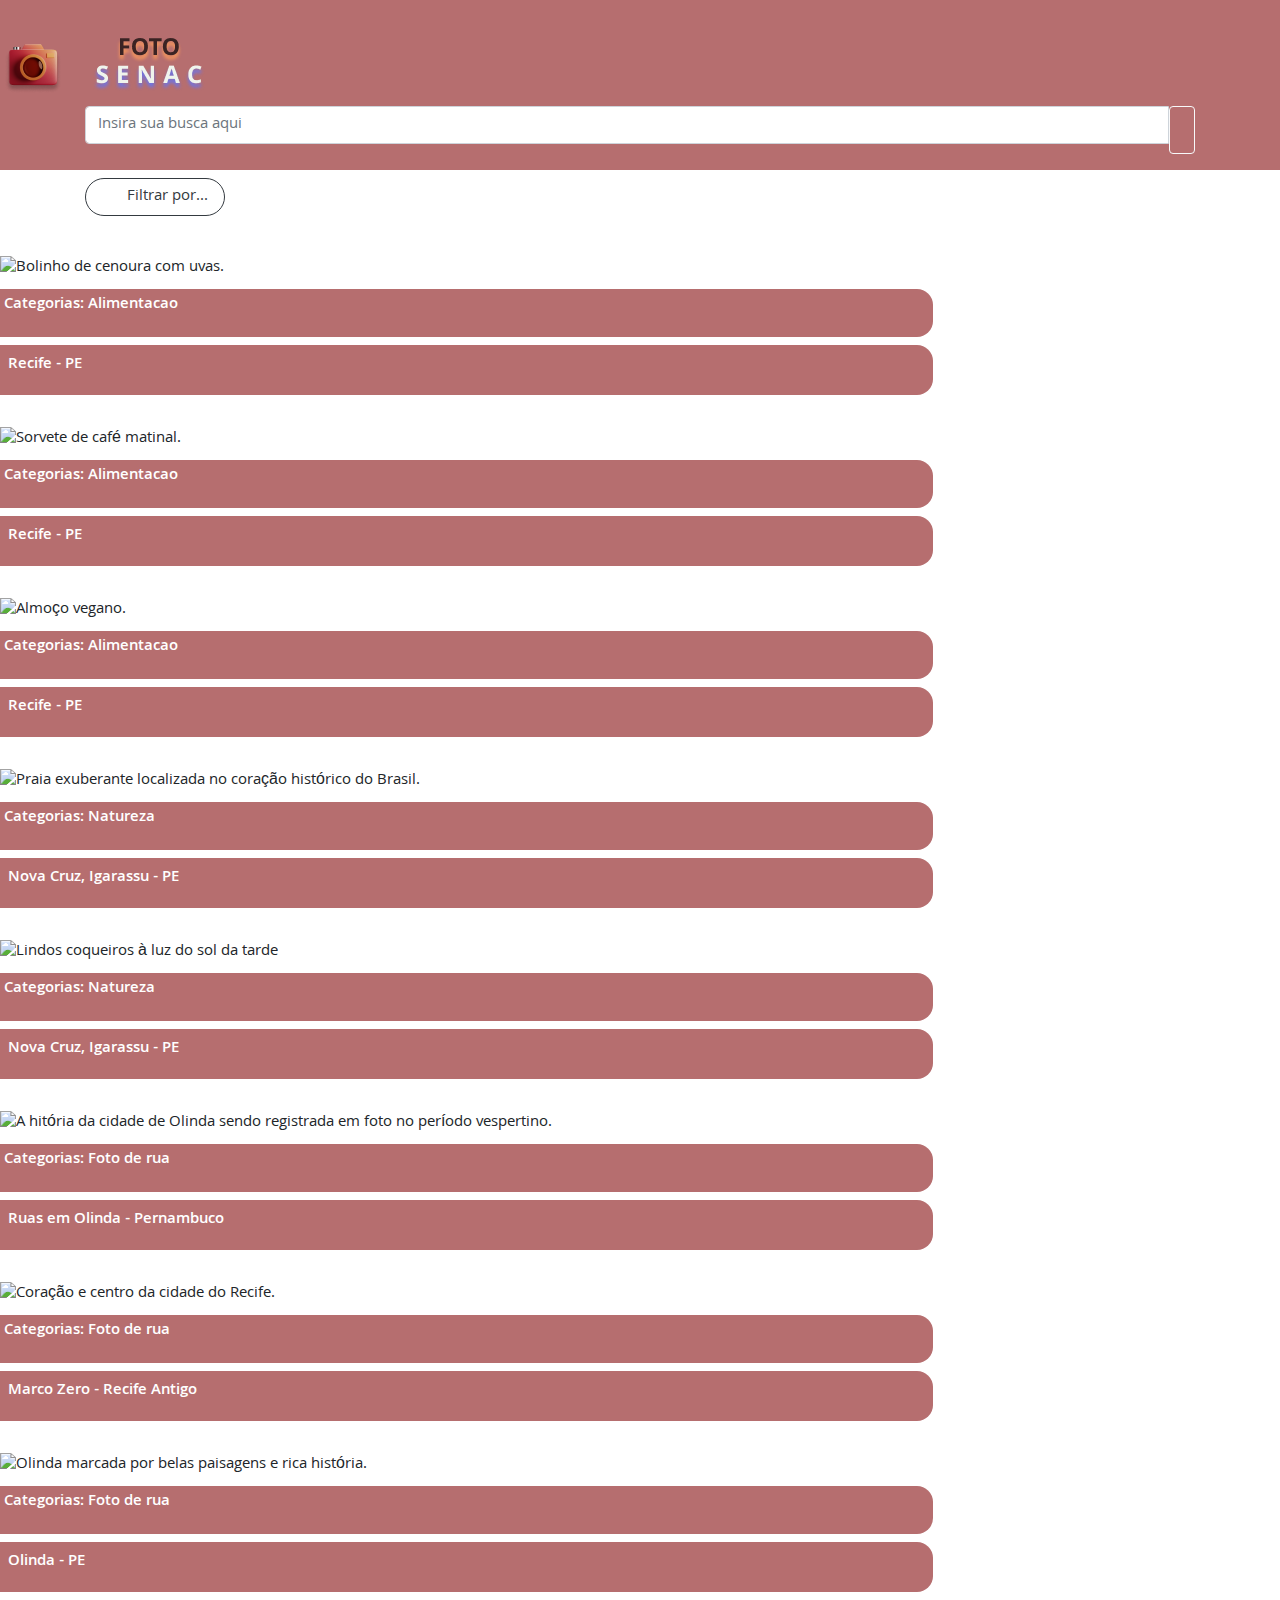
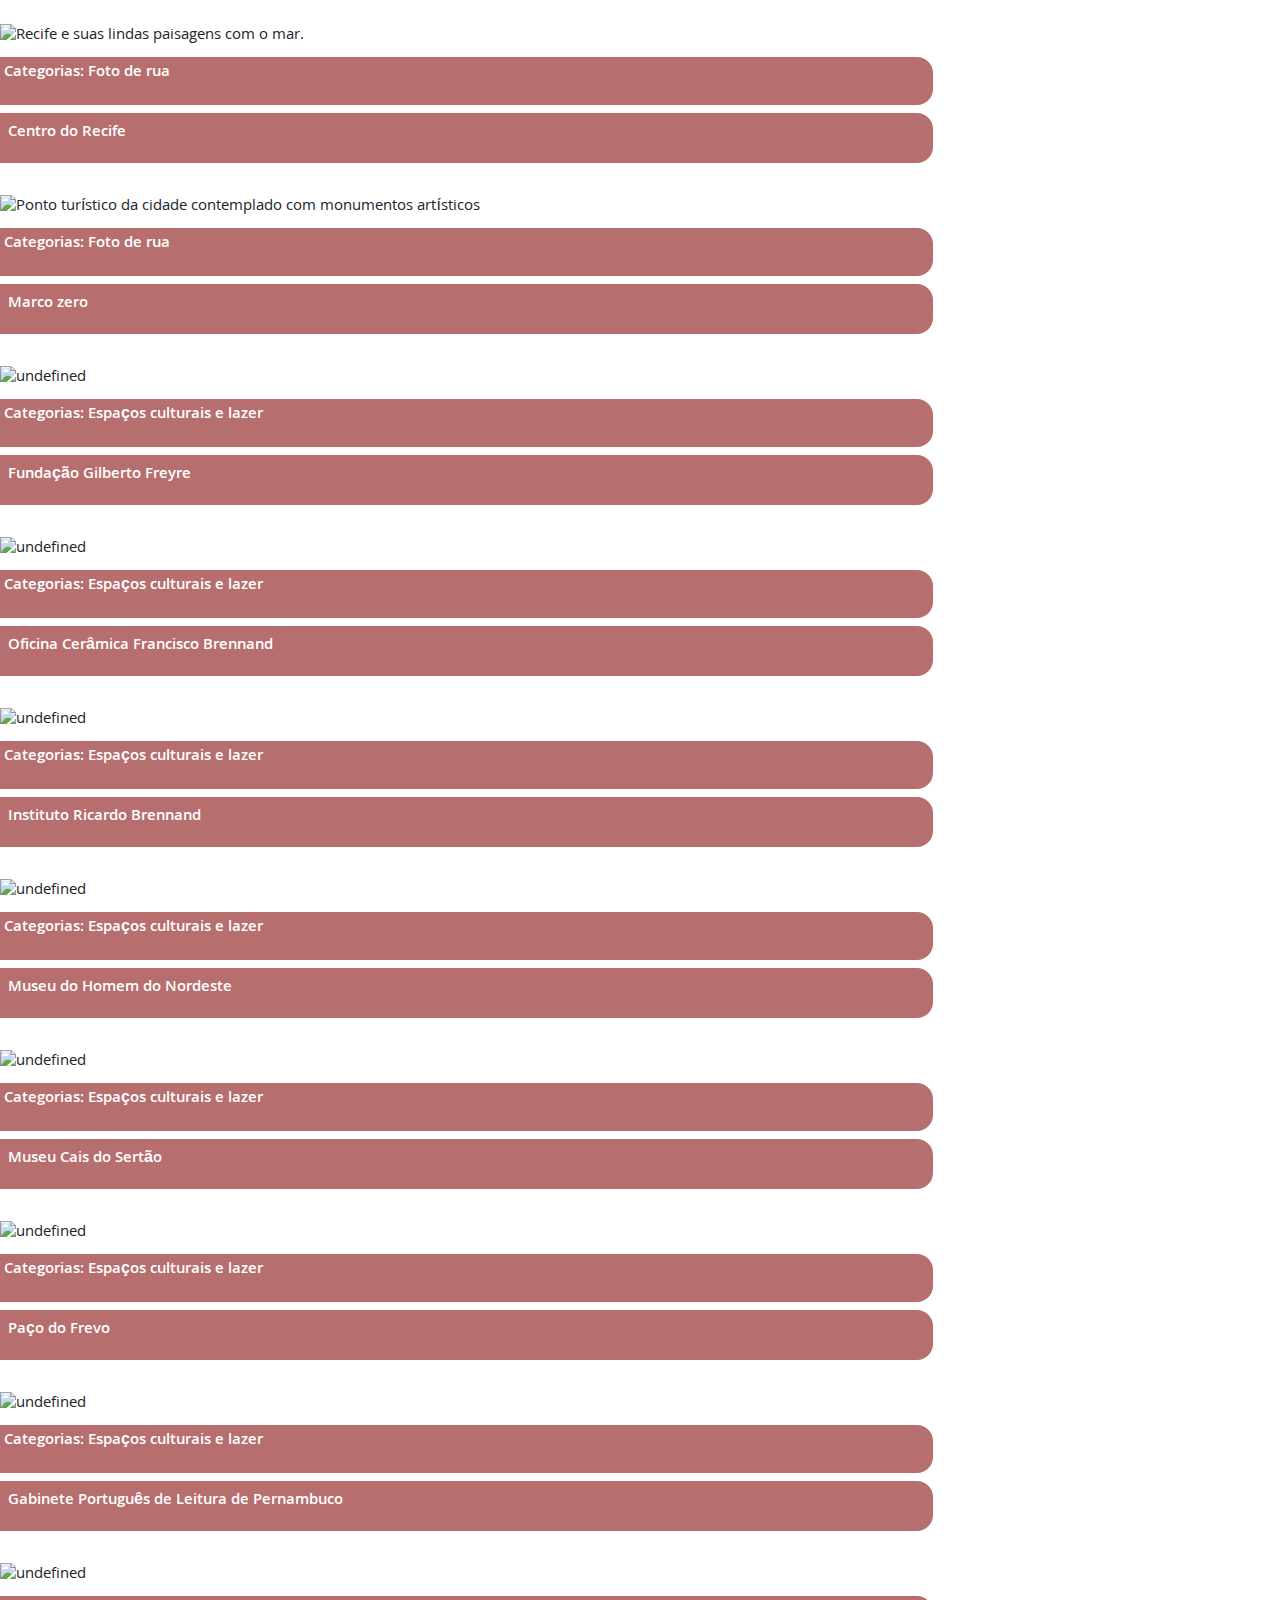
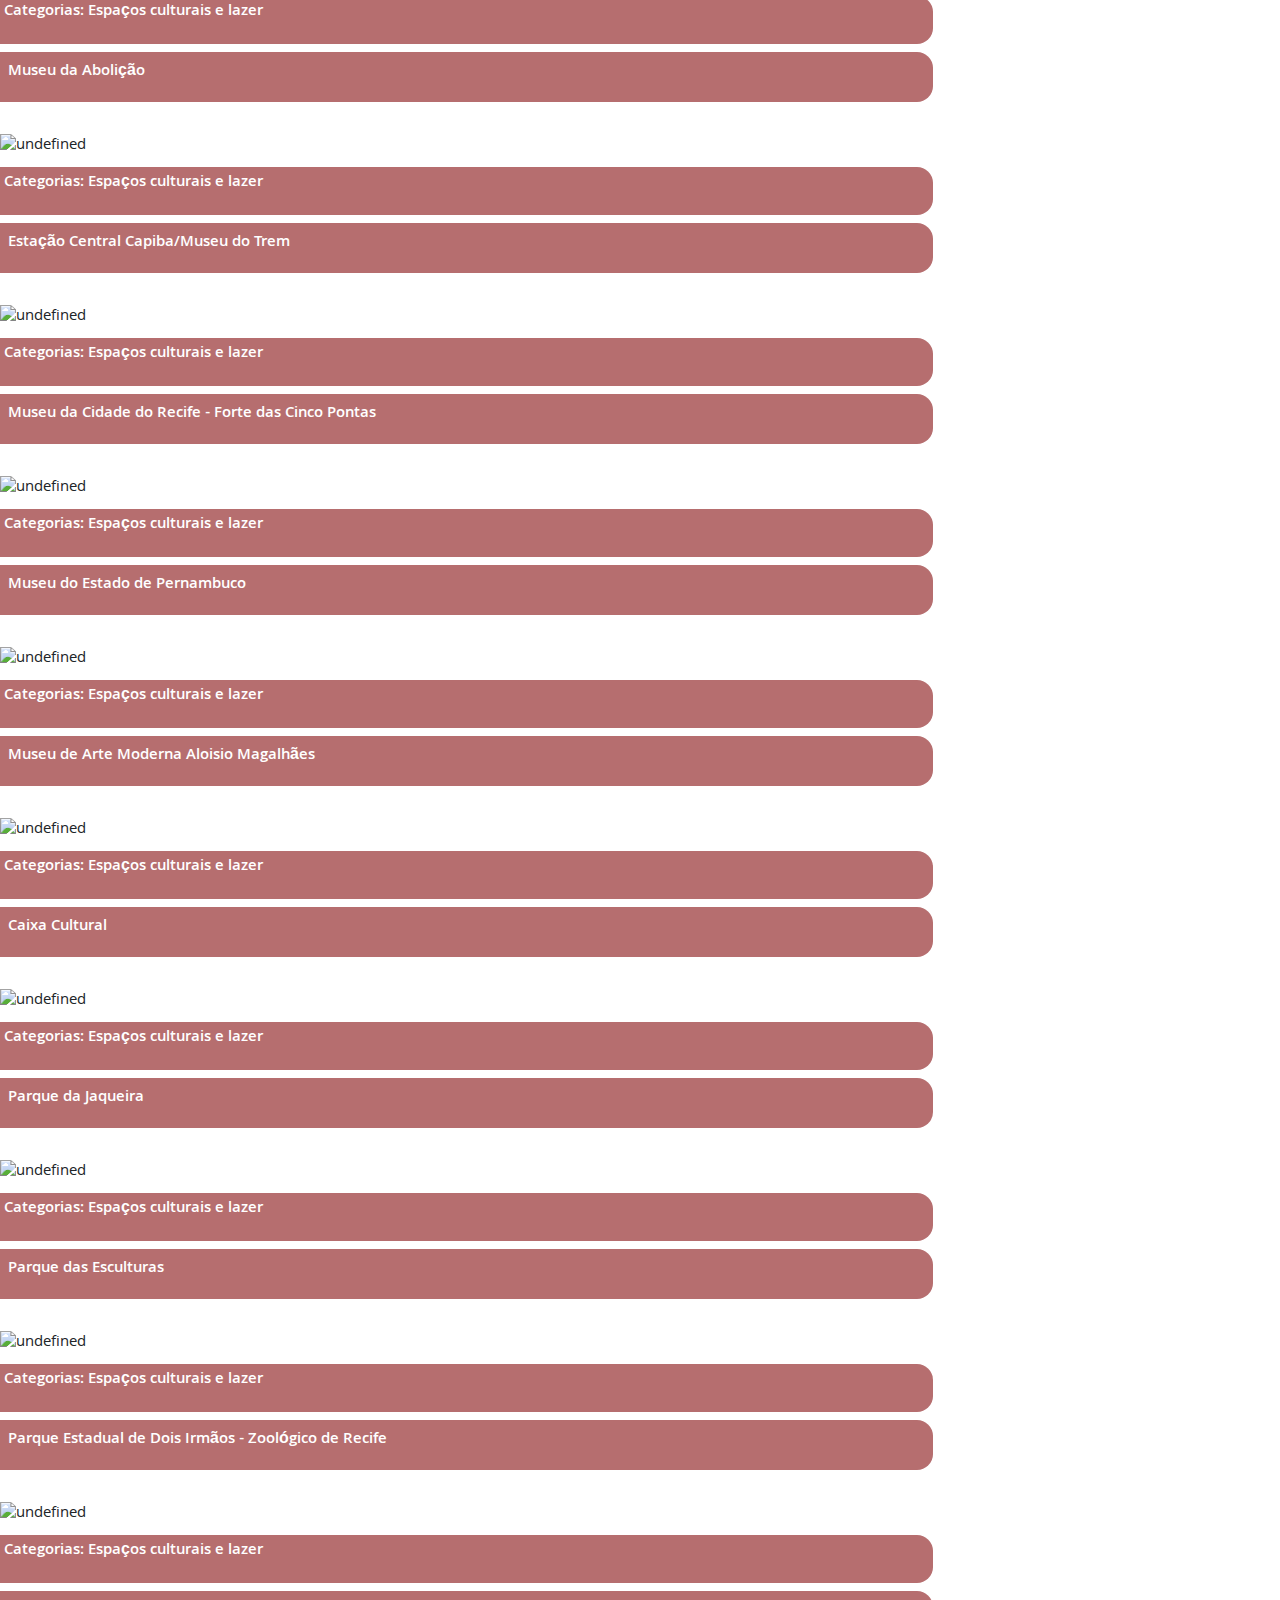
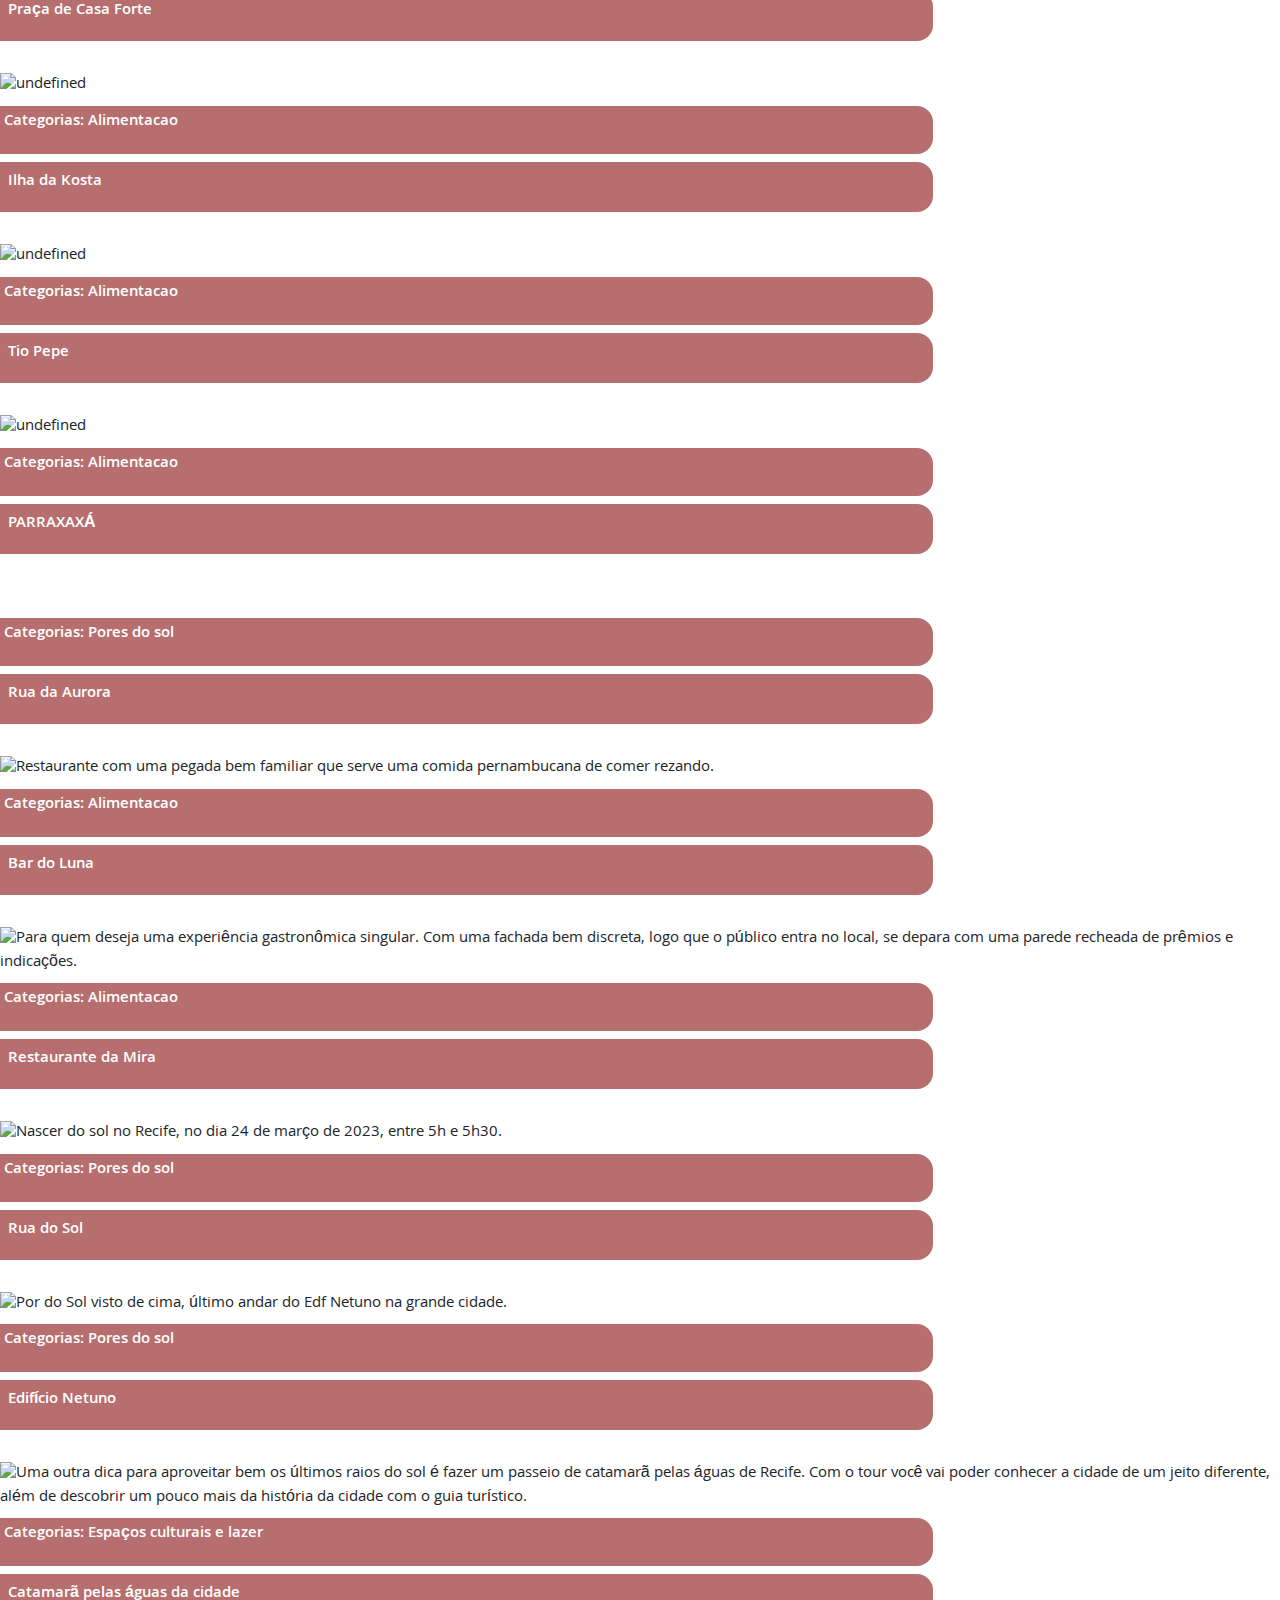
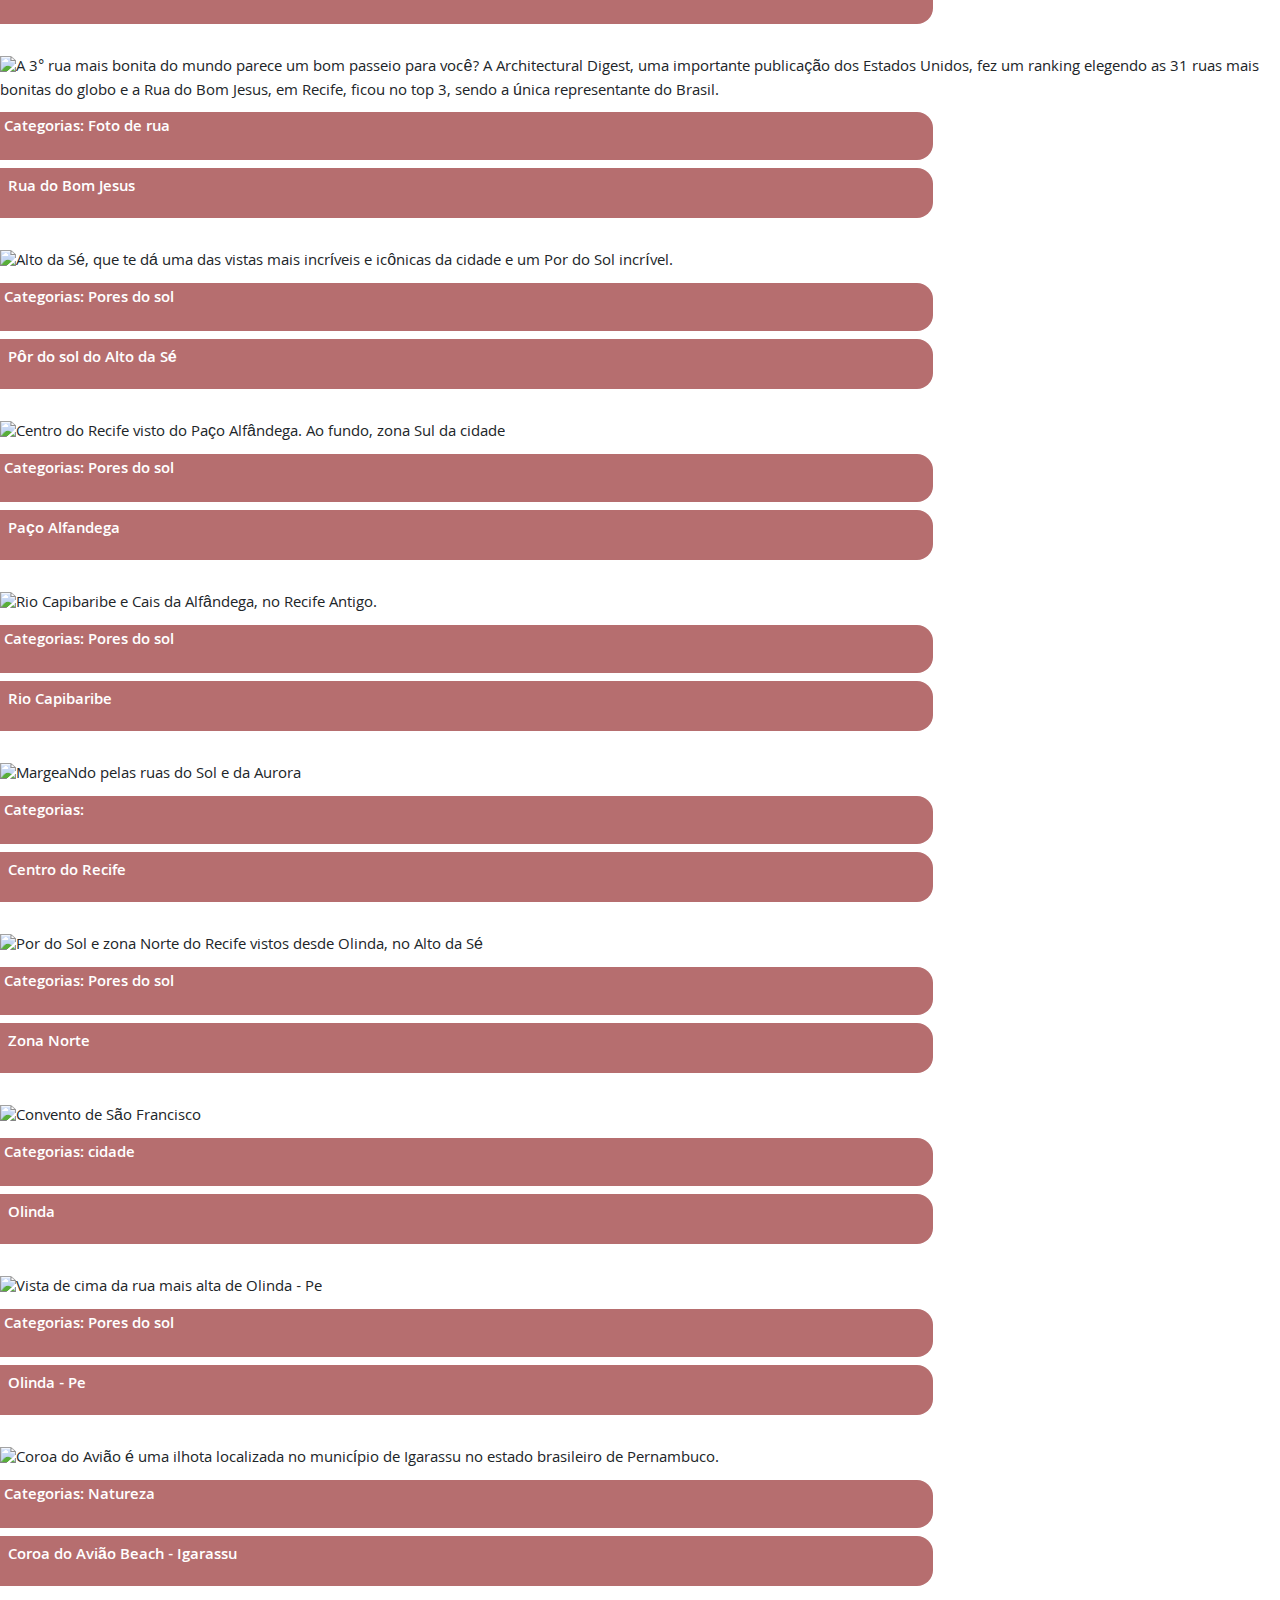
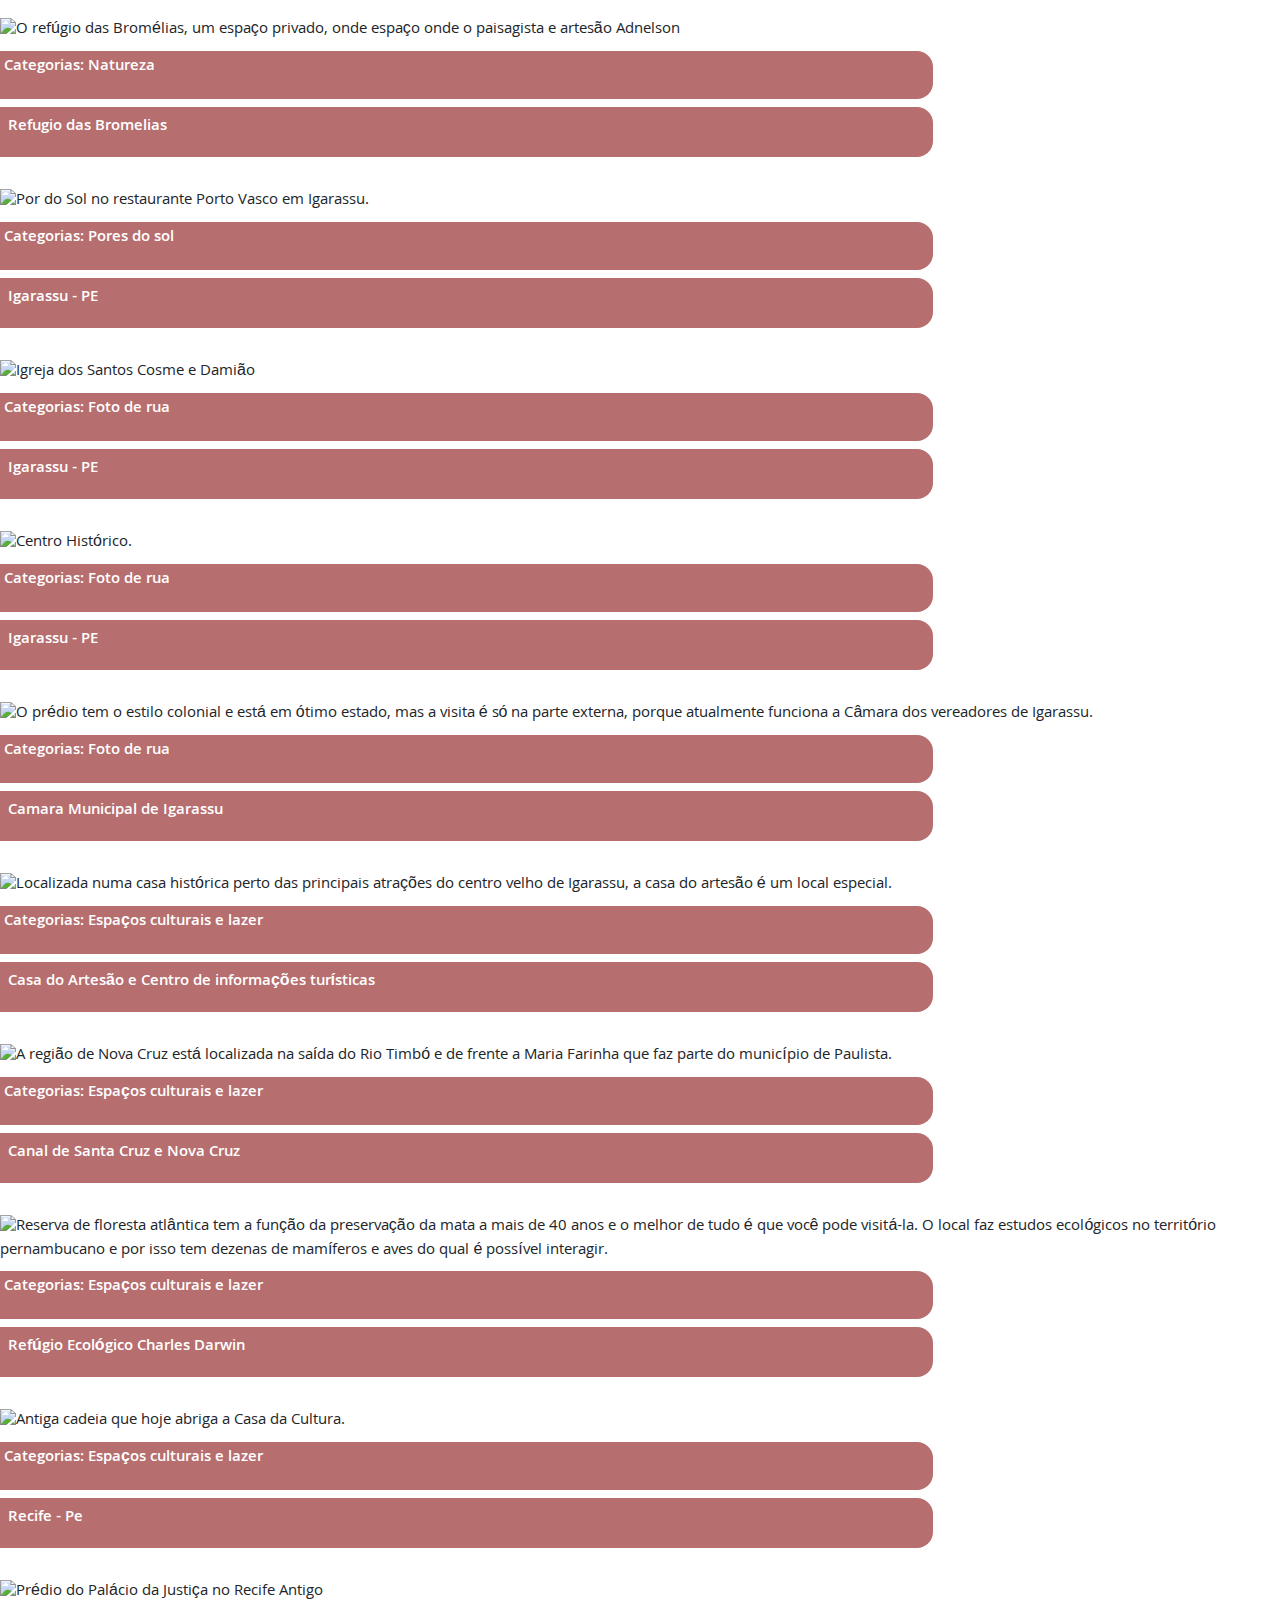
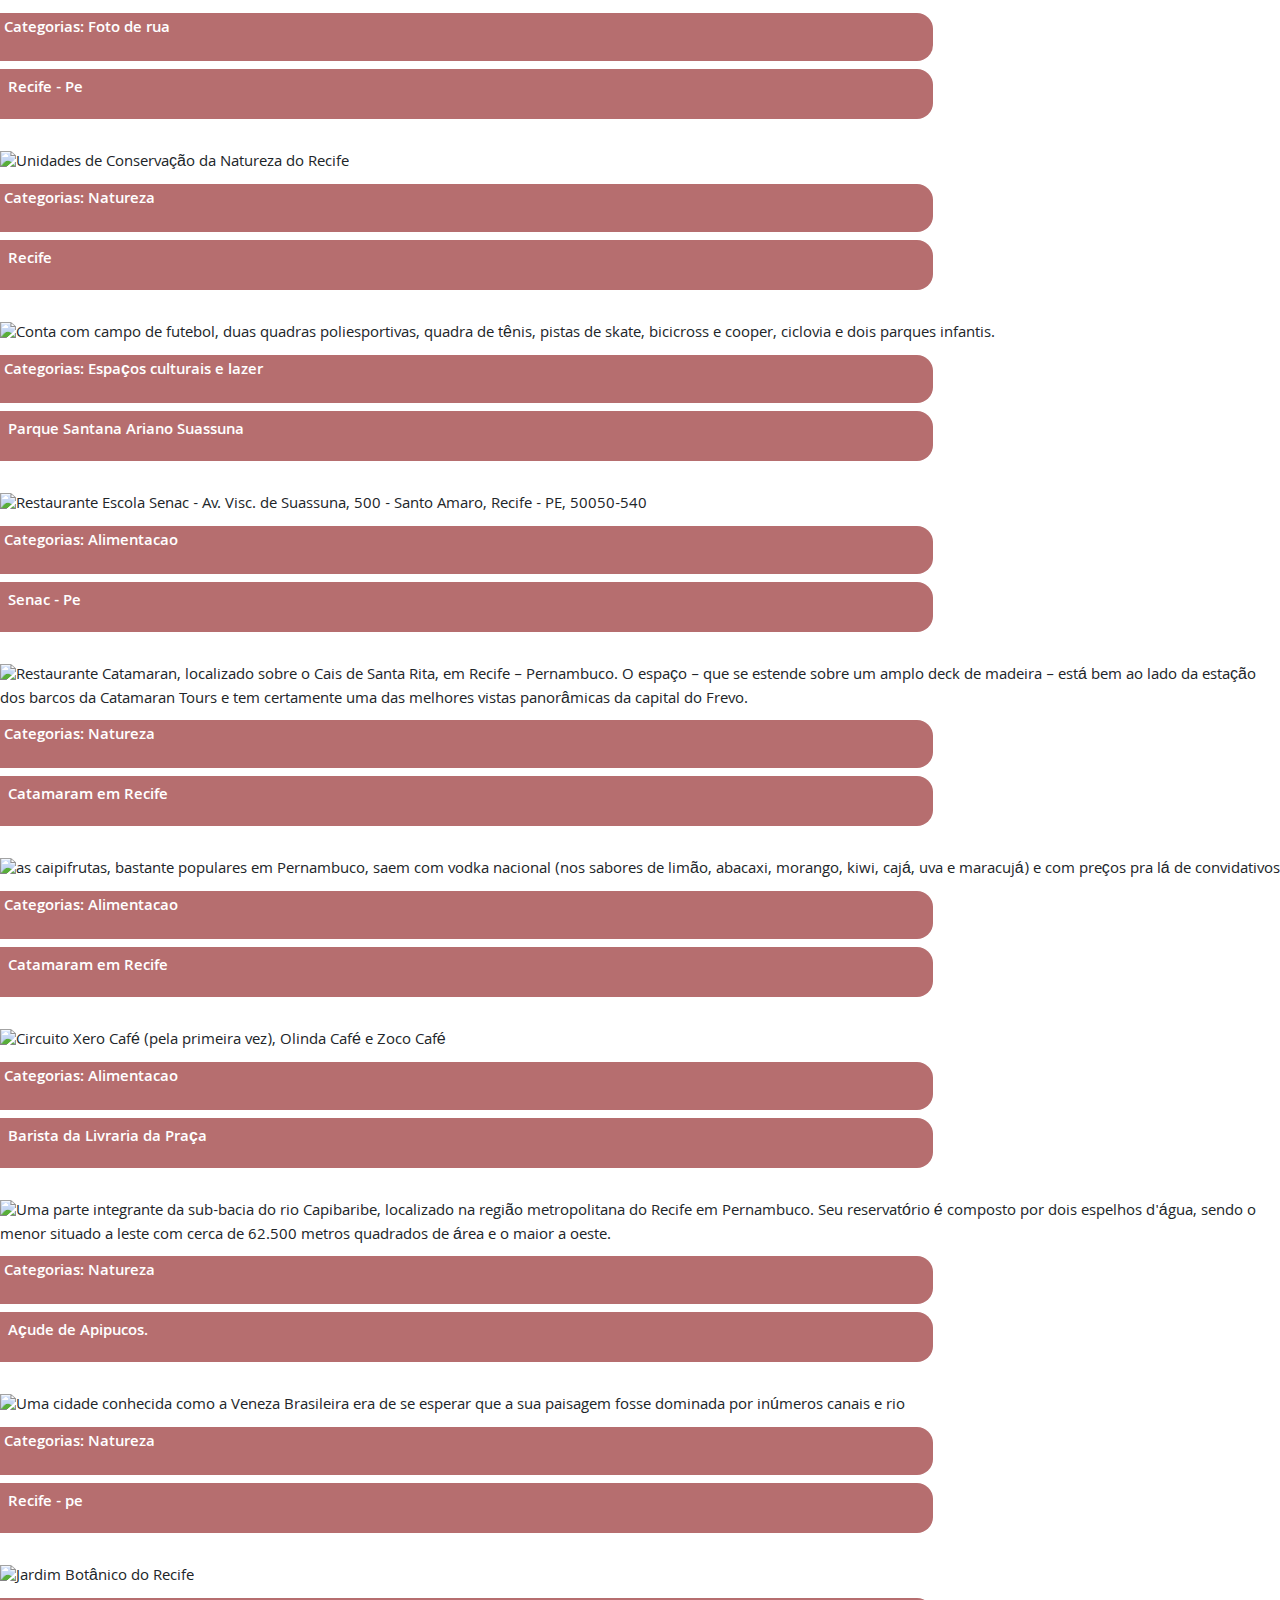
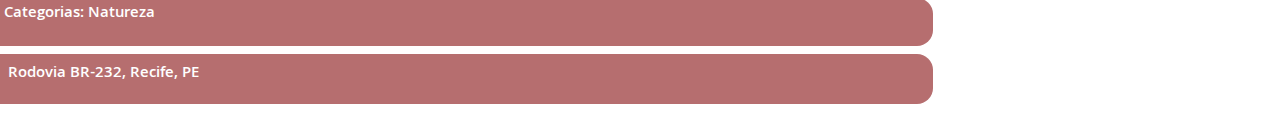
==== index.html @ f3b6ba7e "update images" ====
<!DOCTYPE html>
<html lang="pt-br">
<head>
  <meta charset="UTF-8">
  <meta http-equiv="X-UA-Compatible" content="IE=edge">
  <meta name="viewport" content="width=device-width, initial-scale=1.0">
  
  <link rel="stylesheet" href="https://cdnjs.cloudflare.com/ajax/libs/font-awesome/6.4.0/css/all.min.css" integrity="sha512-iecdLmaskl7CVkqkXNQ/ZH/XLlvWZOJyj7Yy7tcenmpD1ypASozpmT/E0iPtmFIB46ZmdtAc9eNBvH0H/ZpiBw==" crossorigin="anonymous" referrerpolicy="no-referrer" />
  <link rel="stylesheet" href="./assets/css/bootstrap.min.css">
  <link rel="stylesheet" href="./assets/css/style.css">
  <link rel="manifest" href="./manifest.json">
  <title>Foto-Senac</title>
</head>
<body>
  
  <header class="row header">
      <div class="d-flex align-items-center justify-content-center header-row1">
        <div class="col-4">
          <img src="./assets/img/camera.png" alt="camera fotografica">
        </div>

        <div class="col-4 d-flex justify-content-center align-items-center">
          <img src="./assets/img/logo-home.png" alt="logotipo foto senac" width="170px">
        </div>

        <div class="col-4 d-flex justify-content-center text-light mt-3">
          <!--RESPOSTA API-->
          <p><span id="address"></span><i class="fa-solid fa-location-dot fa-xs" style="color: #0a0a0a;"></i></p>
          
        </div>
      </div>

      <form class="col-12 d-flex justify-content-center">
        <div class="container input-group mb-3">
          <input type="text" class="form-control" placeholder="Insira sua busca aqui" aria-label="text filter" aria-describedby="submitButton" id="textField">
          <button class="btn btn-outline-light" type="submit" id="submitButton">
            <i class="fa-solid fa-magnifying-glass"></i>
          </button>
        </div>
      </form>
      

  </header>

  <div class="container mb-2 mt-2 ">
    <button type="button" class="btn btn-outline-dark btn-filter d-flex align-items-center justify-content-between px-3" id="filter-options">
      <i class="fa-solid fa-filter" style="color: #b66e6f;"></i>
      Filtrar por...
    </button>
    <div class='mt-2' id="filters-apply"></div>
  </div>

  <div id="filter-content"></div>

  <div class="mt-4 " id="card-list"></div>

  <footer>
    <div class="home-footer">
      <p>No clicar da câmera, melhores lugares, dicas, posicionamentos; tudo para a sua melhor experiência.</p>
    </div>
  </footer>
  
  <script>
    let newWorker;
    if ('serviceWorker' in navigator) {
      navigator.serviceWorker.register('./service-worker.js', { scope: "/" }).then(reg => {
        reg.addEventListener('updatefound', () => {
          // A wild service worker has appeared in reg.installing!
          newWorker = reg.installing;
          newWorker.addEventListener('statechange', () => {
            // Has network.state changed?
            switch (newWorker.state) {
              case 'installed':
                if (navigator.serviceWorker.controller) {
                }
                // No update available
                break;
            }
          });
        });
      });
      let refreshing;
      navigator.serviceWorker.addEventListener('controllerchange', function () {
        if (refreshing) return;
        window.location.reload();
        refreshing = true;
      });
    }
  </script>

  
  <script src="./assets/js/bootstrap.min.js"></script>
  <script src="./assets/js/jquery.min.js"></script>
  <script src="./assets/js/popper.min.js"></script>
  <script src="./assets/js/index.js" type="module"></script>
</body>
</html>
---- assets/css/style.css ----
@import url('https://fonts.googleapis.com/css2?family=Khula:wght@300;400;600;700;800&display=swap');
@import url("./header.css");
@import url("./btn-filter.css");
@import url("./cards.css"); 
@import url("./filter.css");
@import url("./localPage.css");

:root {
  --main-color: #B66E6F;
  --light-grey: #D9D9D9;
}

* {
  margin: 0;
  padding: 0;
  text-decoration: none;
  font-family: 'Khula', sans-serif;
}

.home-footer {
  display: block;
  color: #FCF3F3;
  font-size: 15px;
  position: absolute;
  font-style: normal;
  font-family: 'Roboto';
  align-items: center;
  display: flex;
  text-align: center;
  letter-spacing: -0.408px;
}

:not(.home) .home-footer { /*para o footer só aparecer na tela inical do pwa! favor não alterar.*/
  display: none;
}
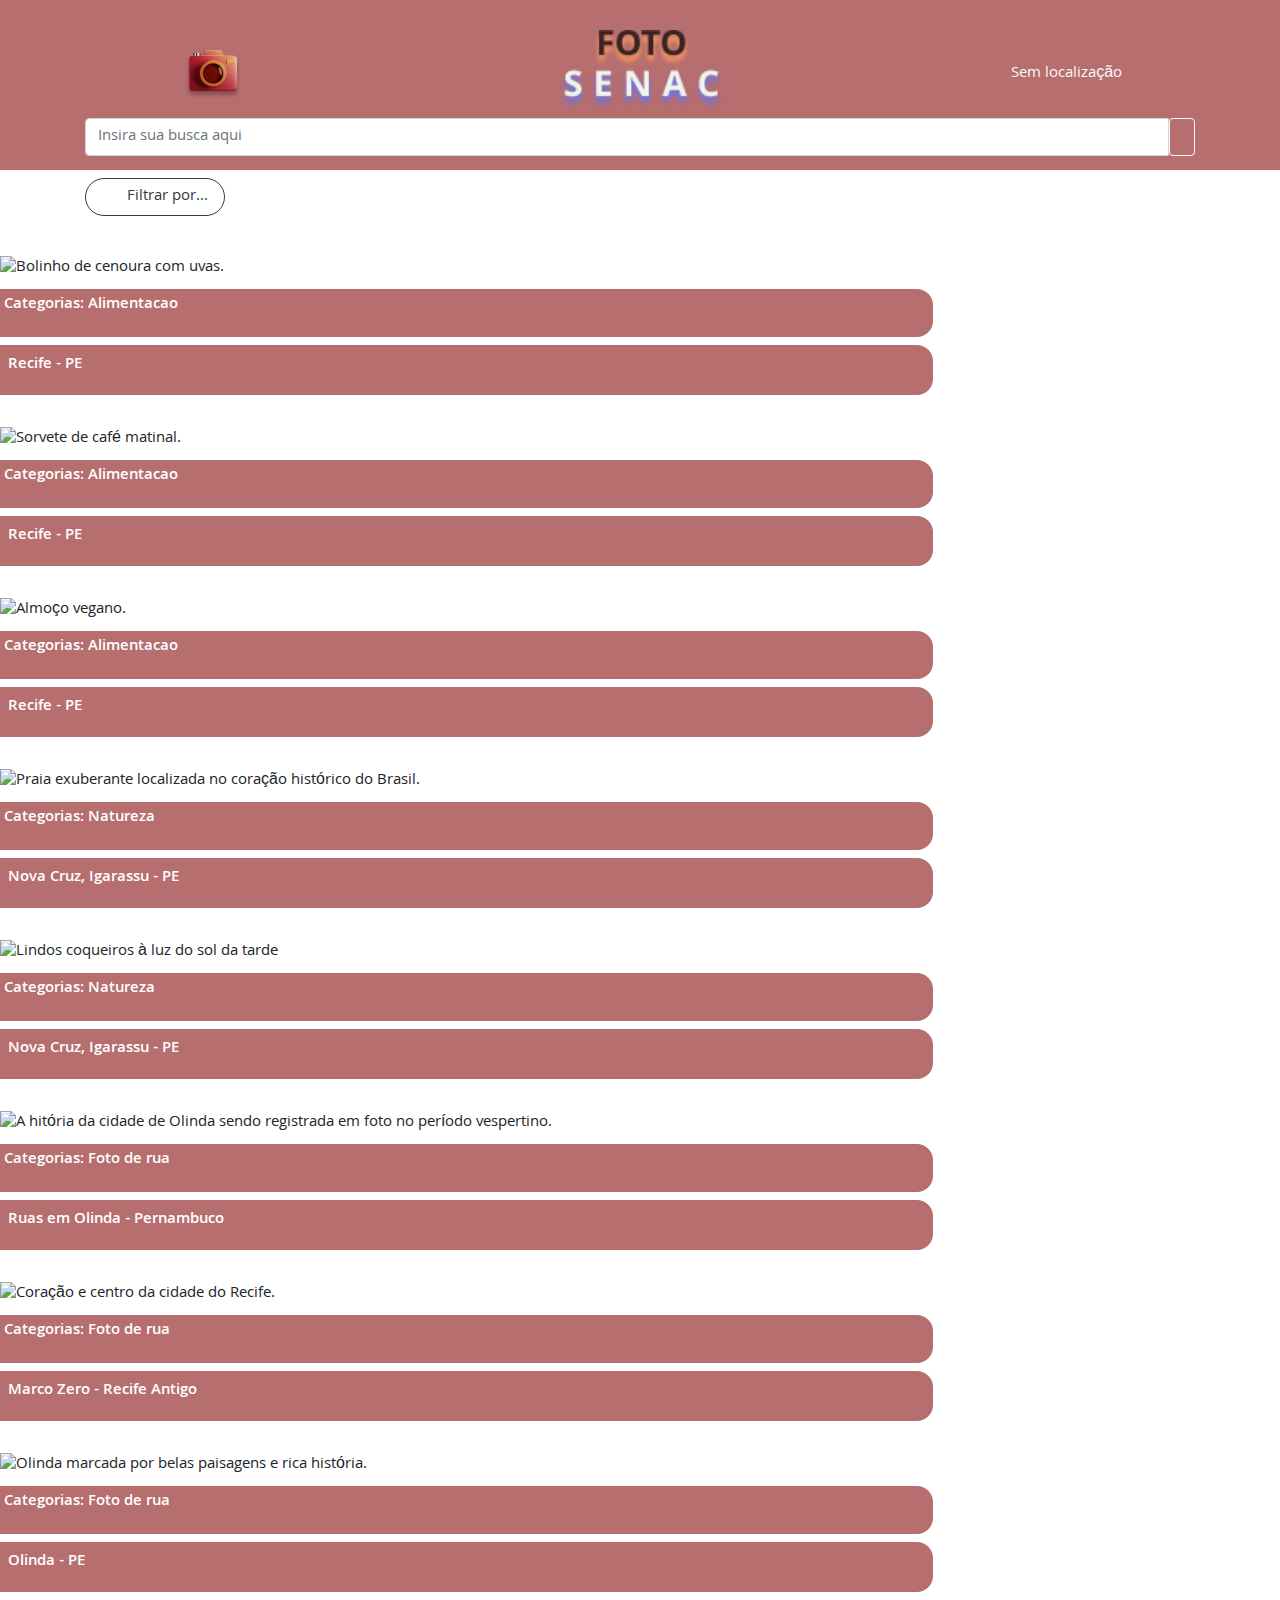
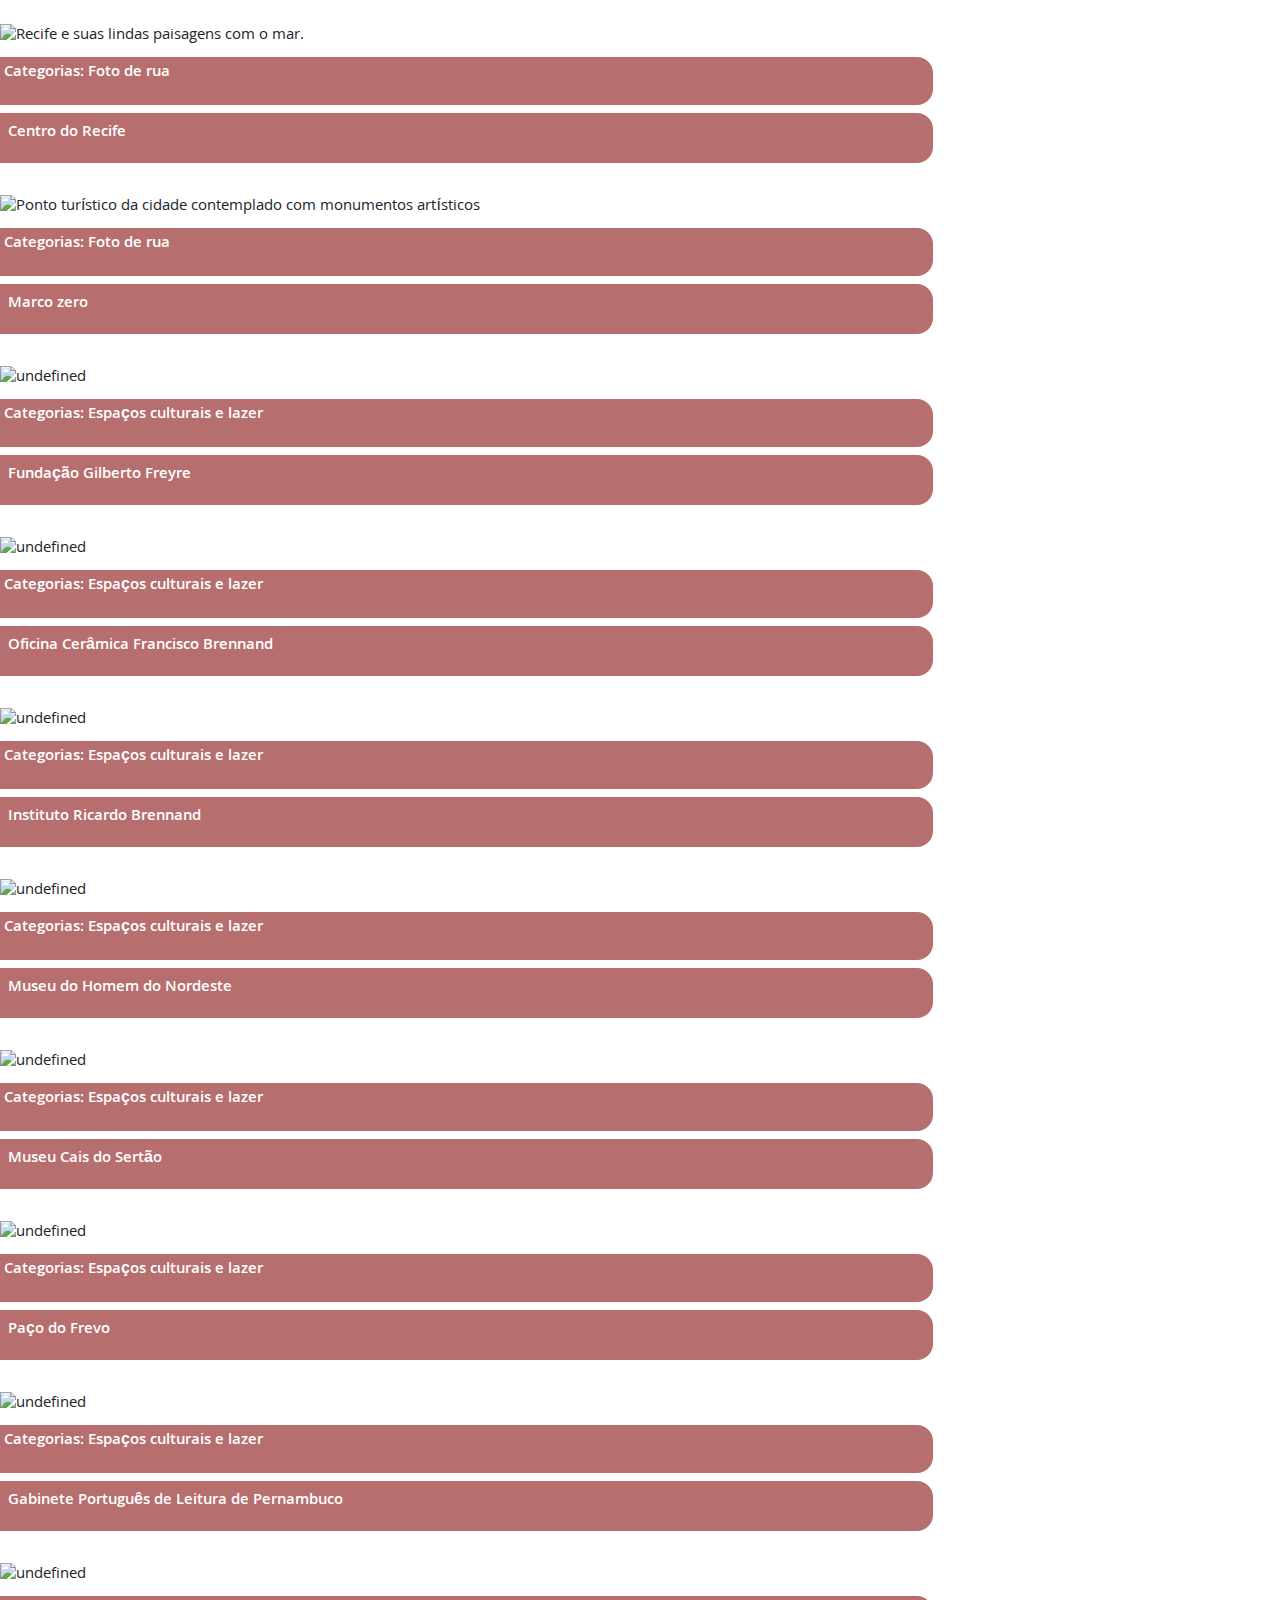
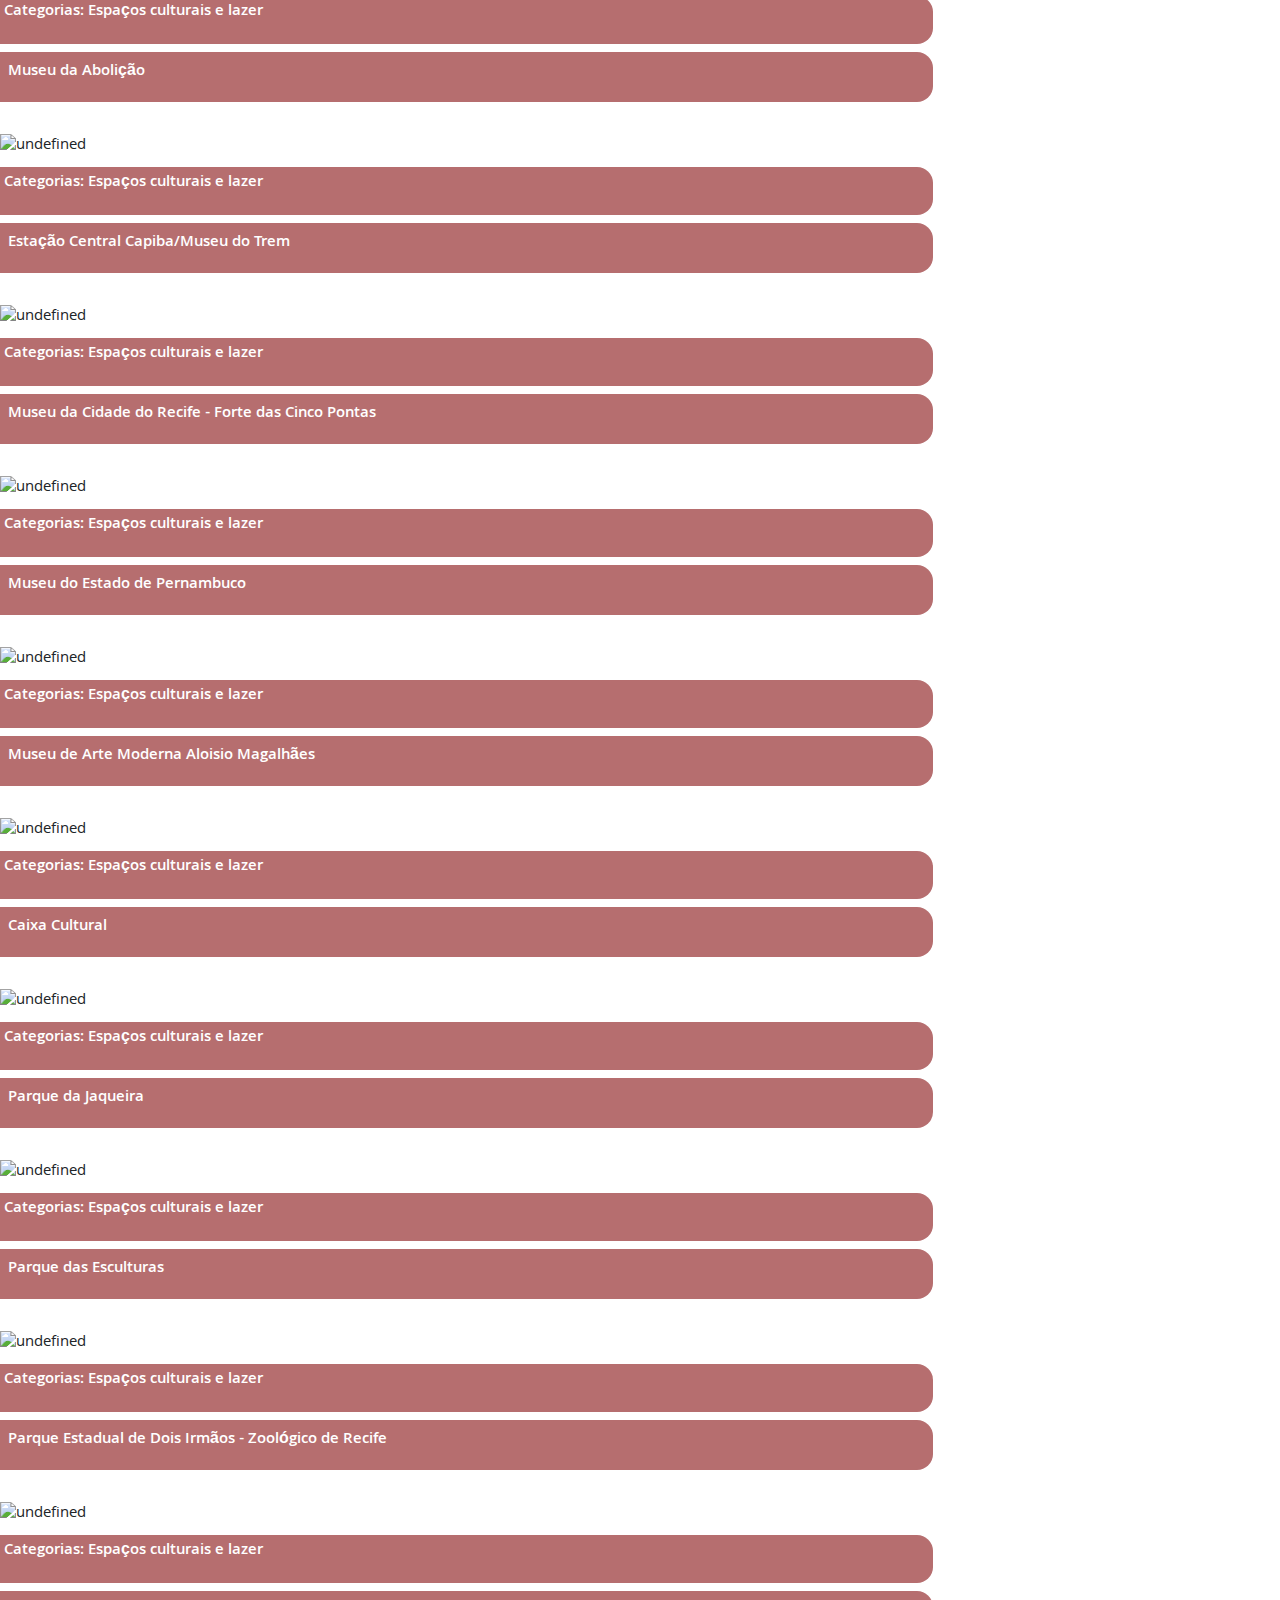
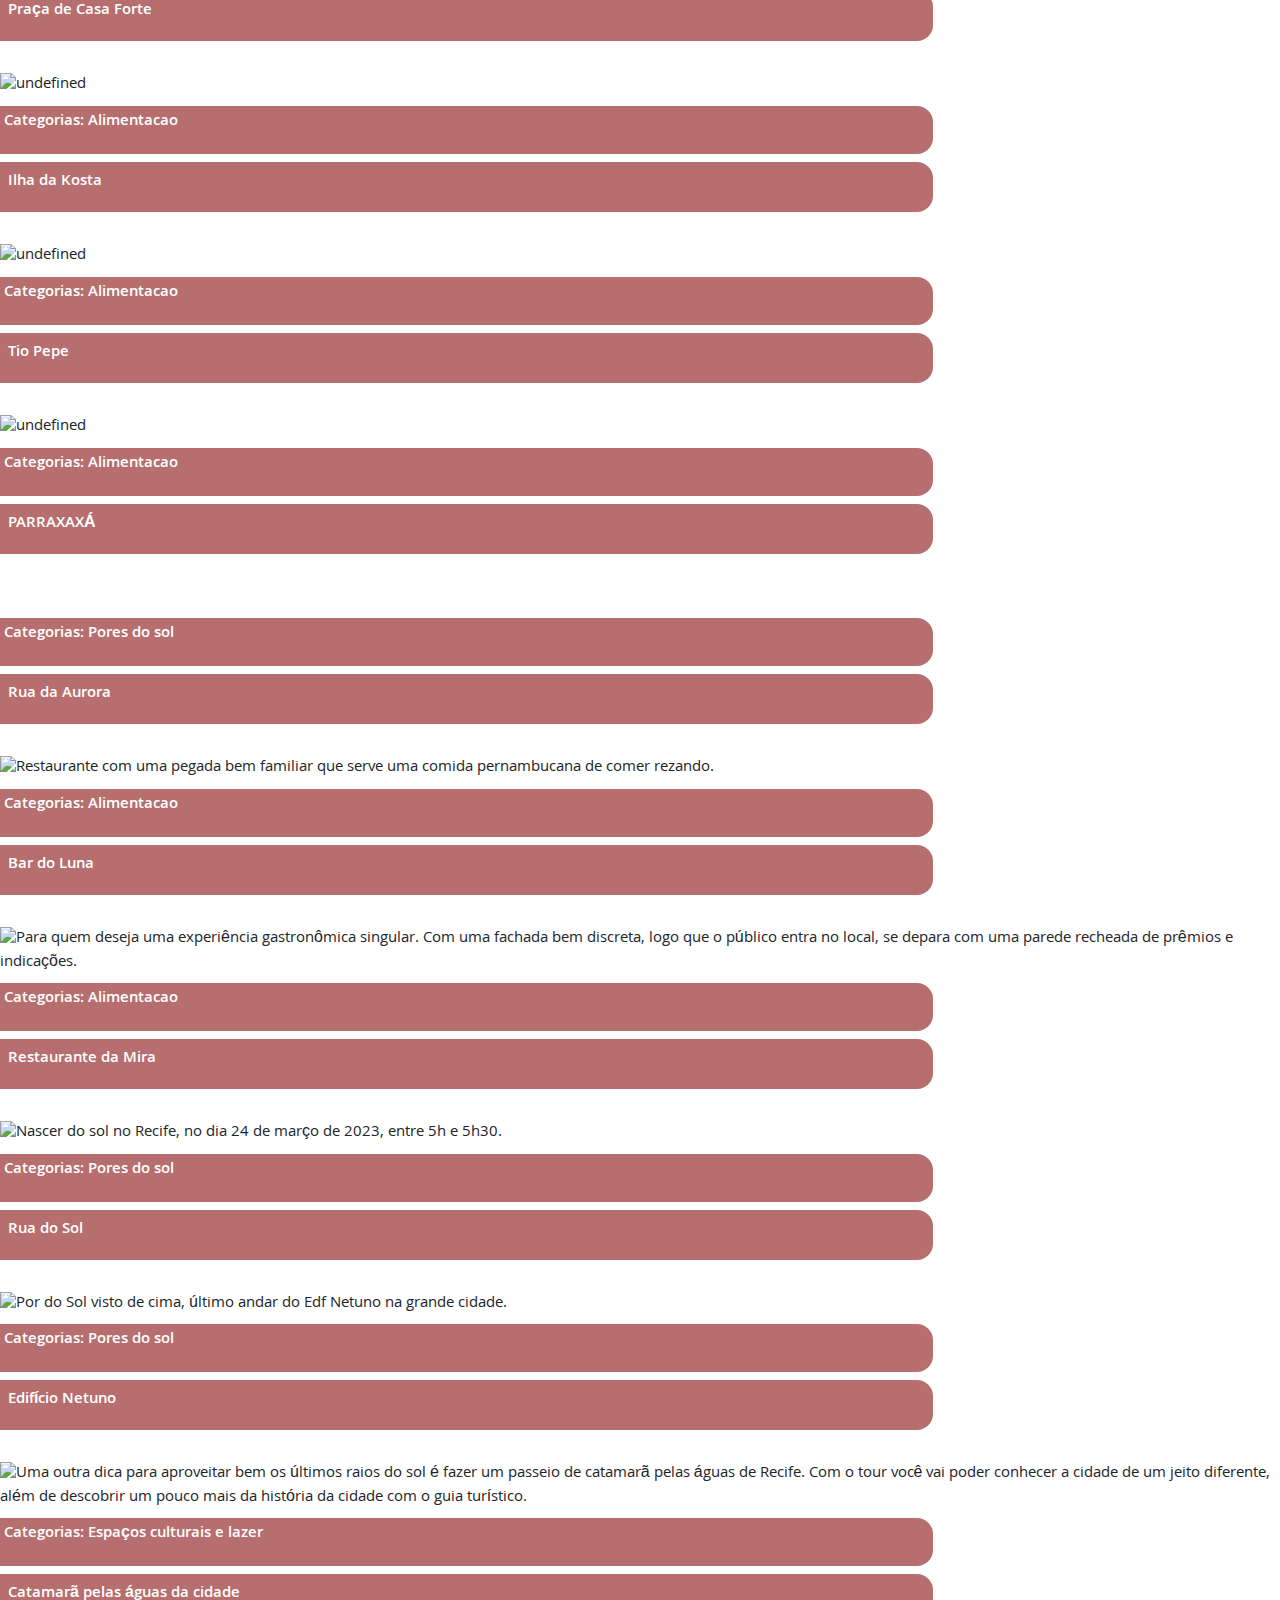
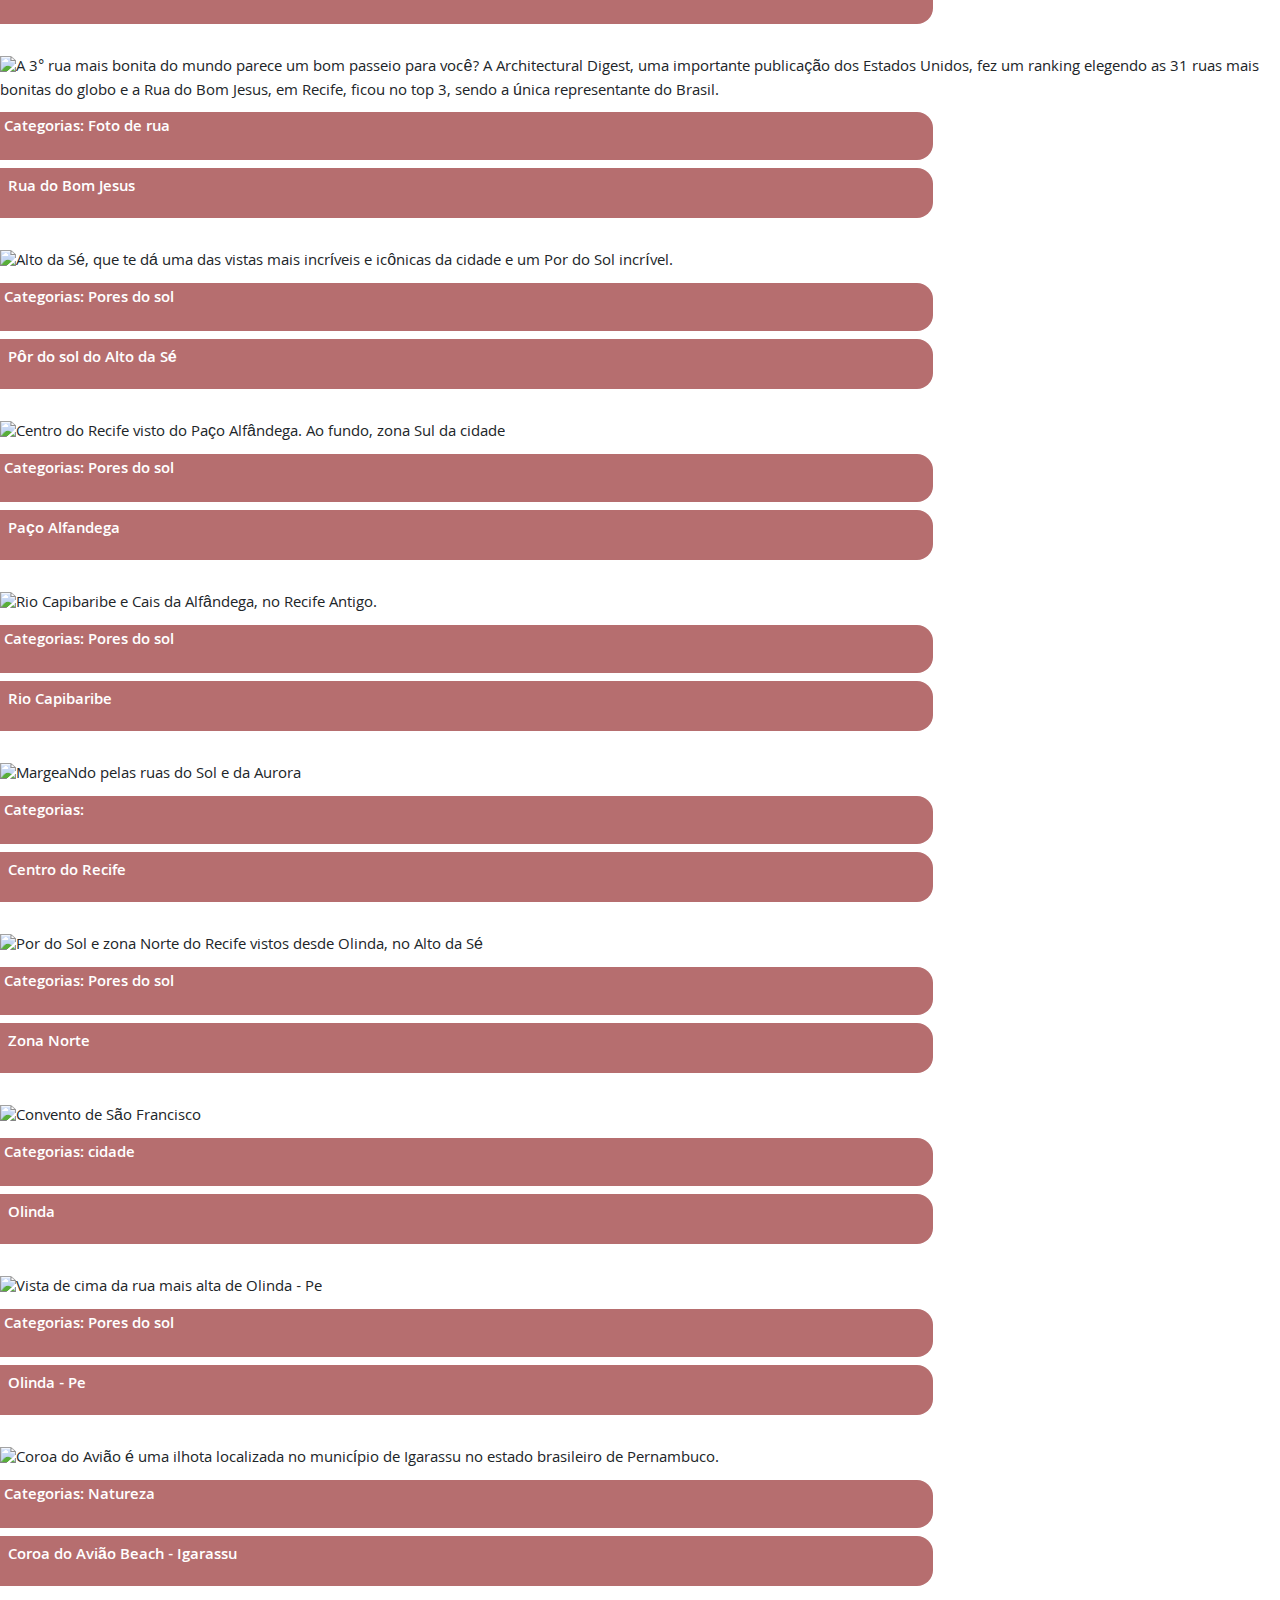
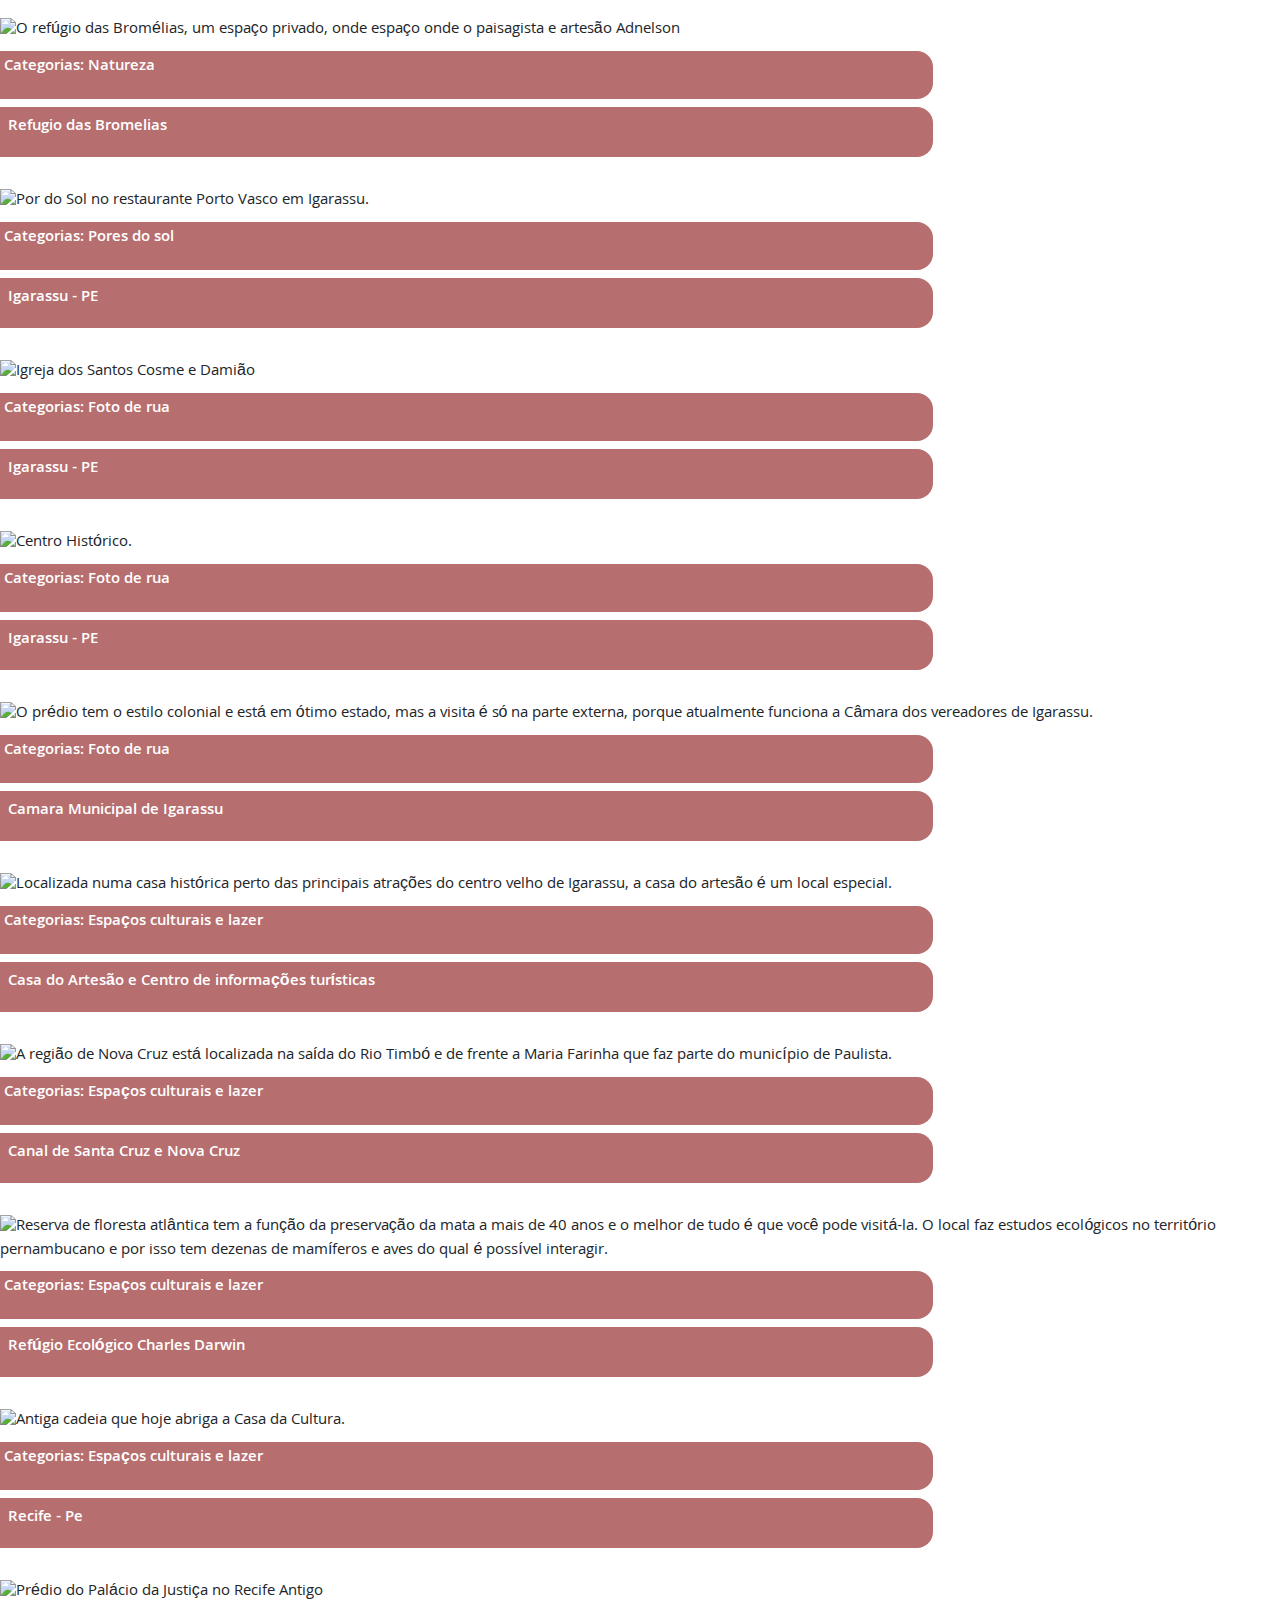
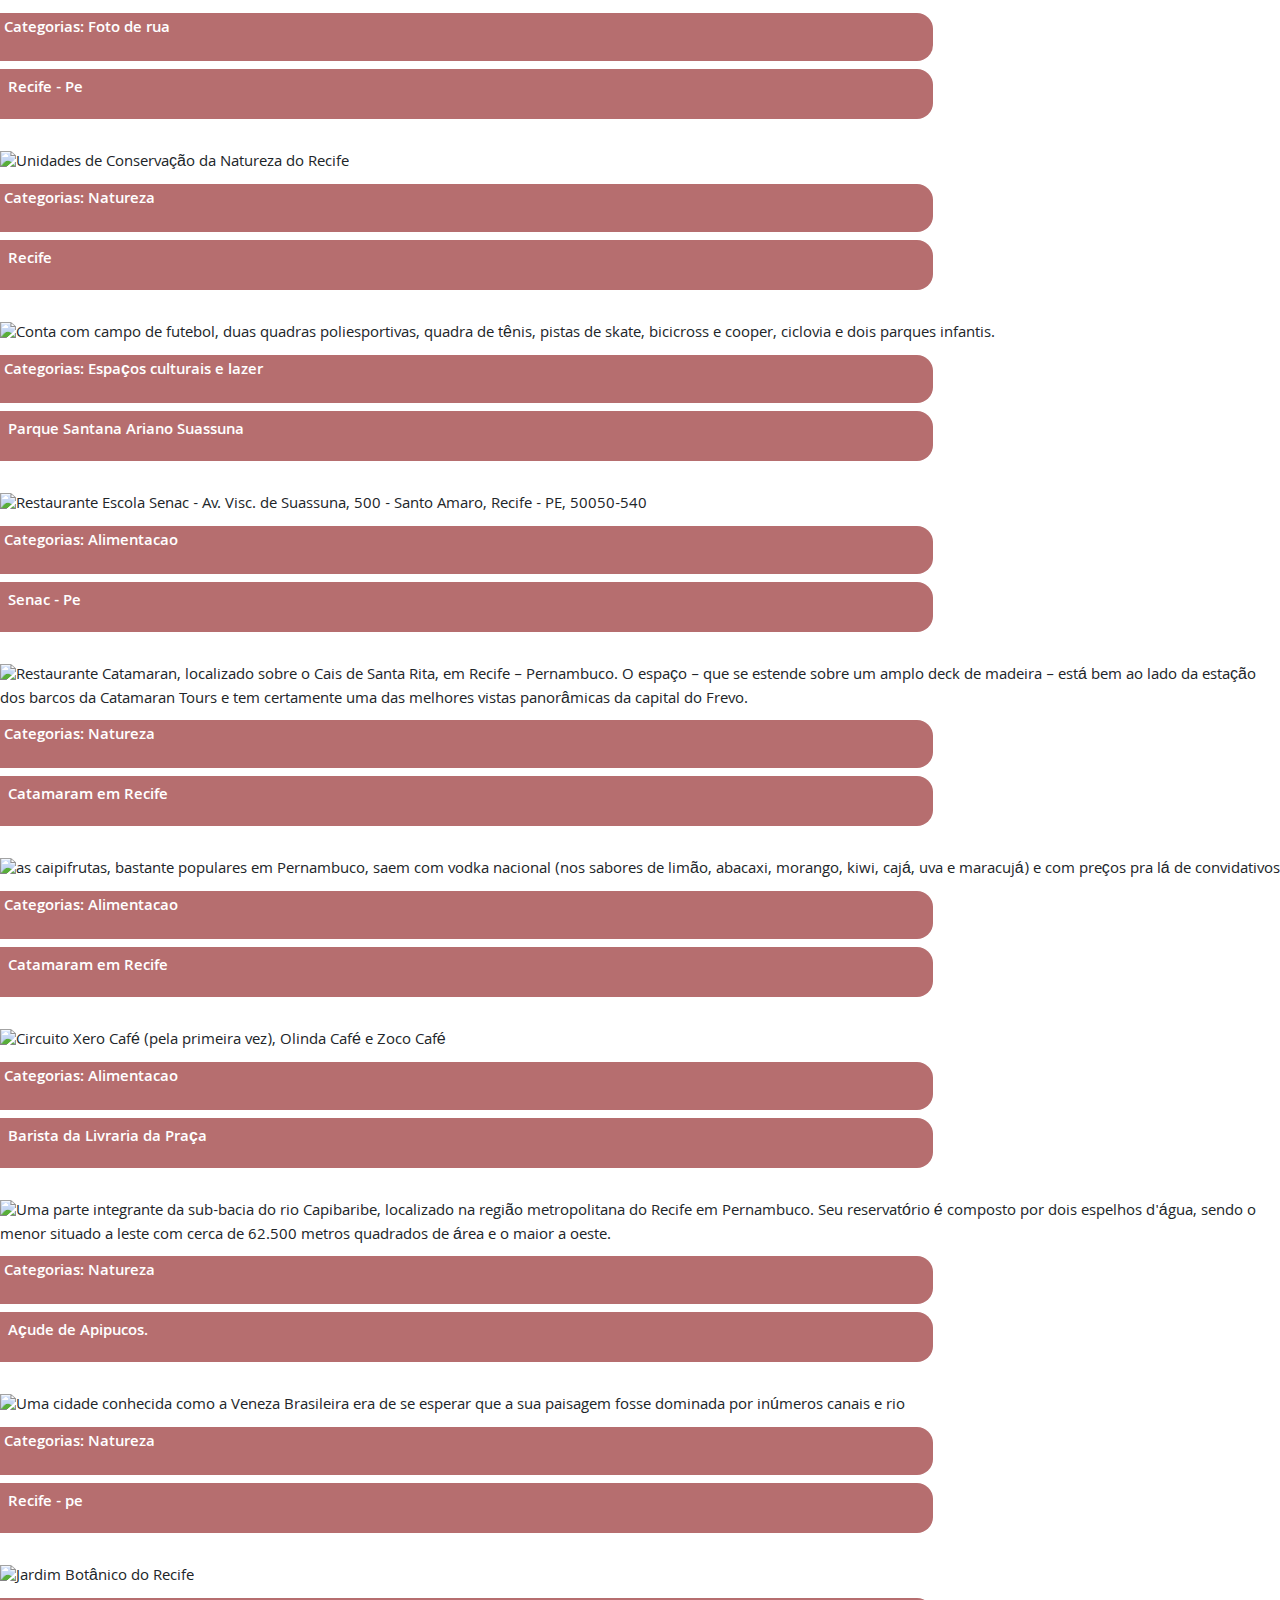
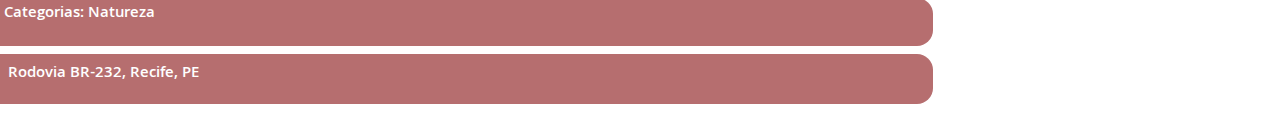
==== commit 0147b74c: "header fix" ====
--- a/index.html
+++ b/index.html
@@ -14,8 +14,8 @@
 <body>
   
   <header class="row header">
-      <div class="d-flex align-items-center justify-content-center header-row1">
-        <div class="col-4">
+      <div class="col-12 d-flex align-items-center justify-content-center header-row1">
+        <div class="col-4 d-flex justify-content-center align-items-center">
           <img src="./assets/img/camera.png" alt="camera fotografica">
         </div>
 
@@ -25,7 +25,7 @@
 
         <div class="col-4 d-flex justify-content-center text-light mt-3">
           <!--RESPOSTA API-->
-          <p><span id="address"></span><i class="fa-solid fa-location-dot fa-xs" style="color: #0a0a0a;"></i></p>
+          <p><span id="address">Sem localização</span> <i class="fa-solid fa-location-dot fa-xs" style="color: white;"></i></p>
           
         </div>
       </div>
--- a/assets/css/style.css
+++ b/assets/css/style.css
@@ -13,6 +13,7 @@
 * {
   margin: 0;
   padding: 0;
+  box-sizing: border-box;
   text-decoration: none;
   font-family: 'Khula', sans-serif;
 }
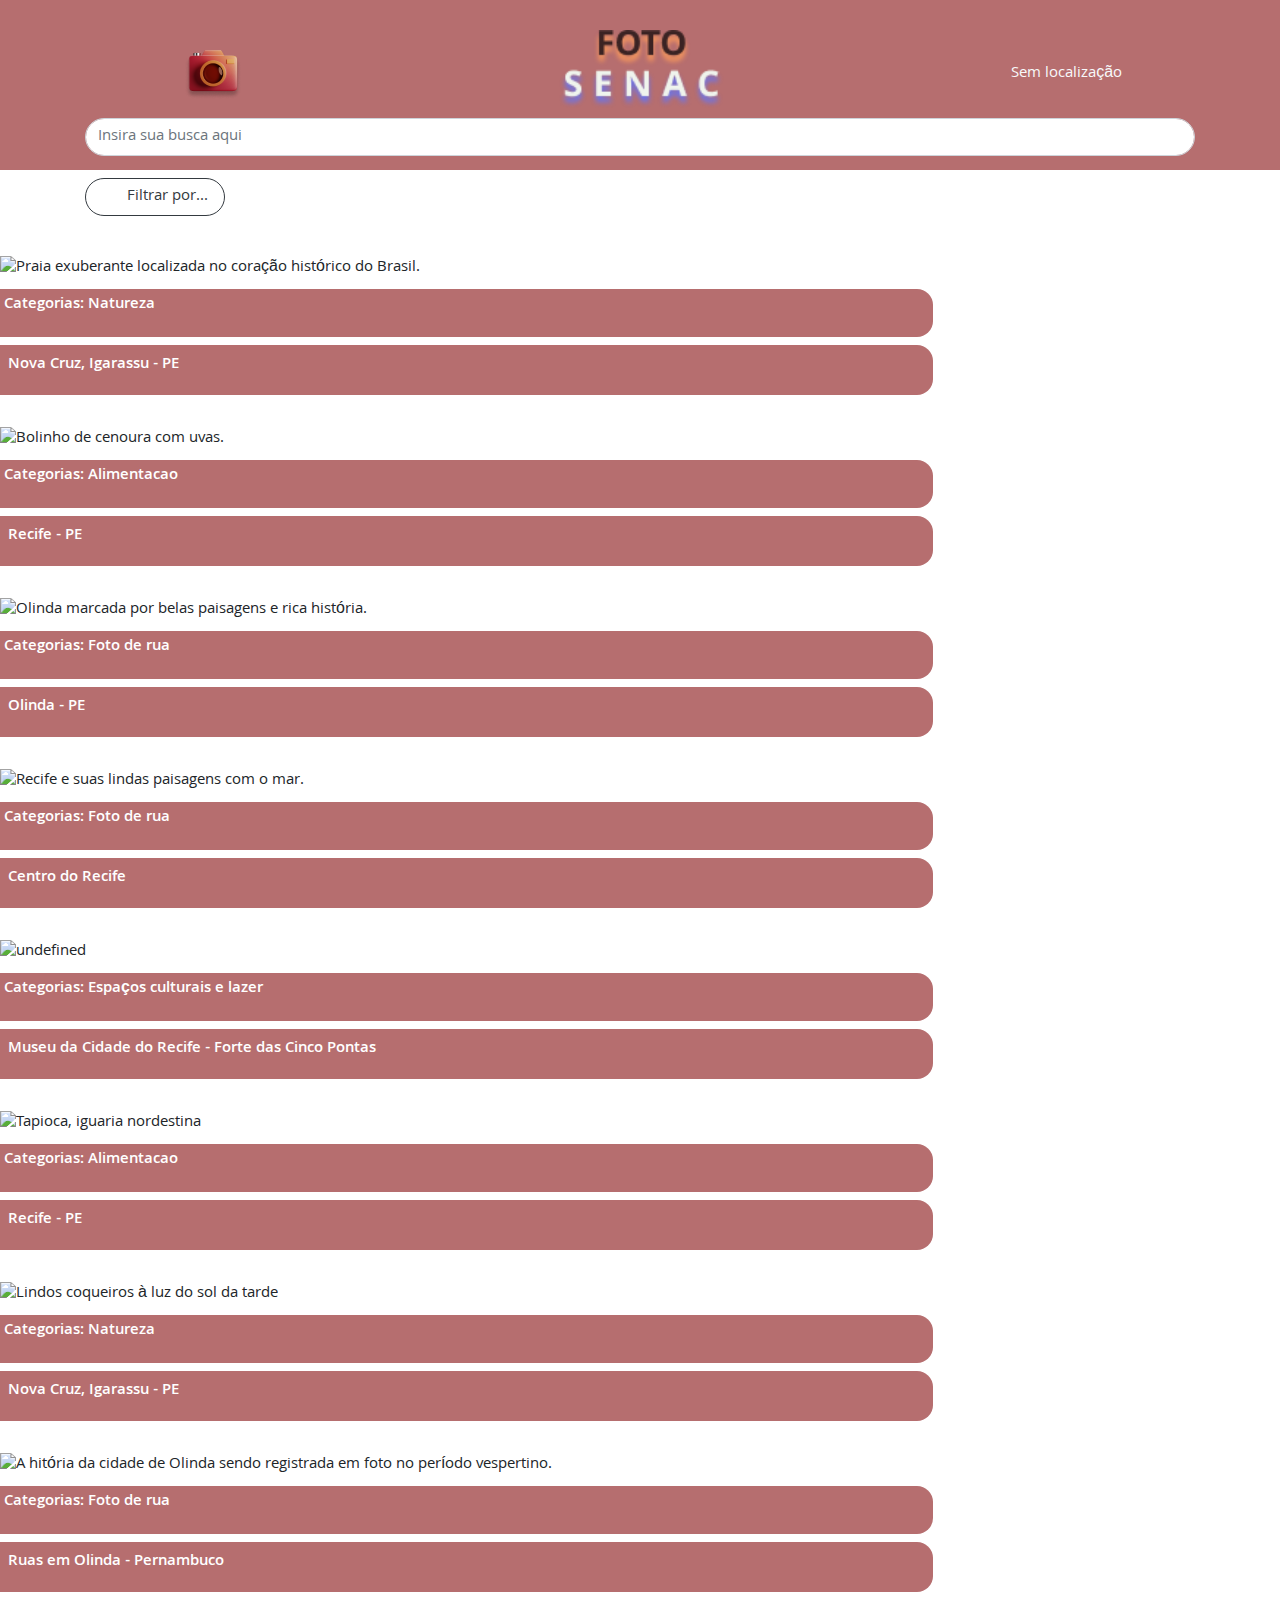
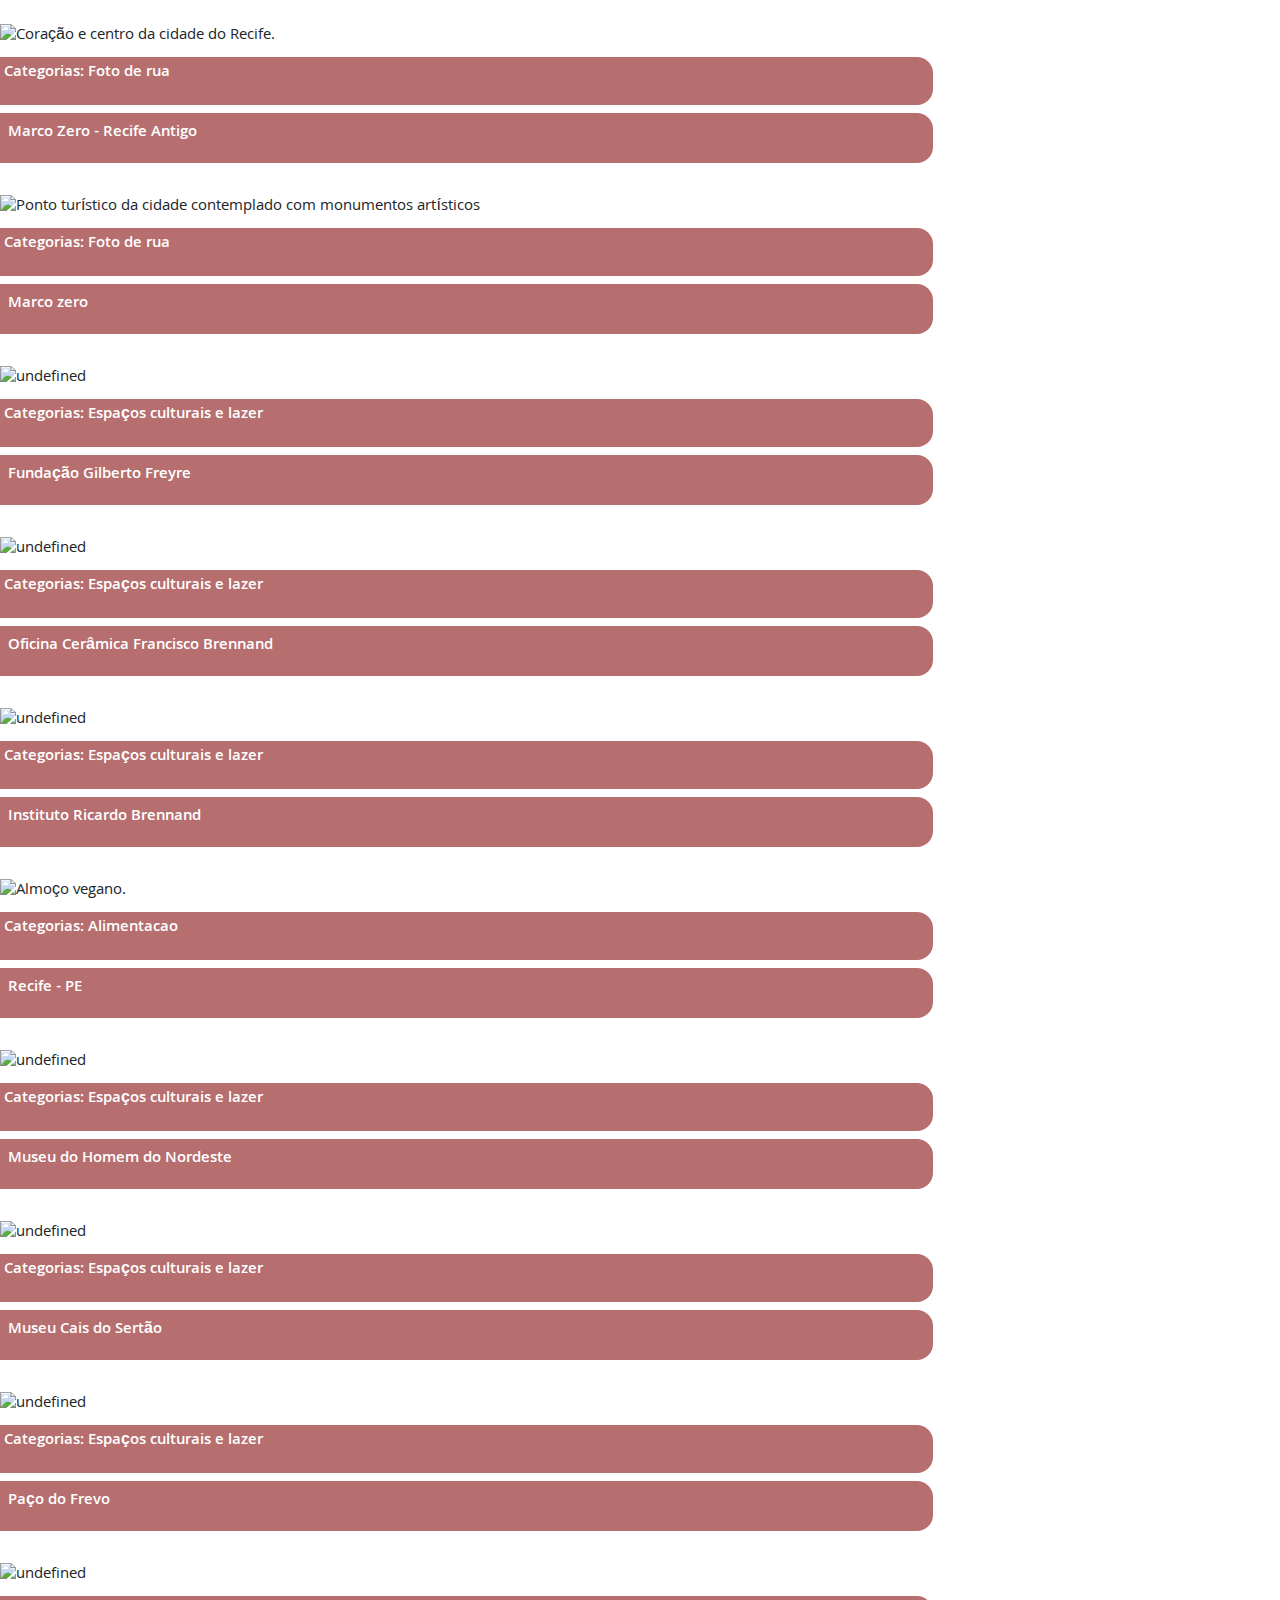
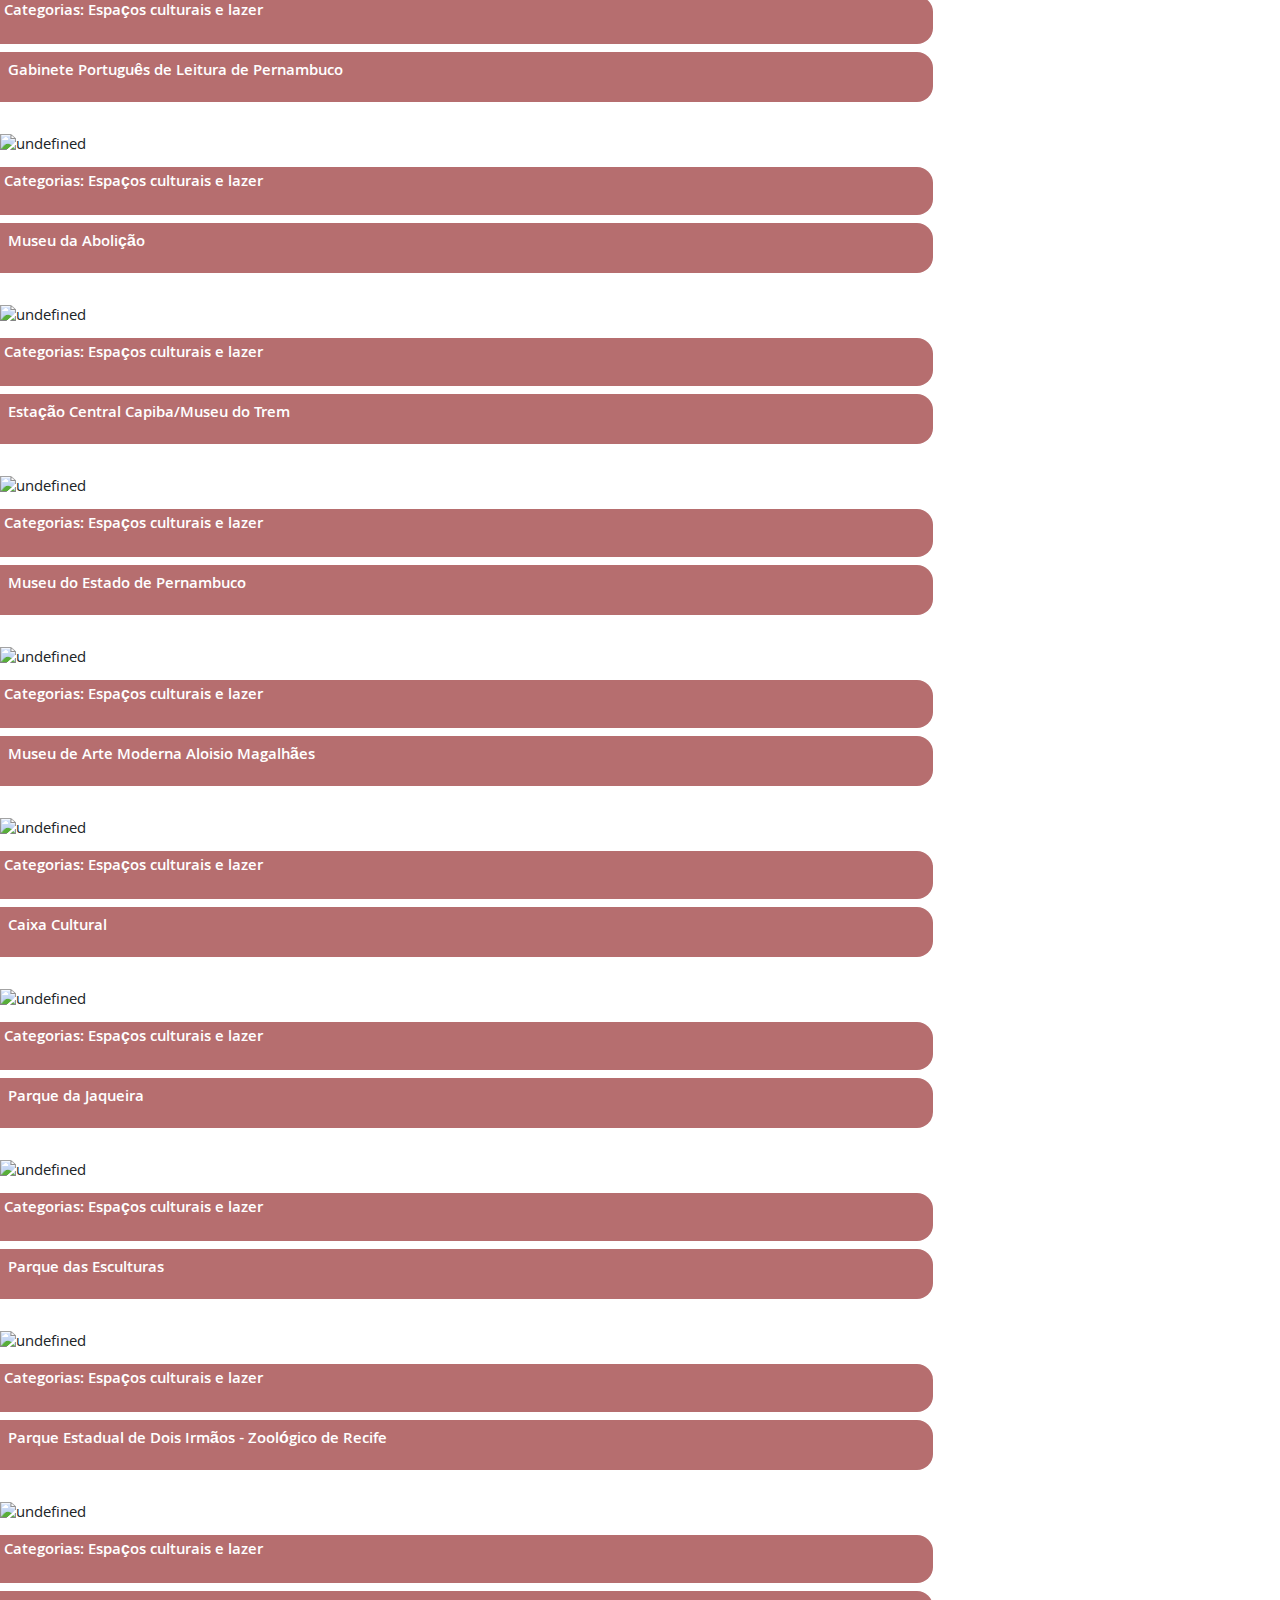
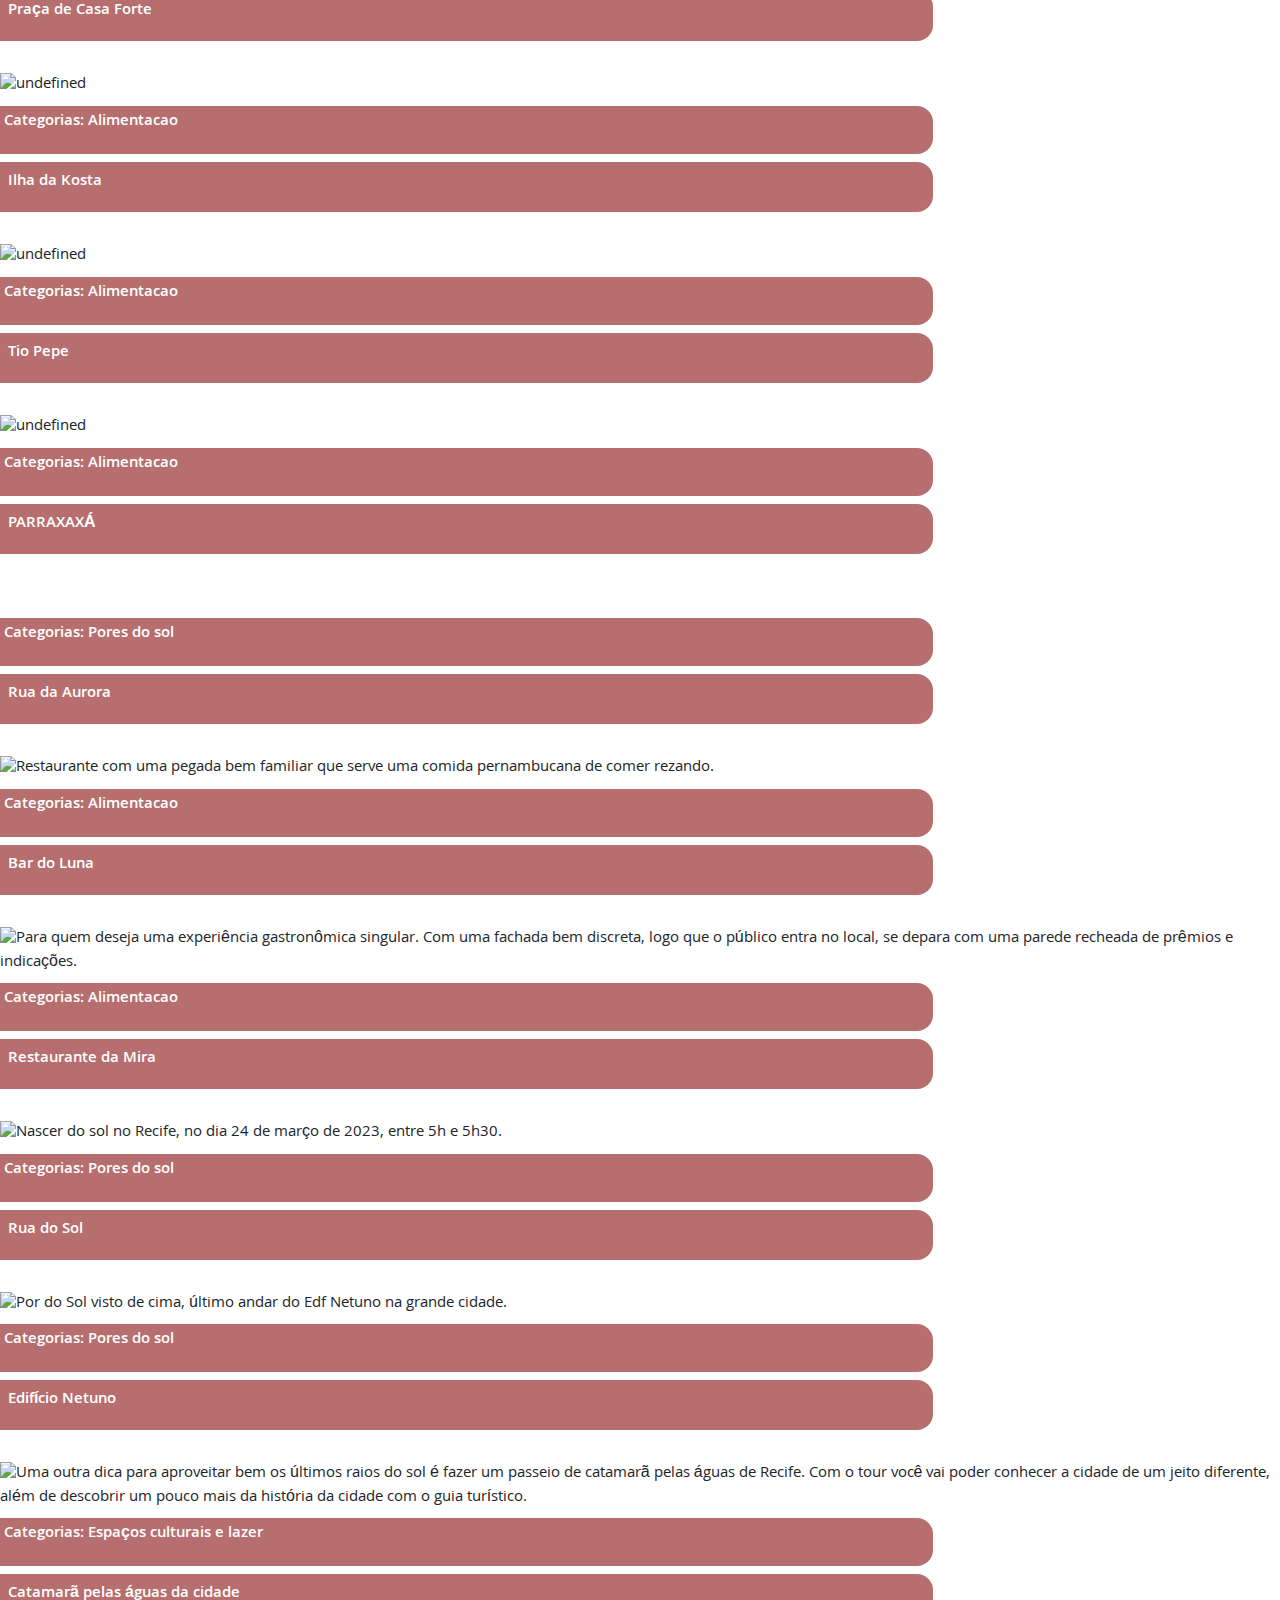
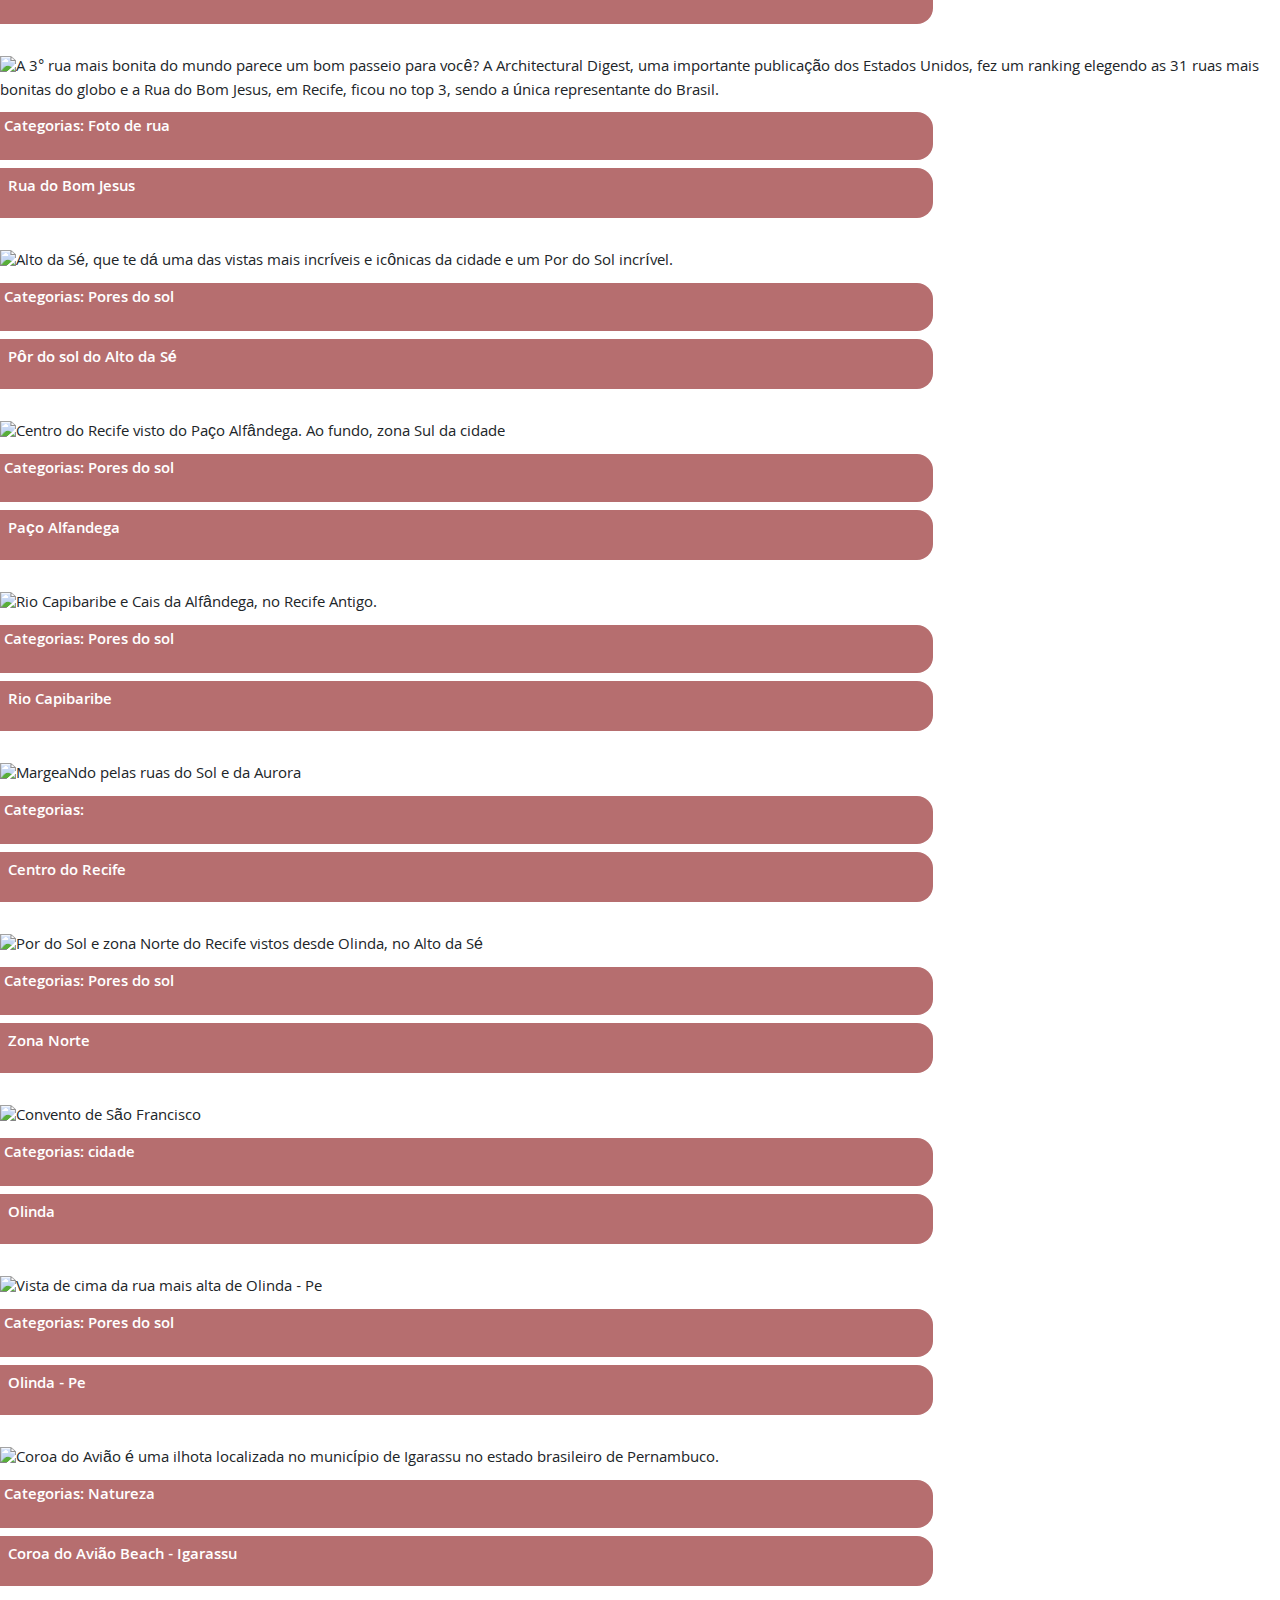
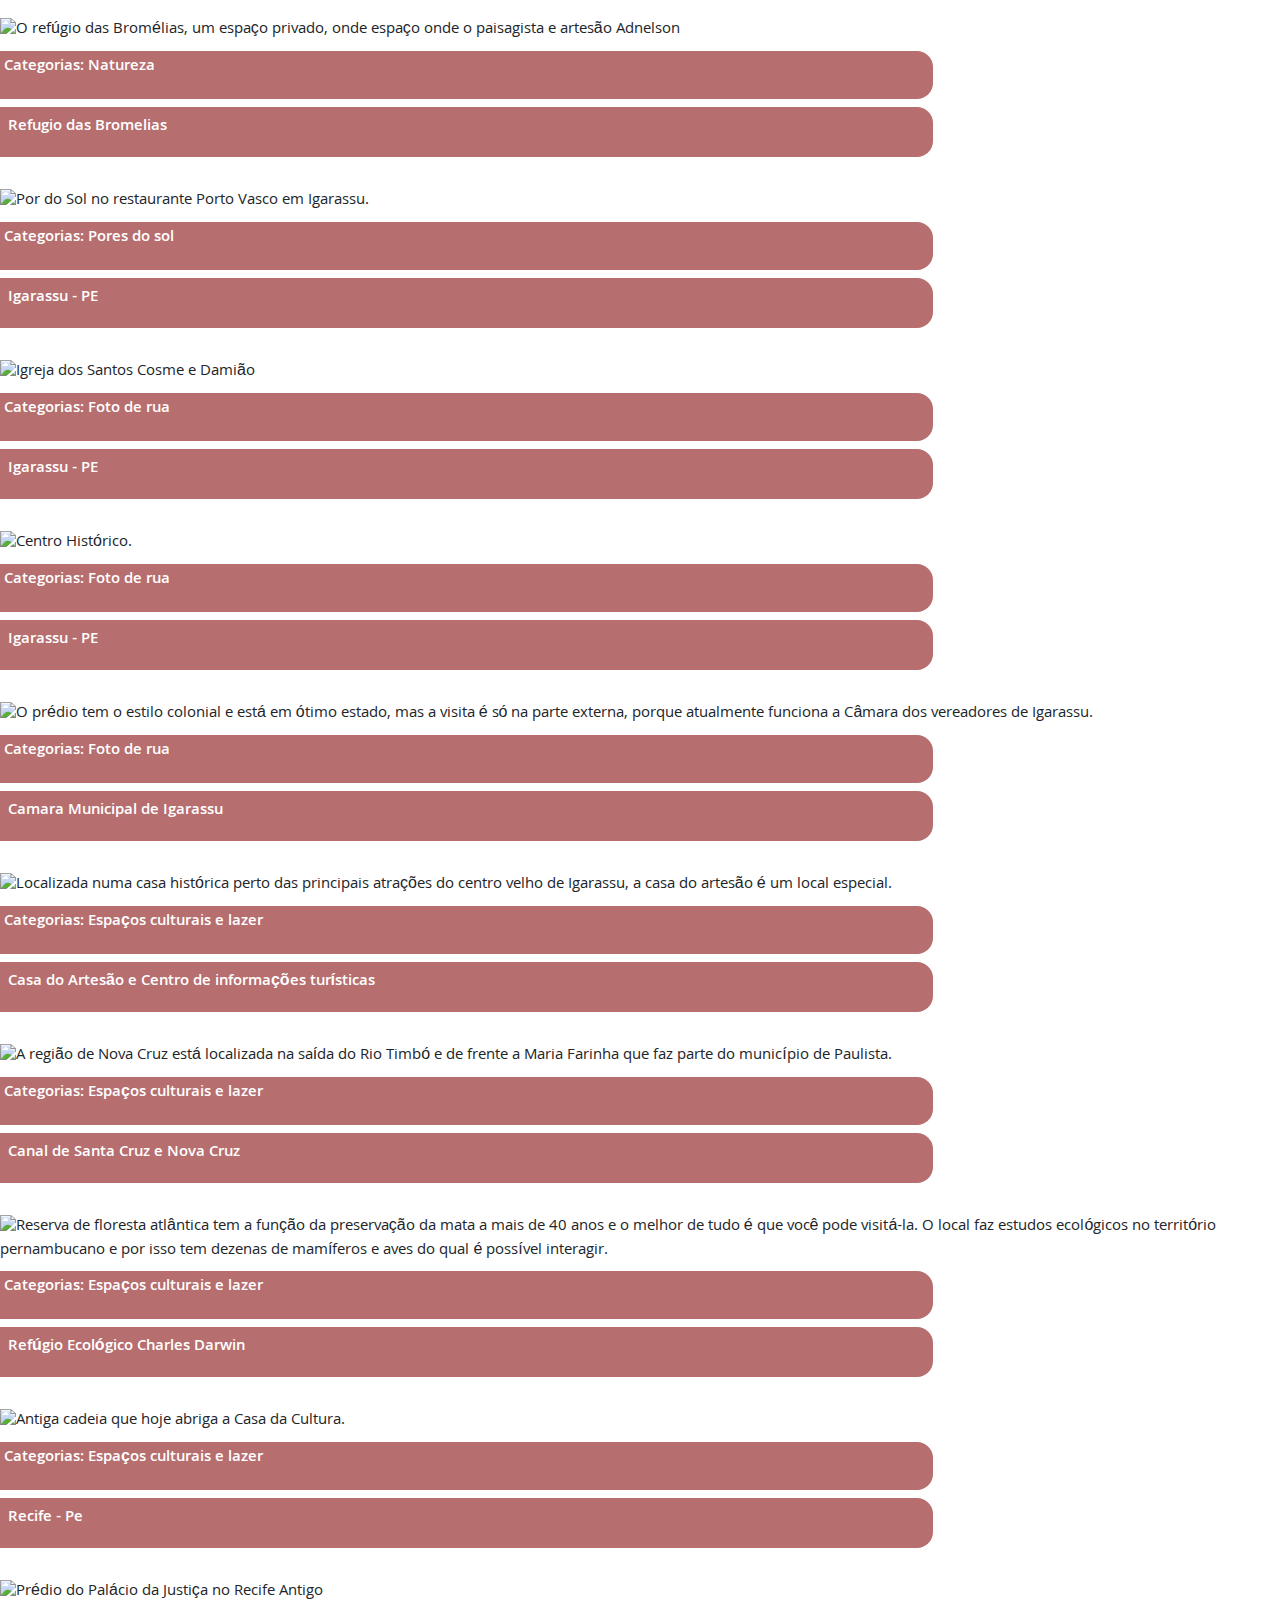
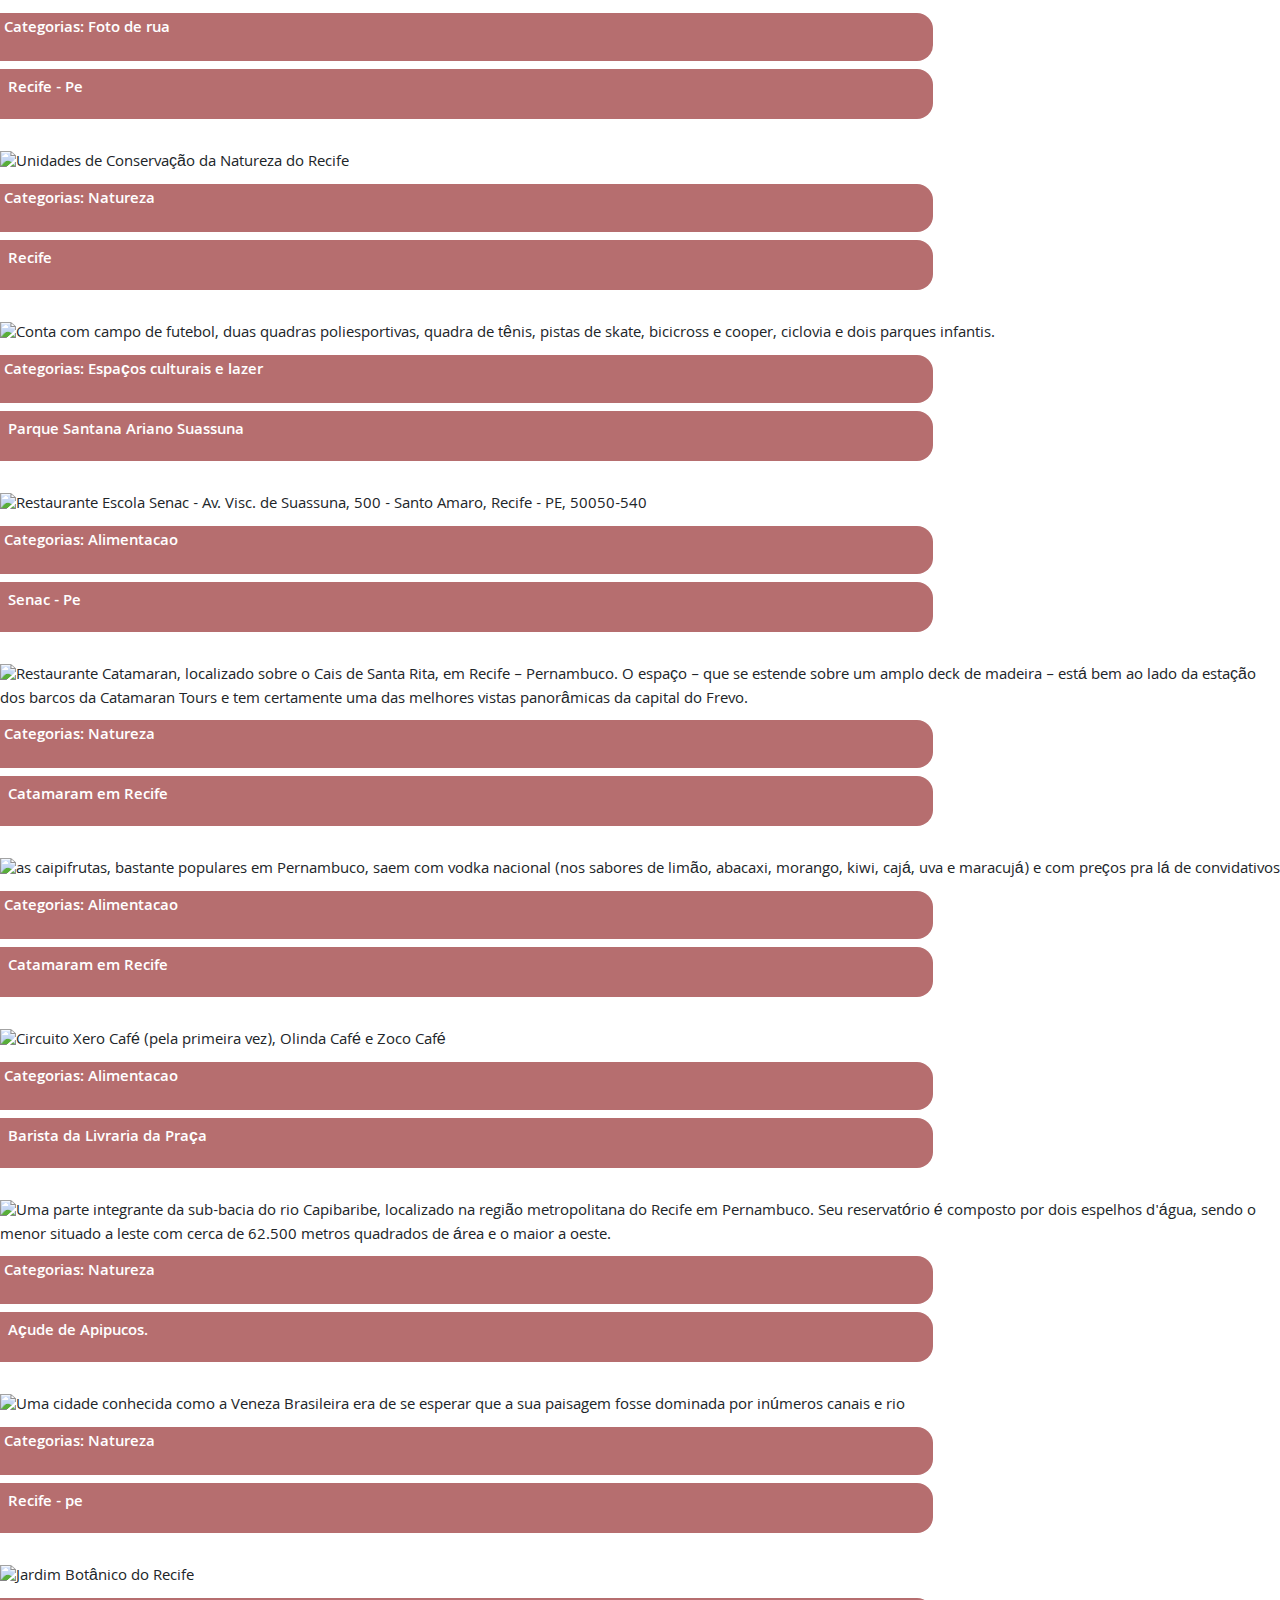
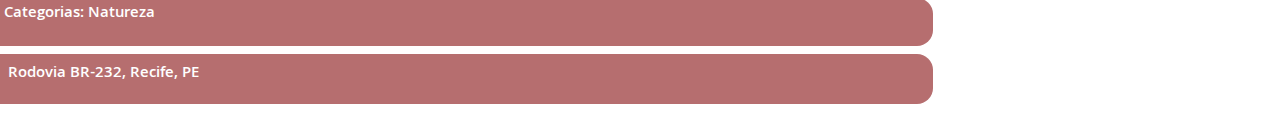
==== commit 08f5567a: "at" ====
--- a/index.html
+++ b/index.html
@@ -16,26 +16,26 @@
   <header class="row header">
       <div class="col-12 d-flex align-items-center justify-content-center header-row1">
         <div class="col-4 d-flex justify-content-center align-items-center">
-          <img src="./assets/img/camera.png" alt="camera fotografica">
+          <a href="/"><img src="./assets/img/camera.png" alt="camera fotografica"></a>
         </div>
 
         <div class="col-4 d-flex justify-content-center align-items-center">
-          <img src="./assets/img/logo-home.png" alt="logotipo foto senac" width="170px">
+          <a href="/"><img src="./assets/img/logo-home.png" alt="logotipo foto senac" width="170px"></a>
         </div>
 
         <div class="col-4 d-flex justify-content-center text-light mt-3">
           <!--RESPOSTA API-->
-          <p><span id="address">Sem localização</span> <i class="fa-solid fa-location-dot fa-xs" style="color: white;"></i></p>
+          <p><span id="address">Sem localização</span> <i class="fa-solid fa-location-dot fa-xs" style="color: rgb(236, 137, 23);"></i></p>
           
         </div>
       </div>
 
       <form class="col-12 d-flex justify-content-center">
         <div class="container input-group mb-3">
-          <input type="text" class="form-control" placeholder="Insira sua busca aqui" aria-label="text filter" aria-describedby="submitButton" id="textField">
-          <button class="btn btn-outline-light" type="submit" id="submitButton">
+          <input type="text" class="form-control" placeholder="Insira sua busca aqui" aria-label="text filter" aria-describedby="submitButton" id="textField" style="border-radius: 30px;">
+         <!--<button class="btn btn-outline-light" type="submit" id="submitButton" style="border-radius: 30px; color: rgb(12, 12, 12);">
             <i class="fa-solid fa-magnifying-glass"></i>
-          </button>
+          </button>-->
         </div>
       </form>
       
--- a/assets/css/style.css
+++ b/assets/css/style.css
@@ -13,7 +13,6 @@
 * {
   margin: 0;
   padding: 0;
-  box-sizing: border-box;
   text-decoration: none;
   font-family: 'Khula', sans-serif;
 }
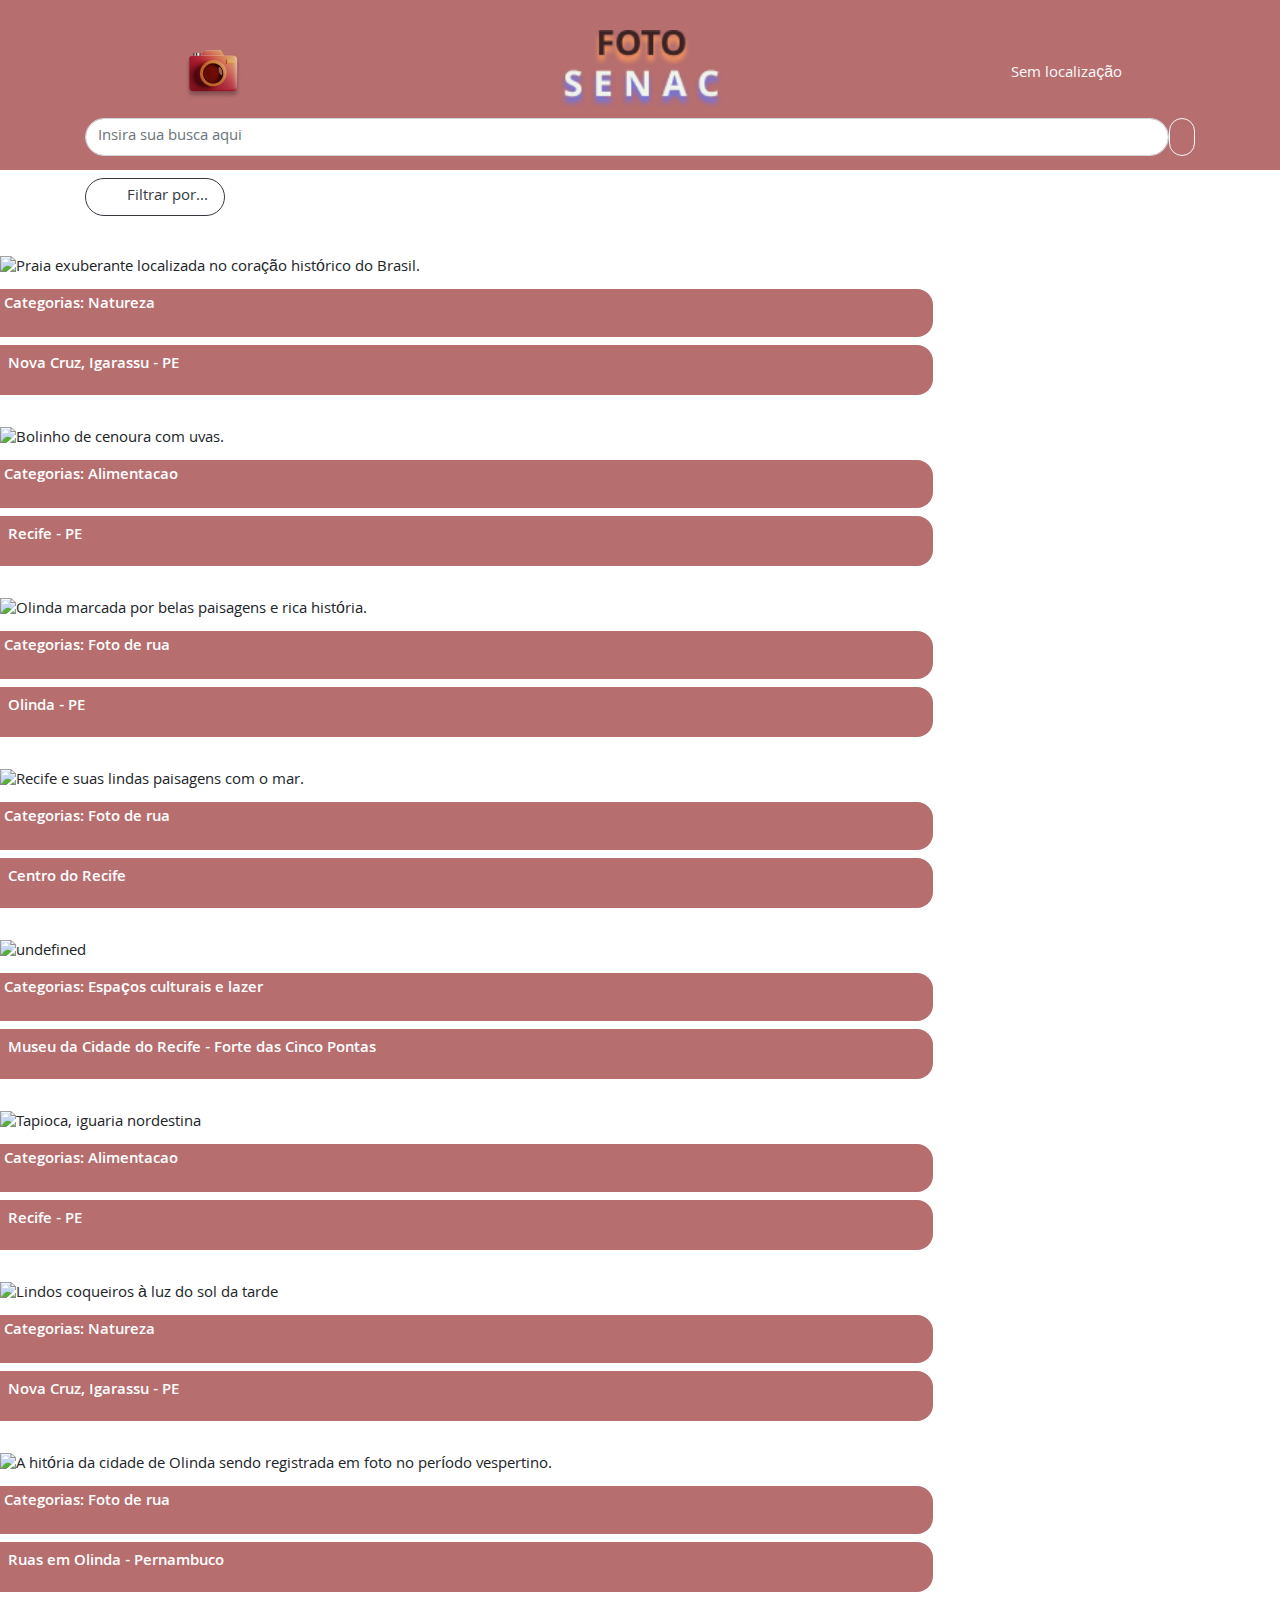
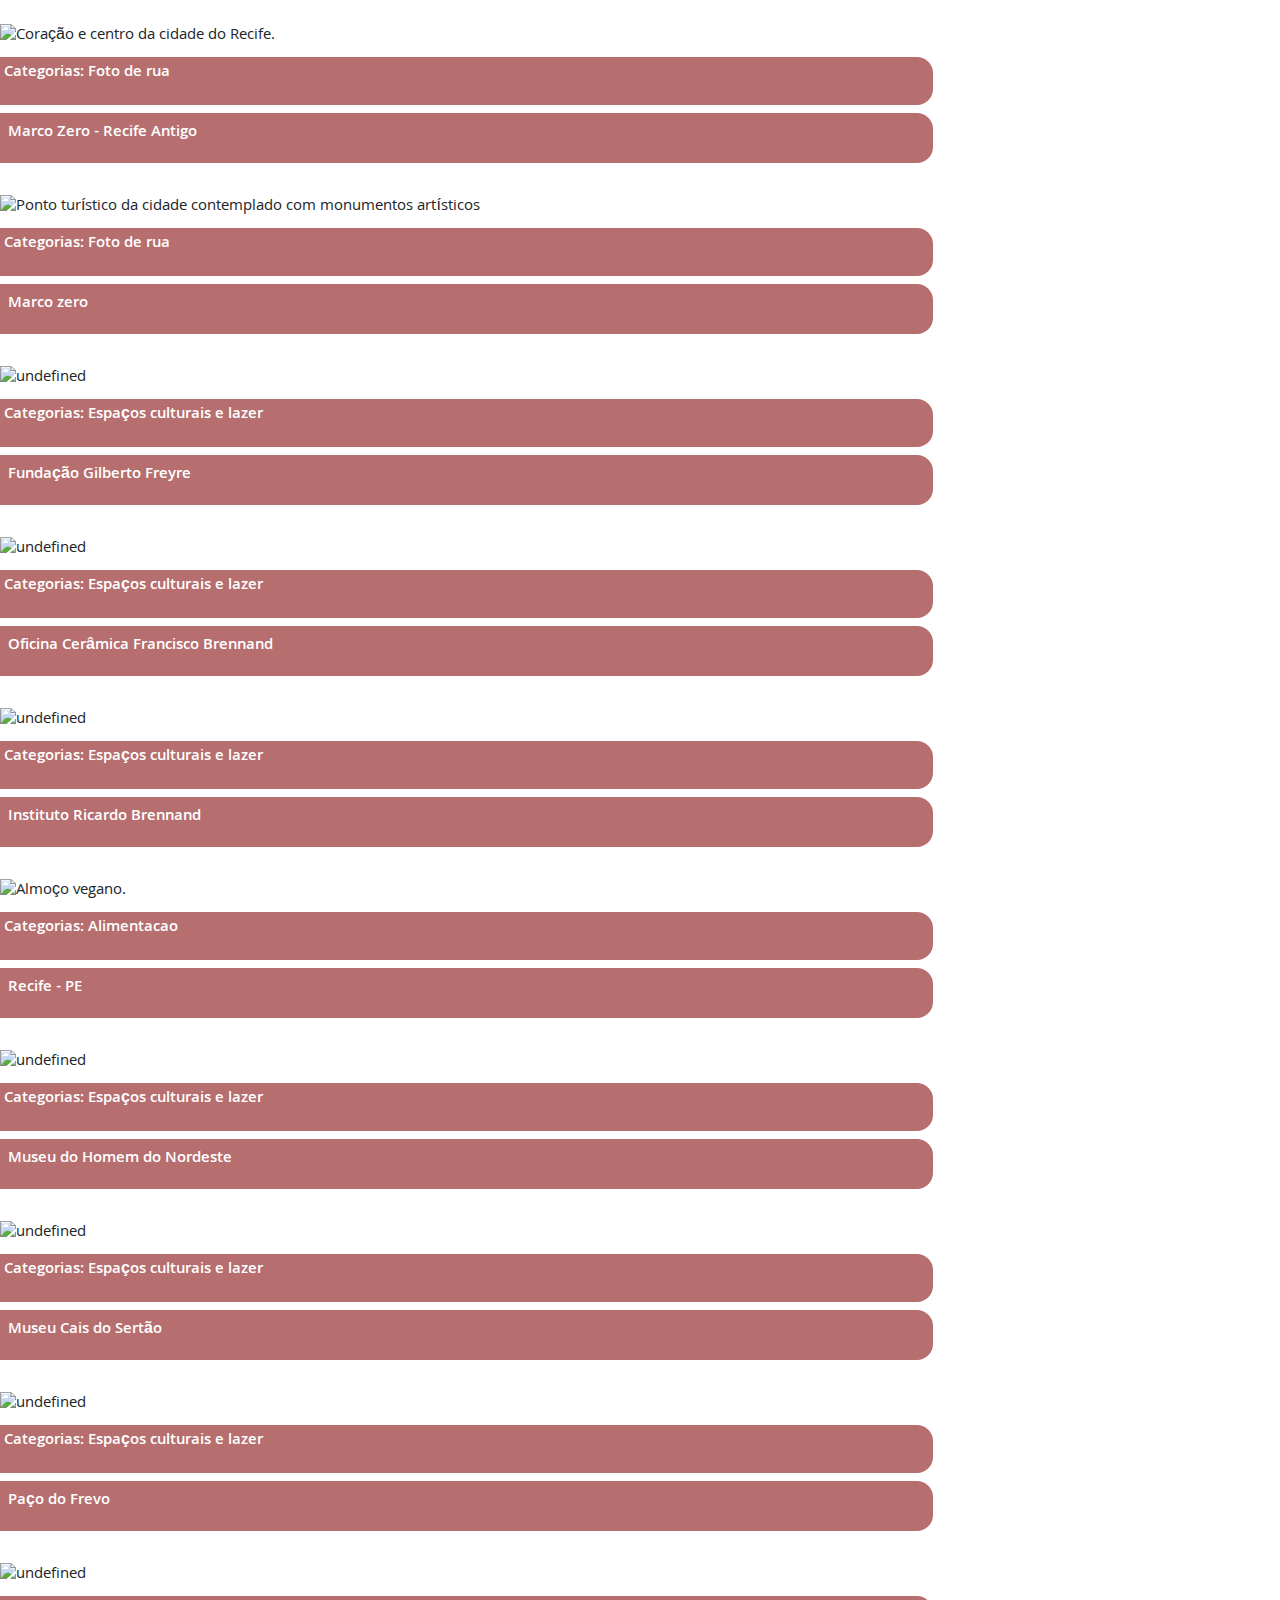
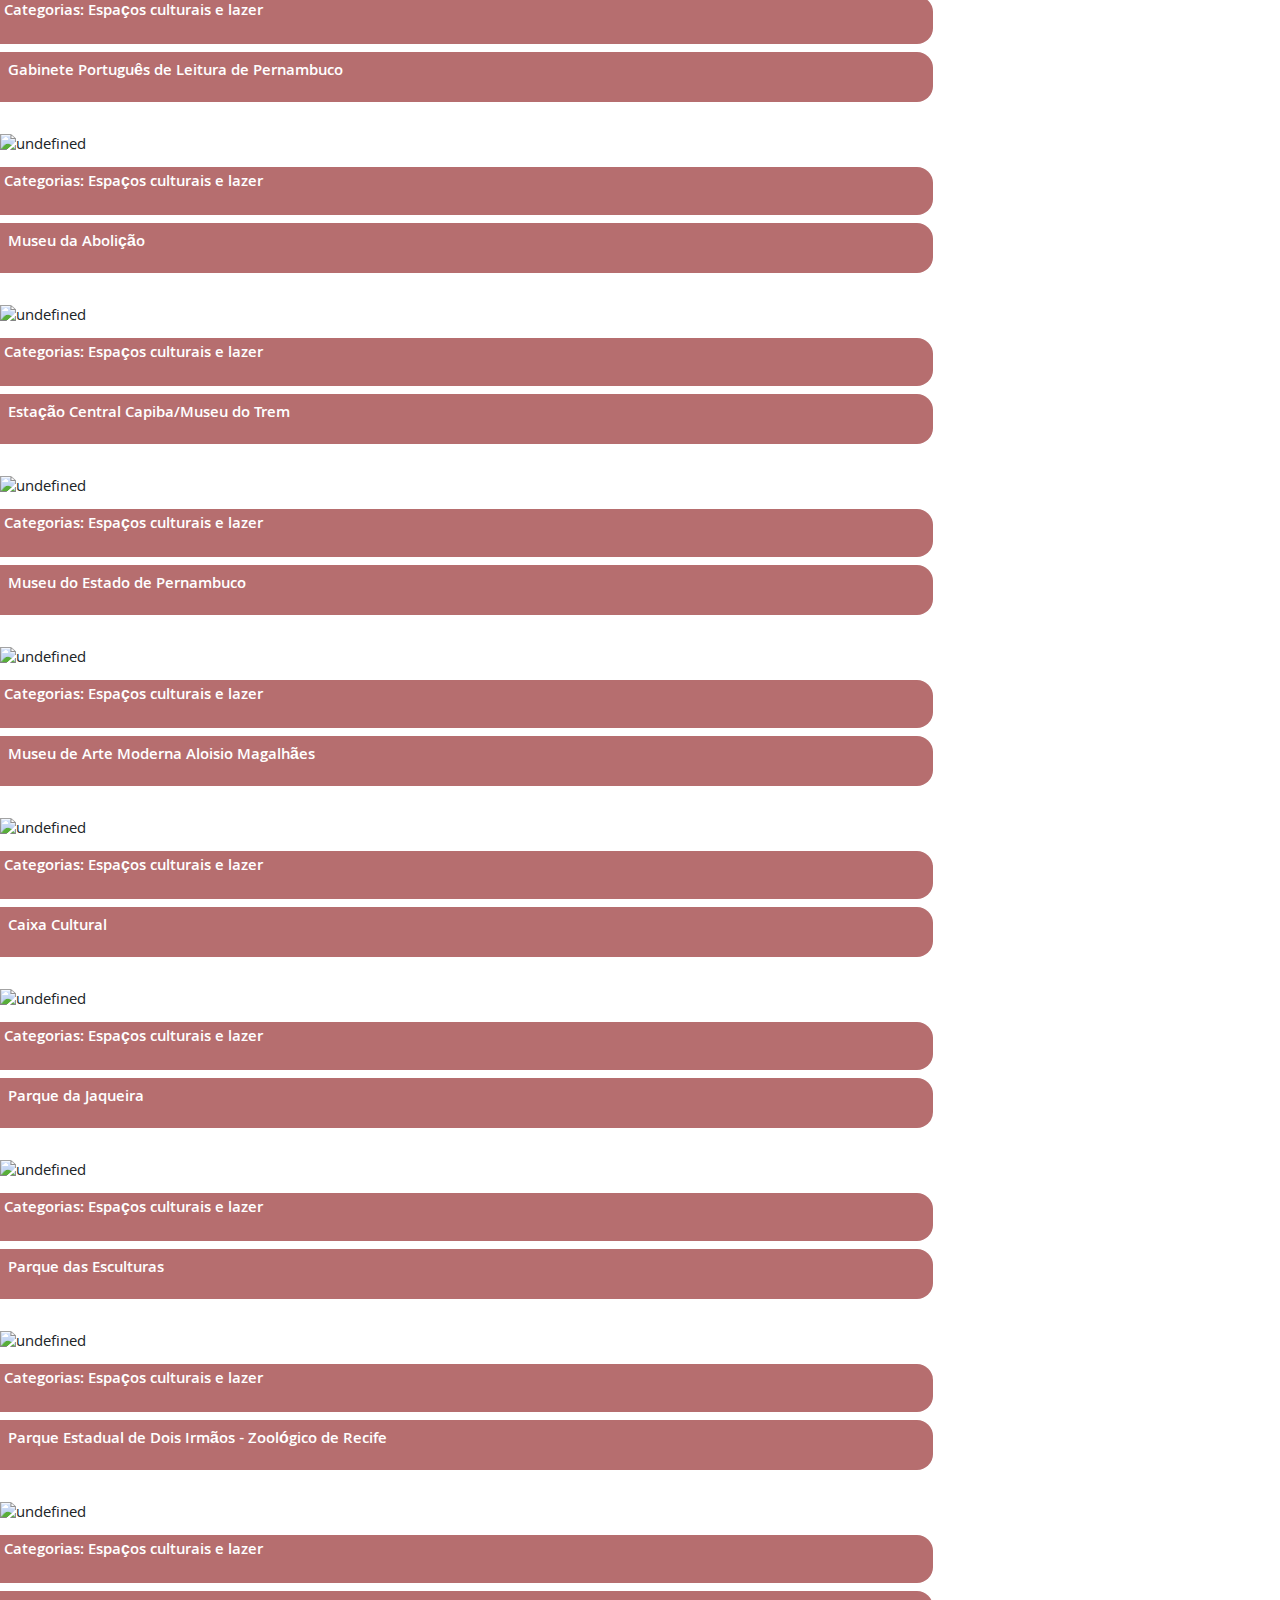
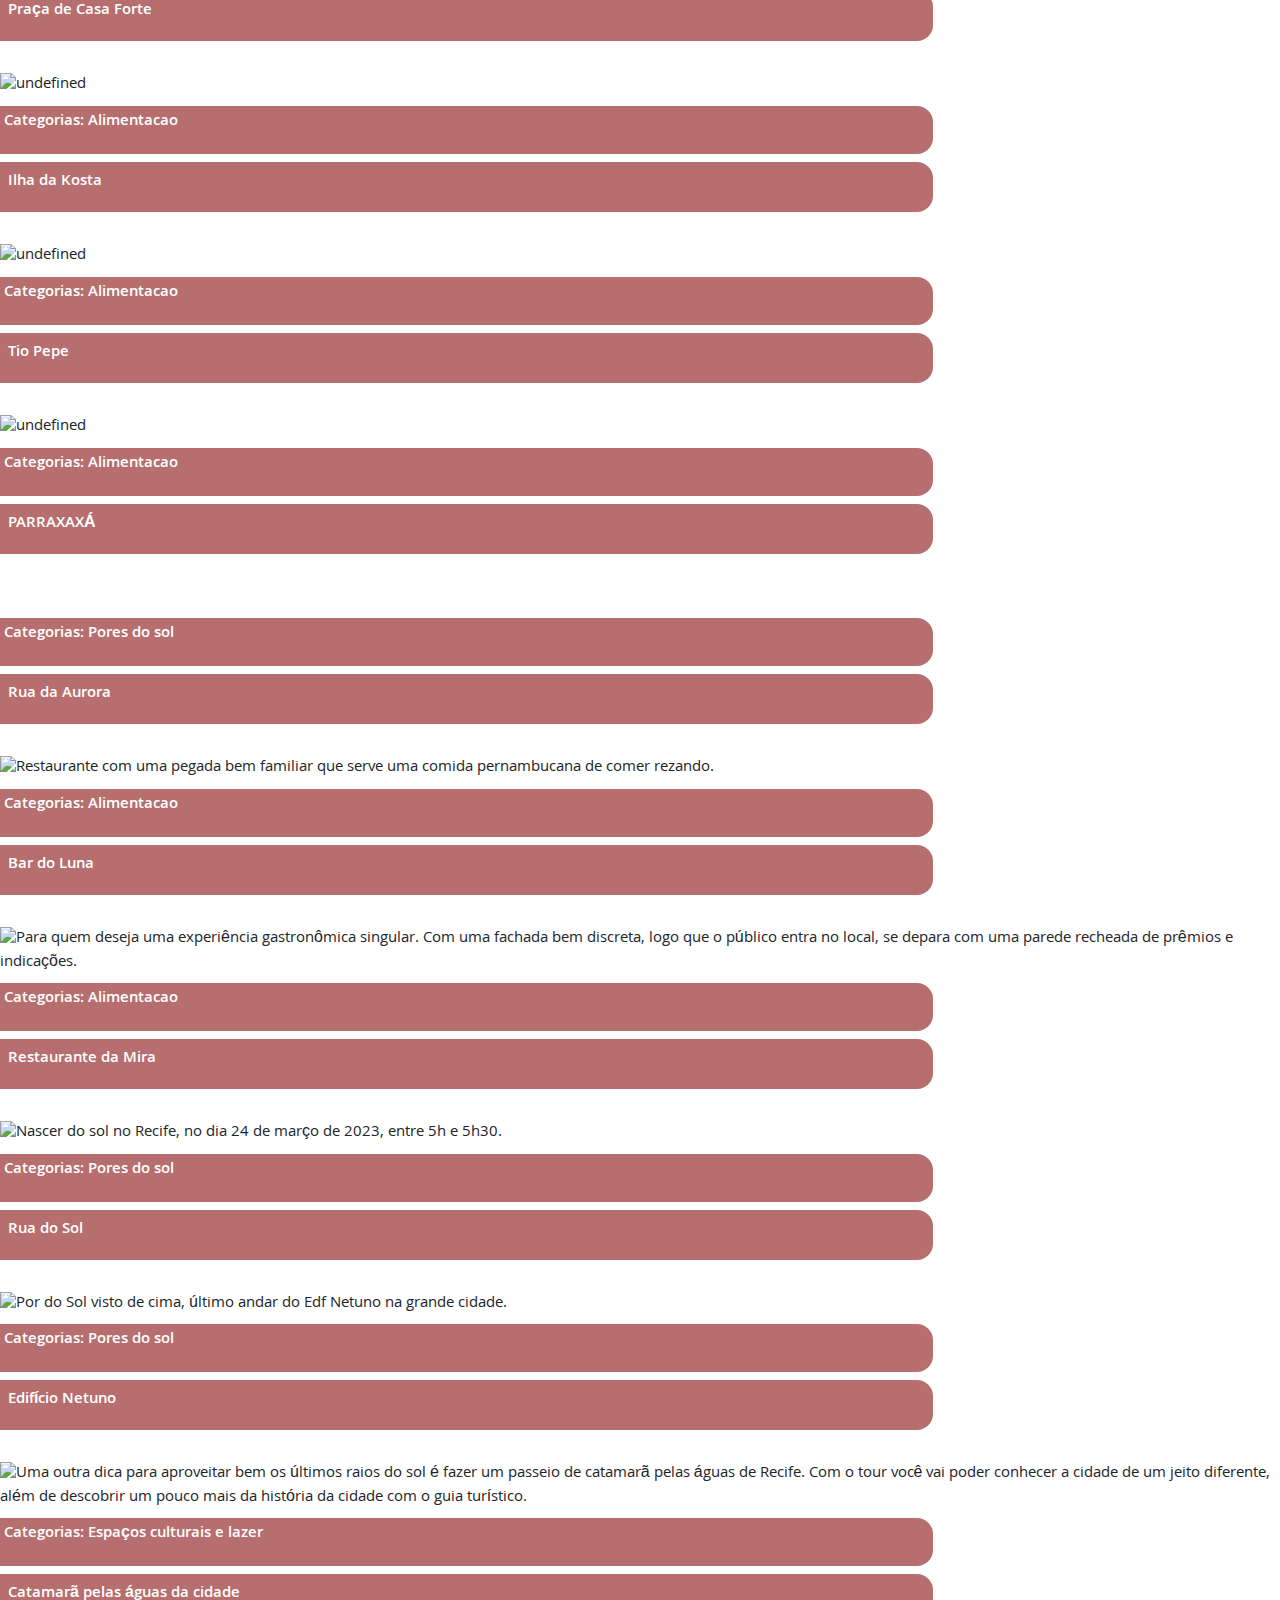
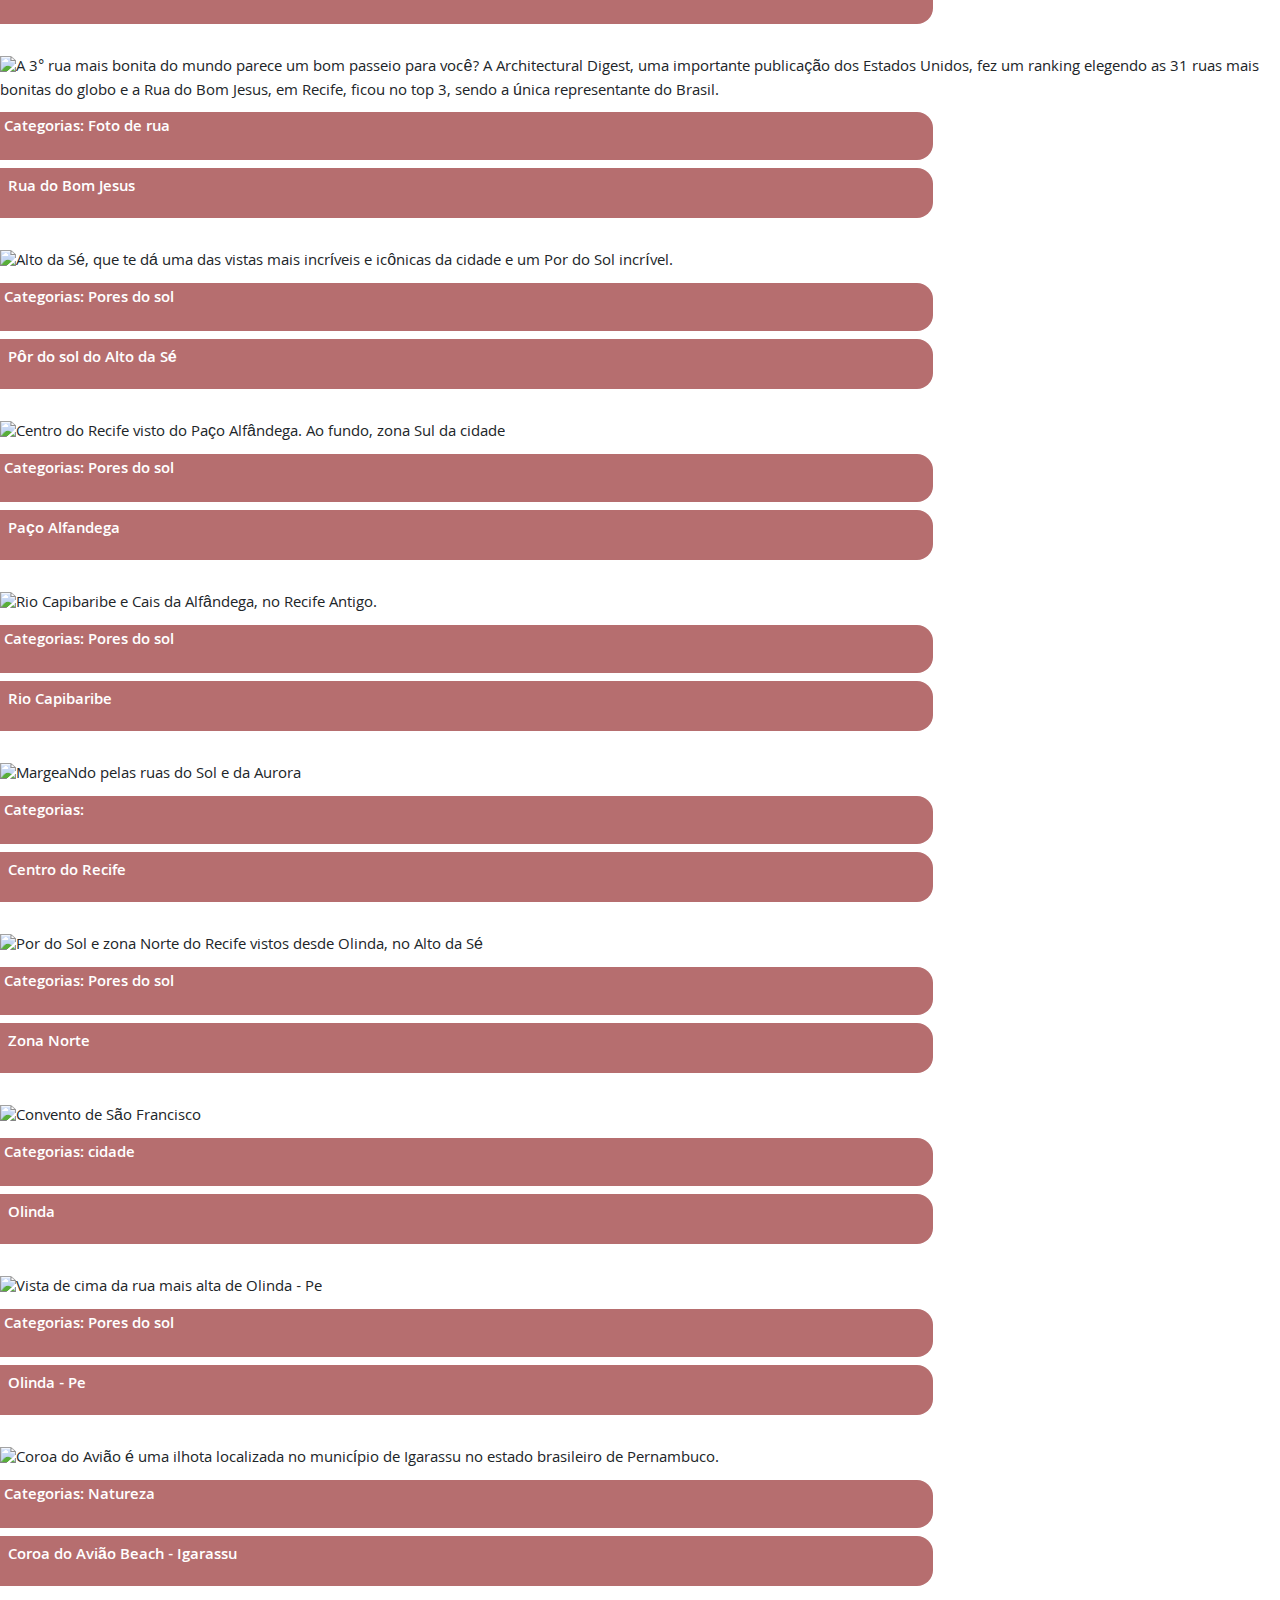
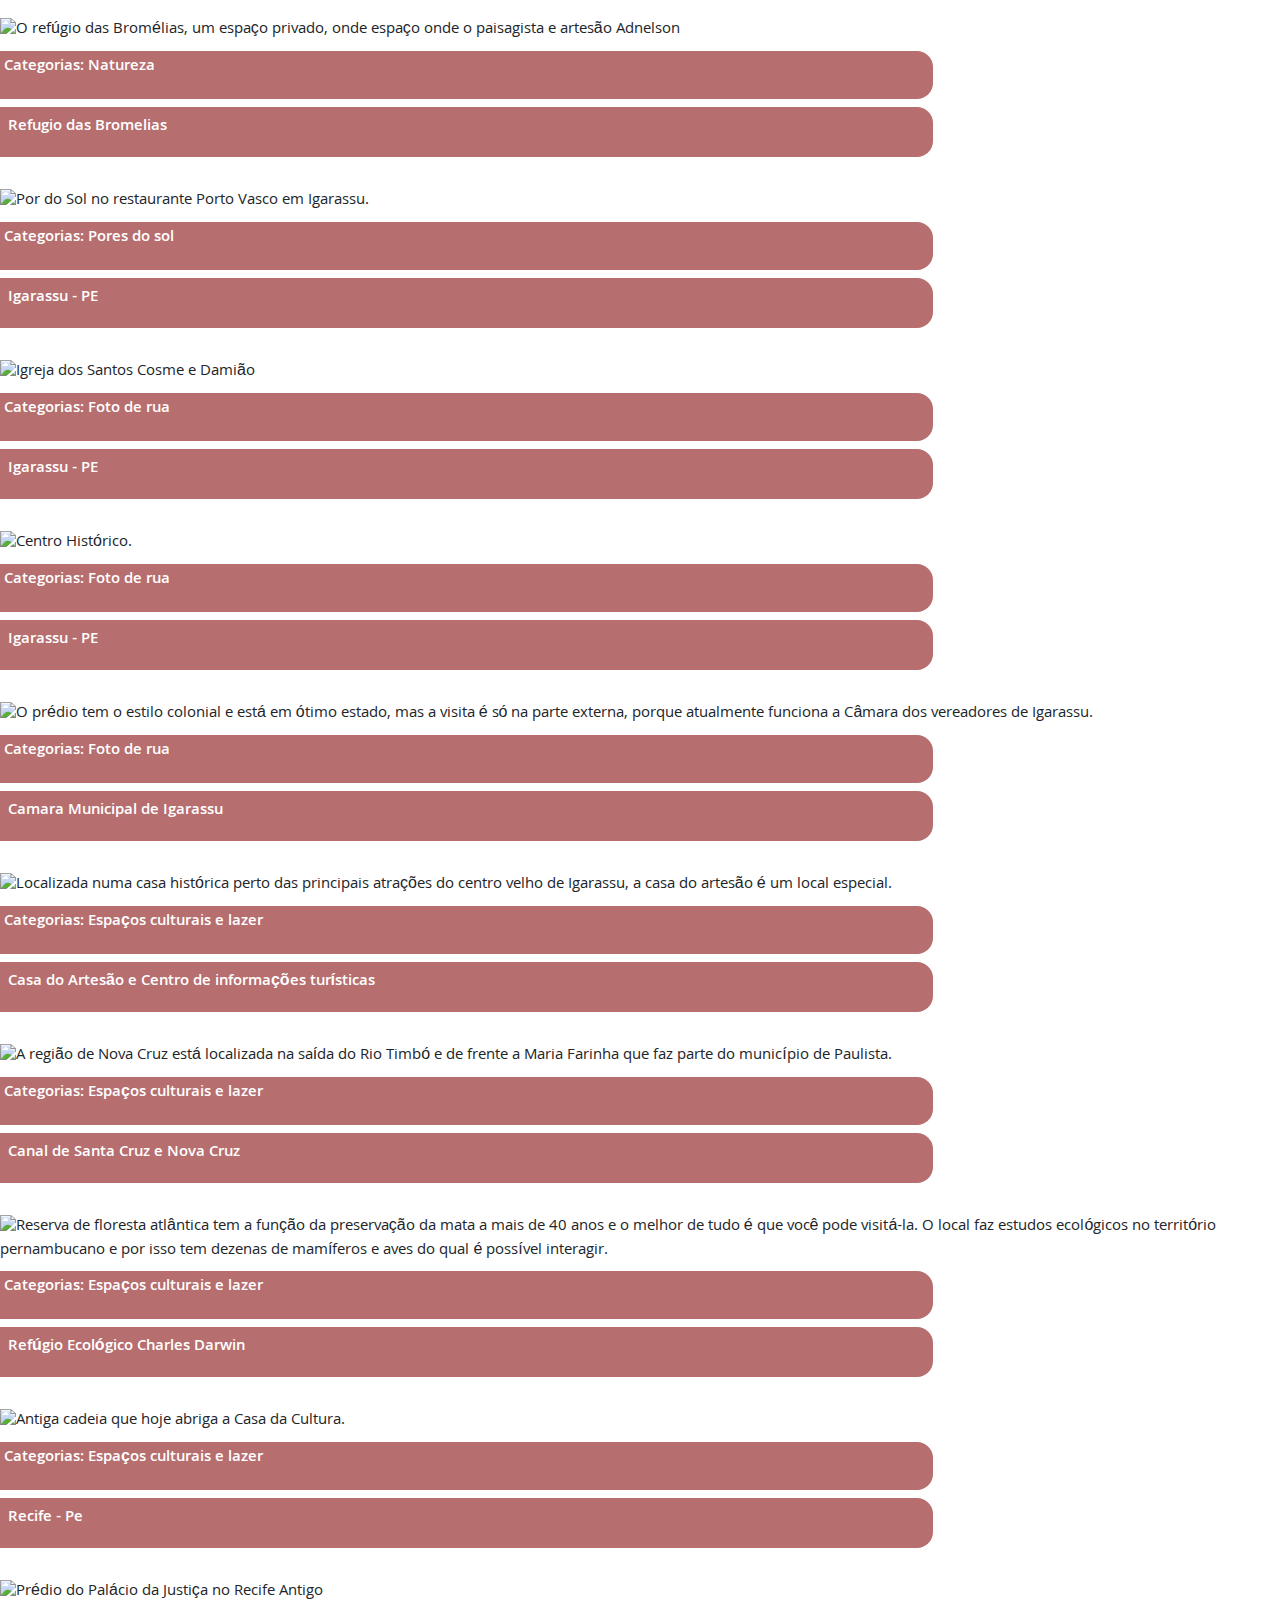
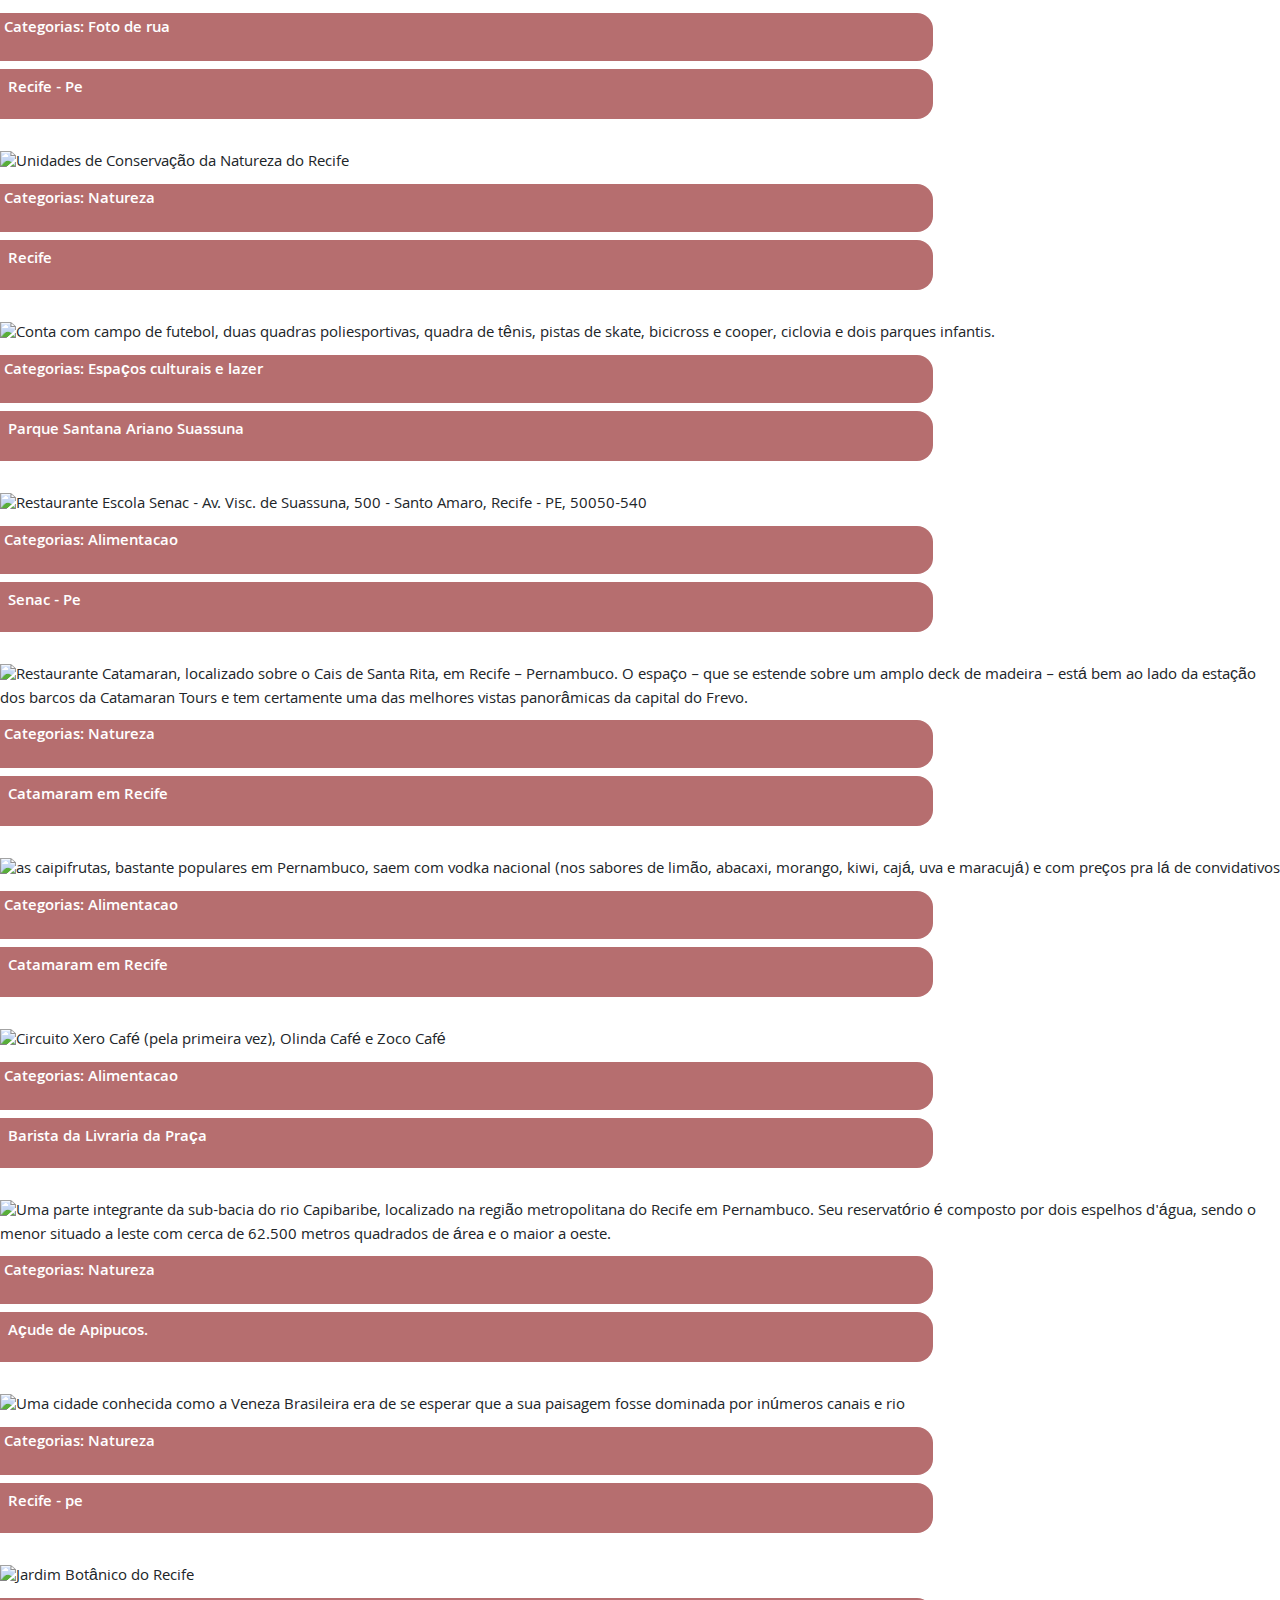
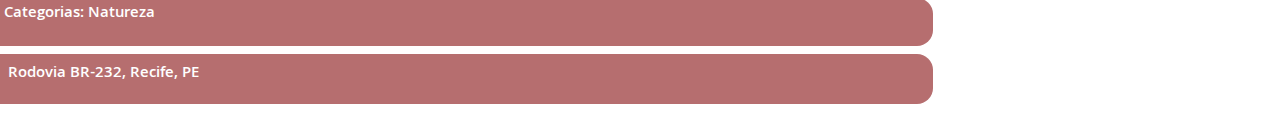
==== commit e459b221: "att" ====
--- a/index.html
+++ b/index.html
@@ -25,7 +25,9 @@
 
         <div class="col-4 d-flex justify-content-center text-light mt-3">
           <!--RESPOSTA API-->
-          <p><span id="address">Sem localização</span> <i class="fa-solid fa-location-dot fa-xs" style="color: rgb(236, 137, 23);"></i></p>
+          <p><span id="address">Sem localização  
+            
+          </span> <i class="fa-solid fa-location-dot fa-xs" style="color: rgb(236, 137, 23);"></i></p>
           
         </div>
       </div>
@@ -33,9 +35,9 @@
       <form class="col-12 d-flex justify-content-center">
         <div class="container input-group mb-3">
           <input type="text" class="form-control" placeholder="Insira sua busca aqui" aria-label="text filter" aria-describedby="submitButton" id="textField" style="border-radius: 30px;">
-         <!--<button class="btn btn-outline-light" type="submit" id="submitButton" style="border-radius: 30px; color: rgb(12, 12, 12);">
+         <button class="btn btn-outline-light" type="submit" id="submitButton" style="border-radius: 30px; color: rgb(241, 235, 235);">
             <i class="fa-solid fa-magnifying-glass"></i>
-          </button>-->
+          </button>
         </div>
       </form>
       
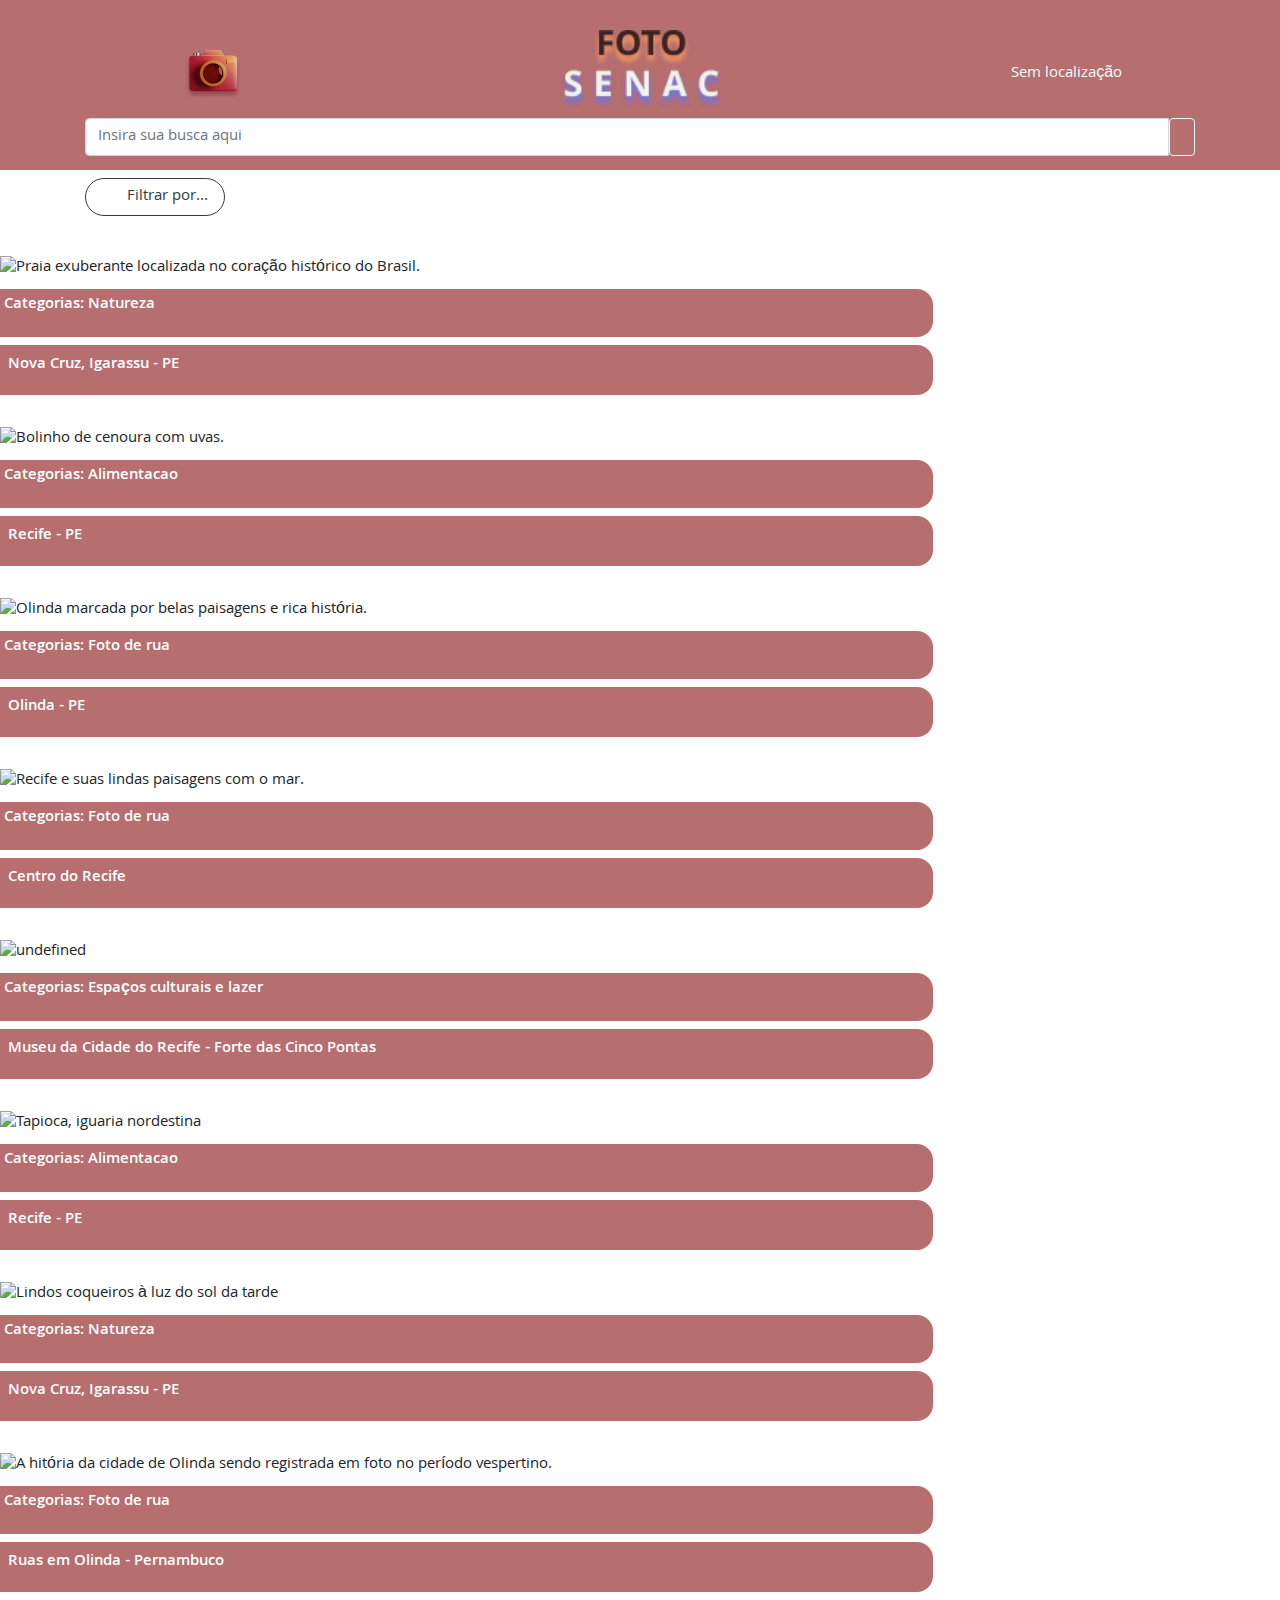
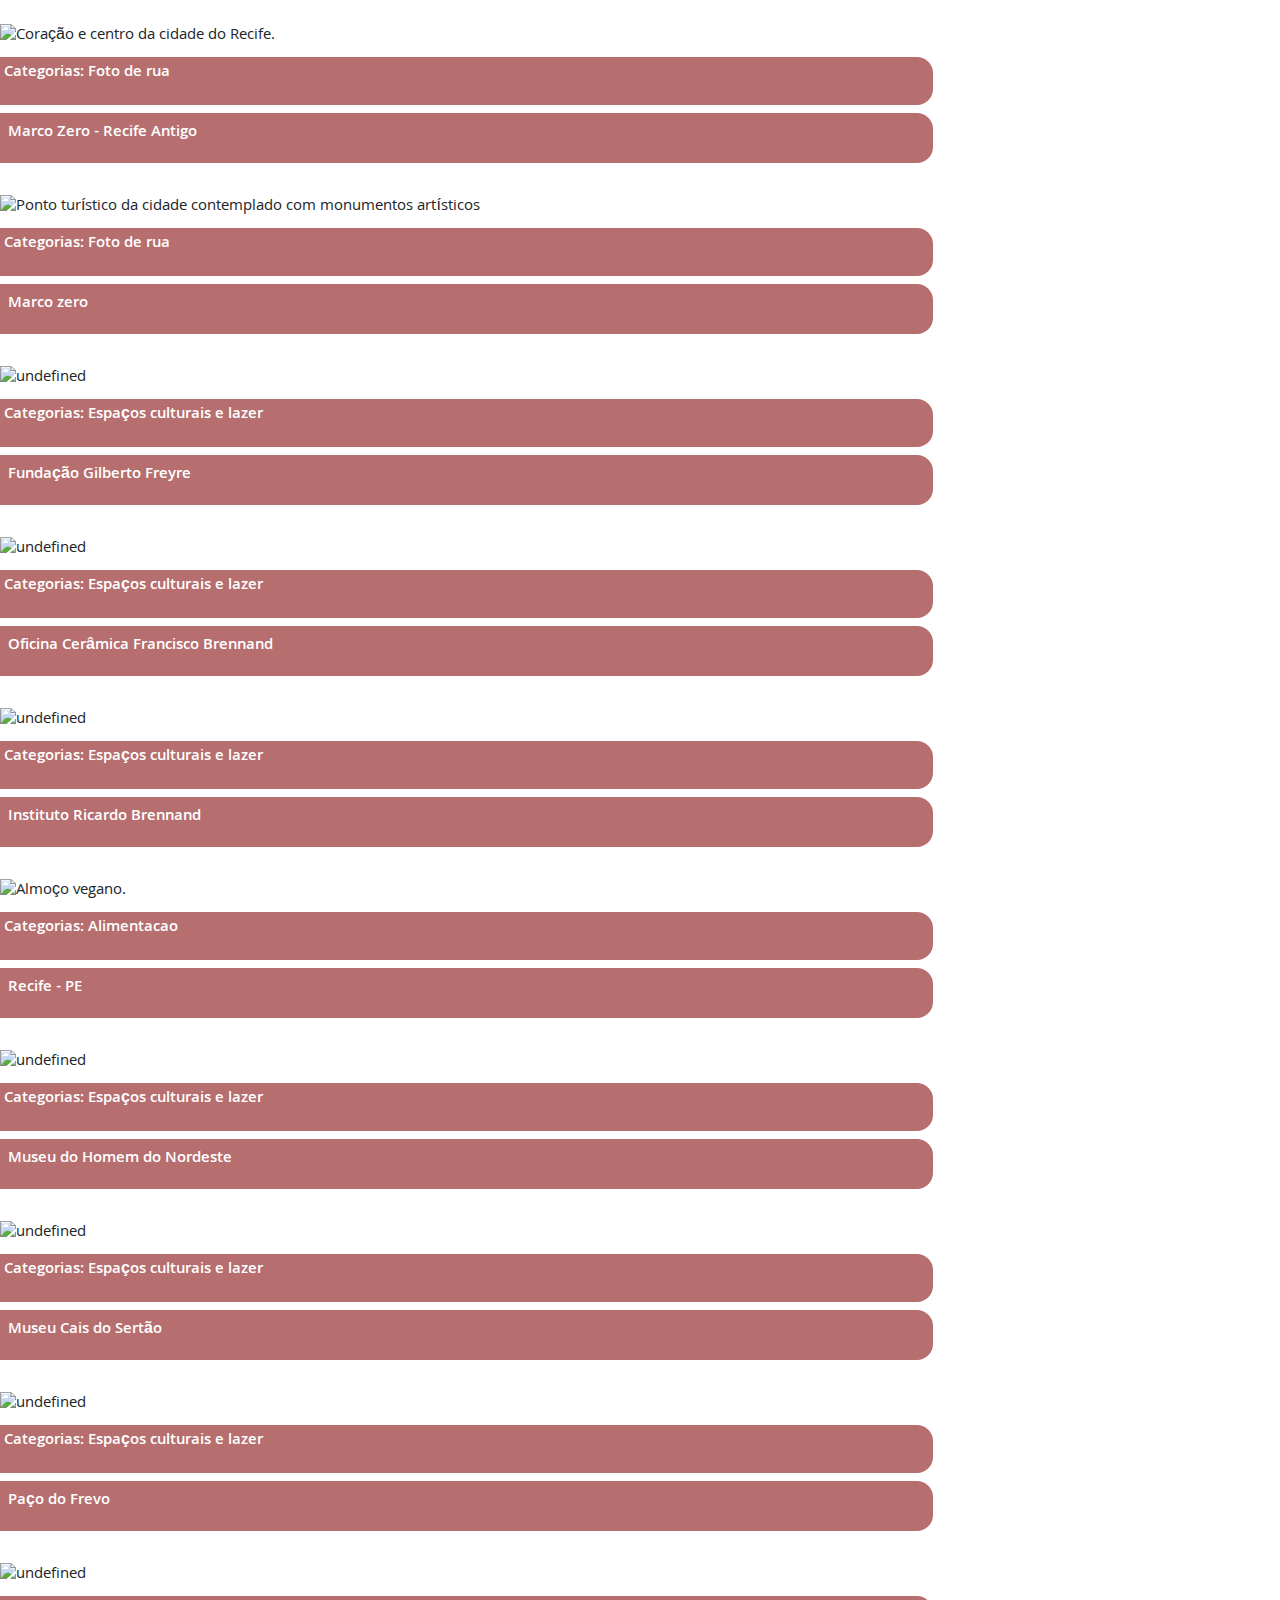
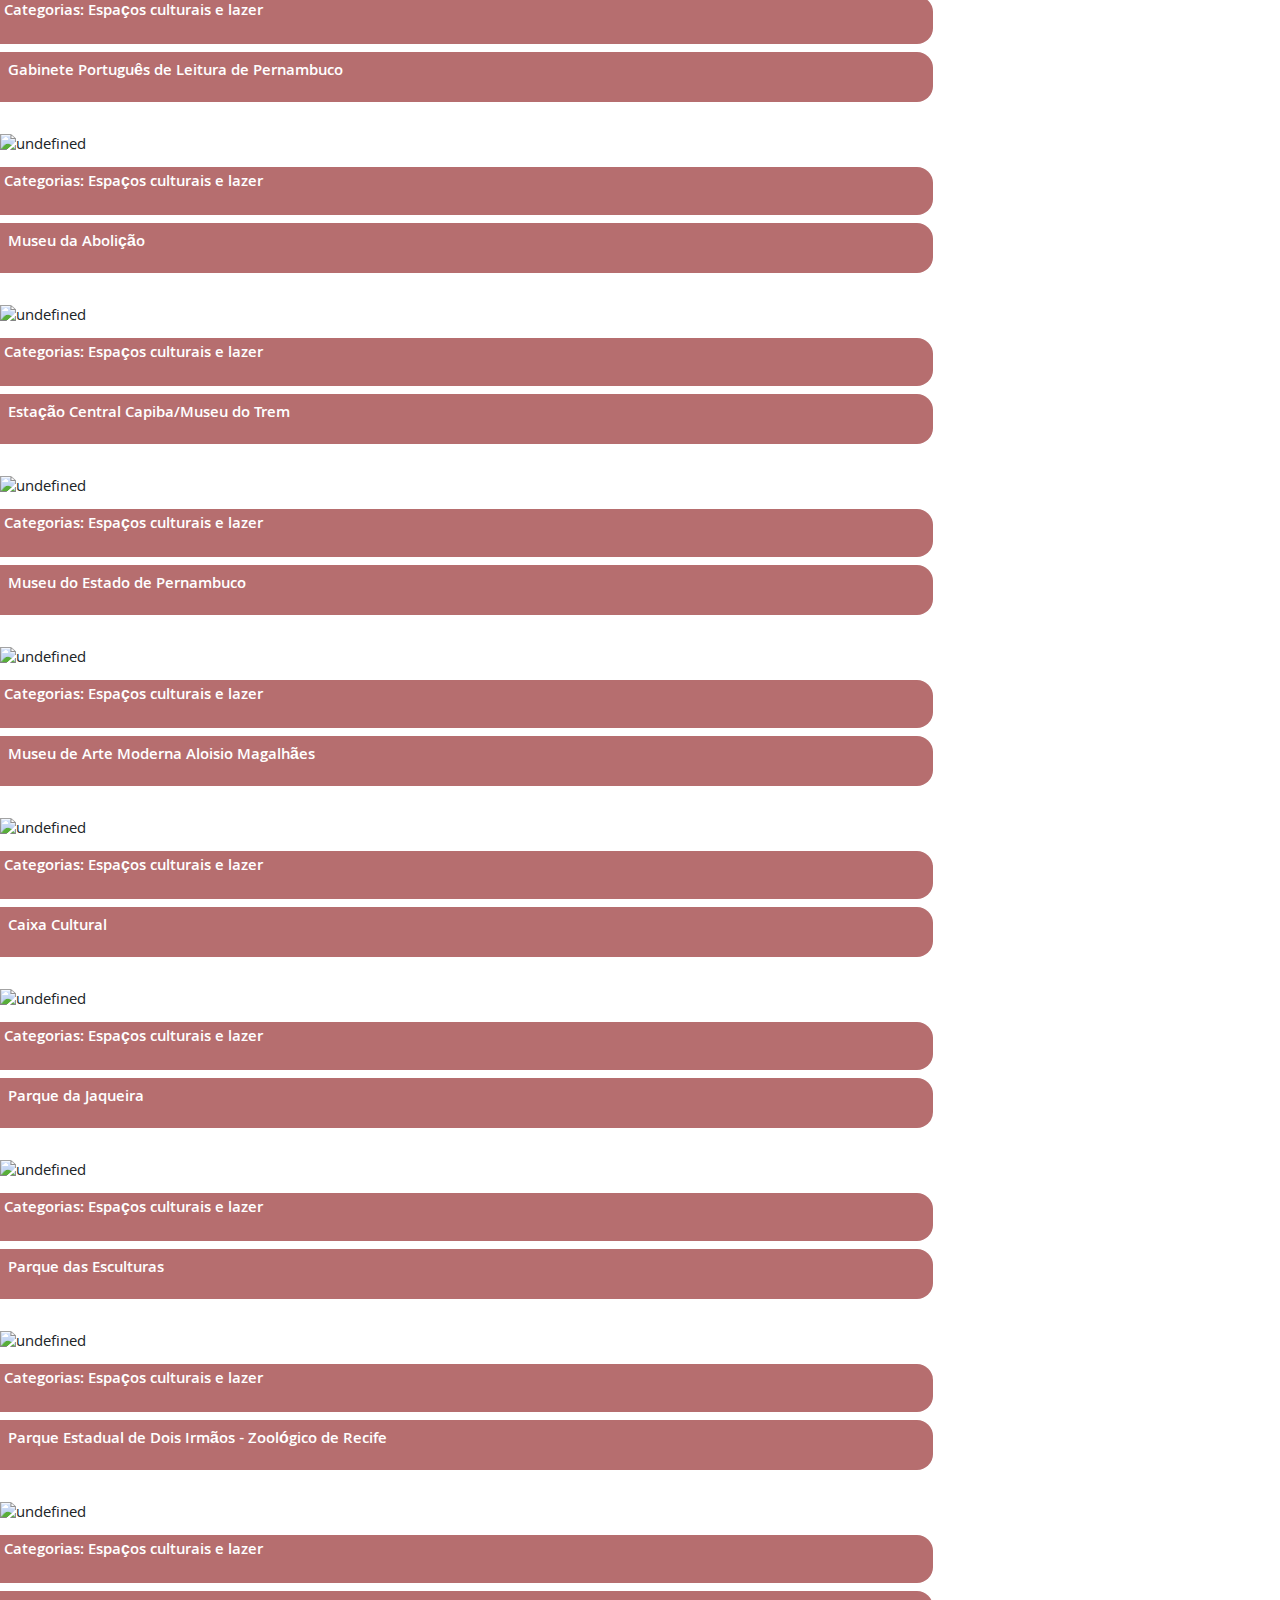
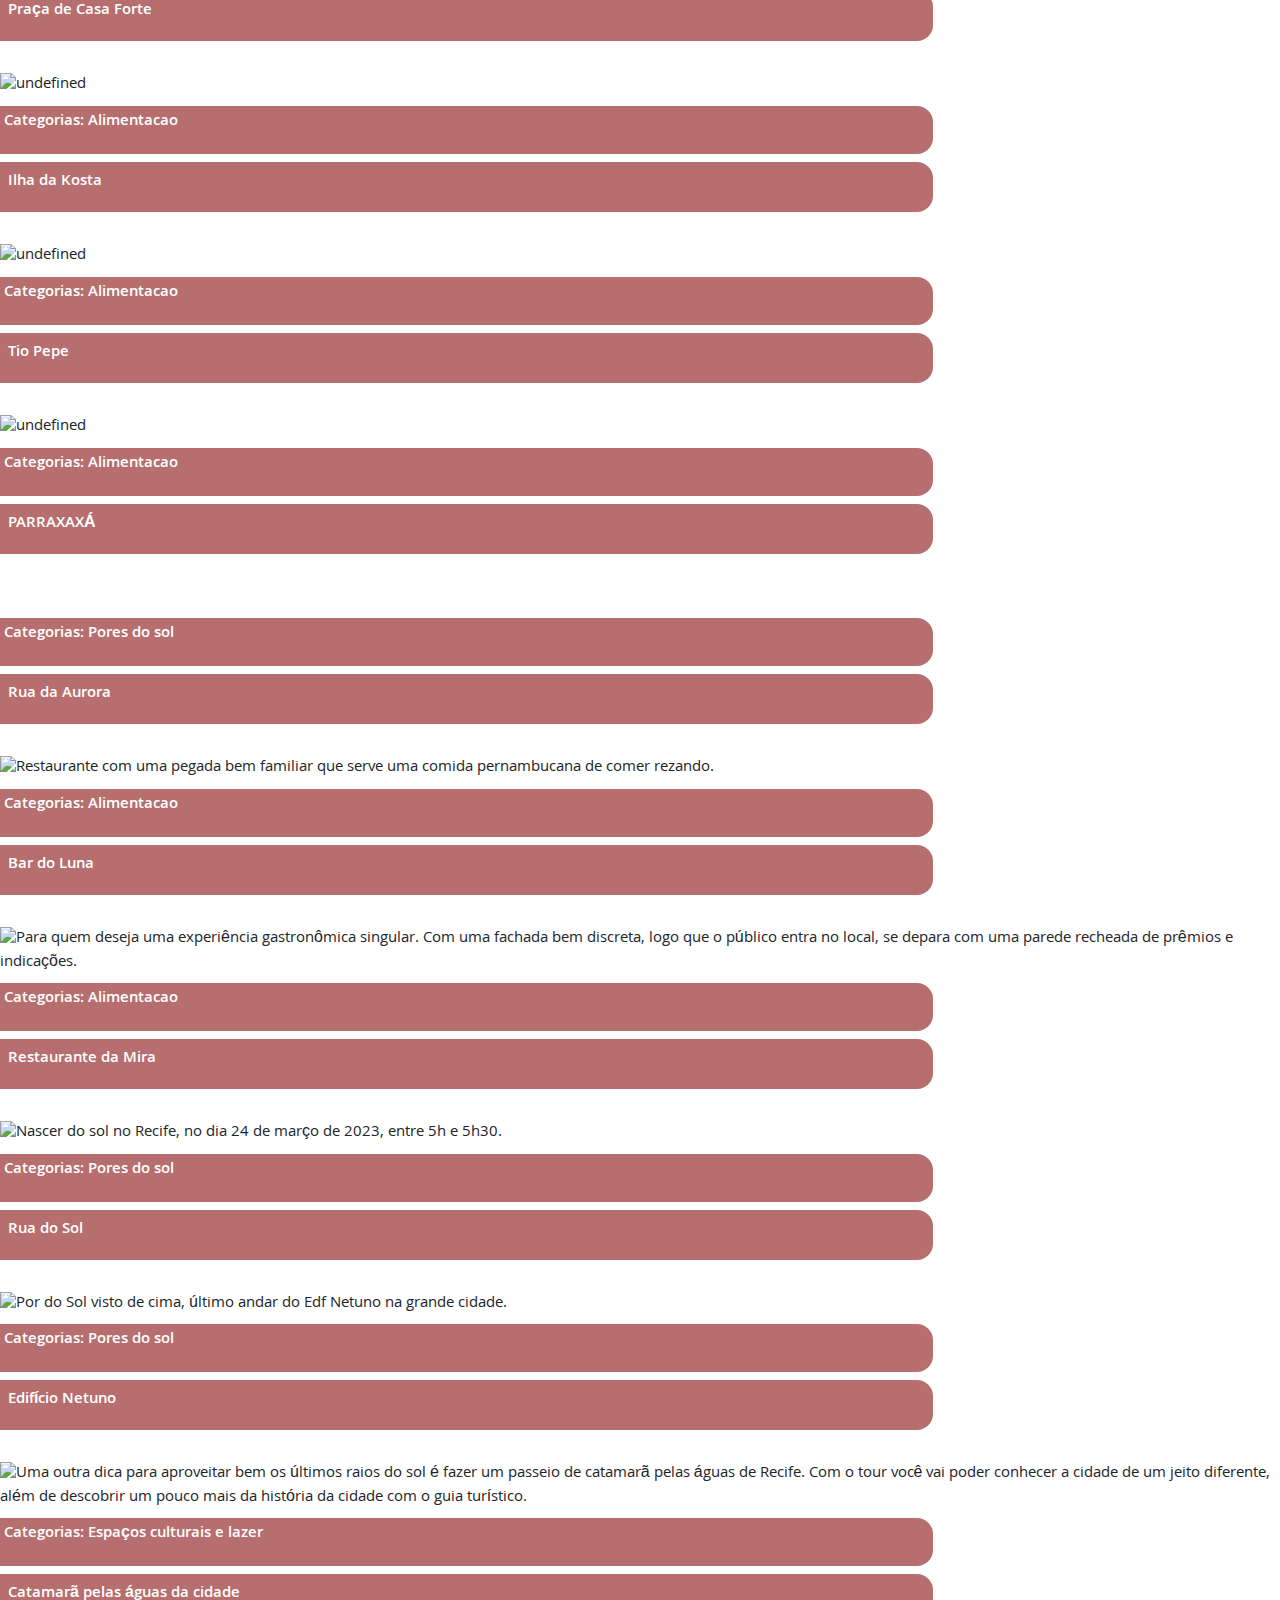
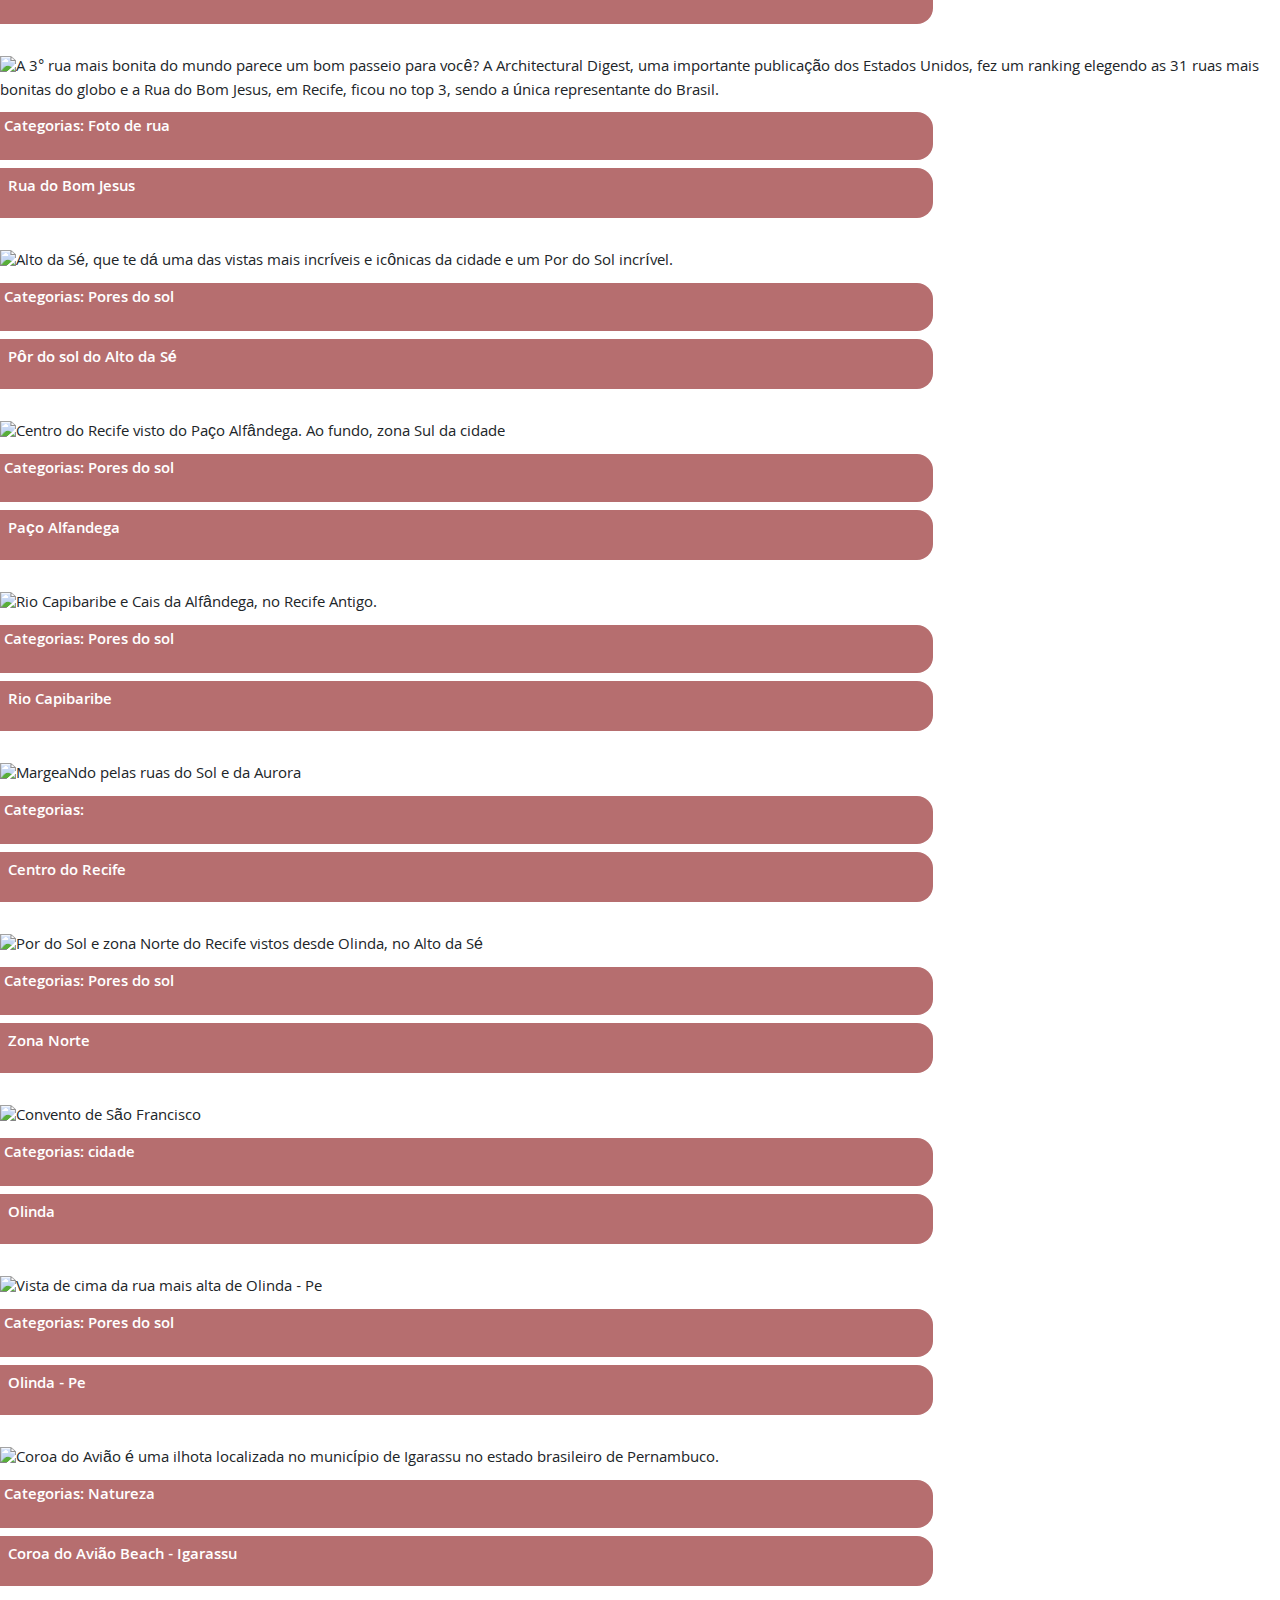
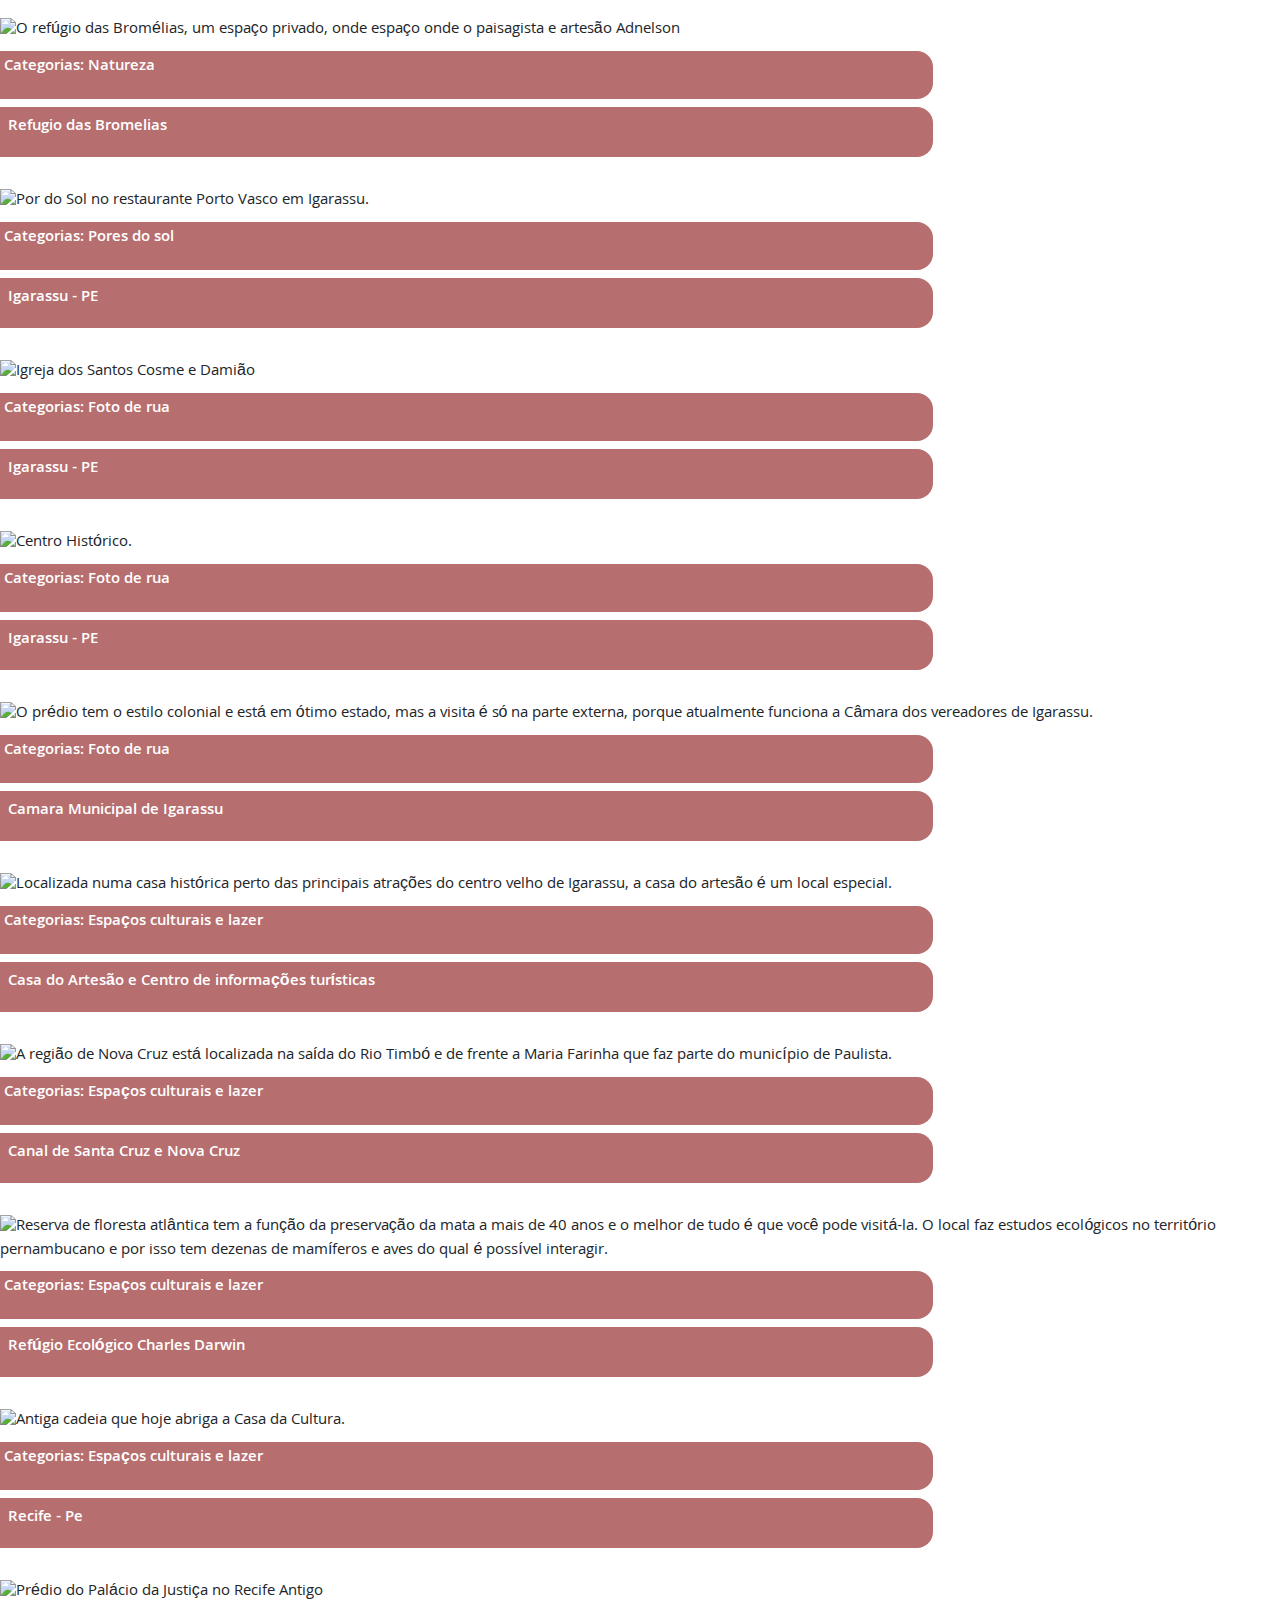
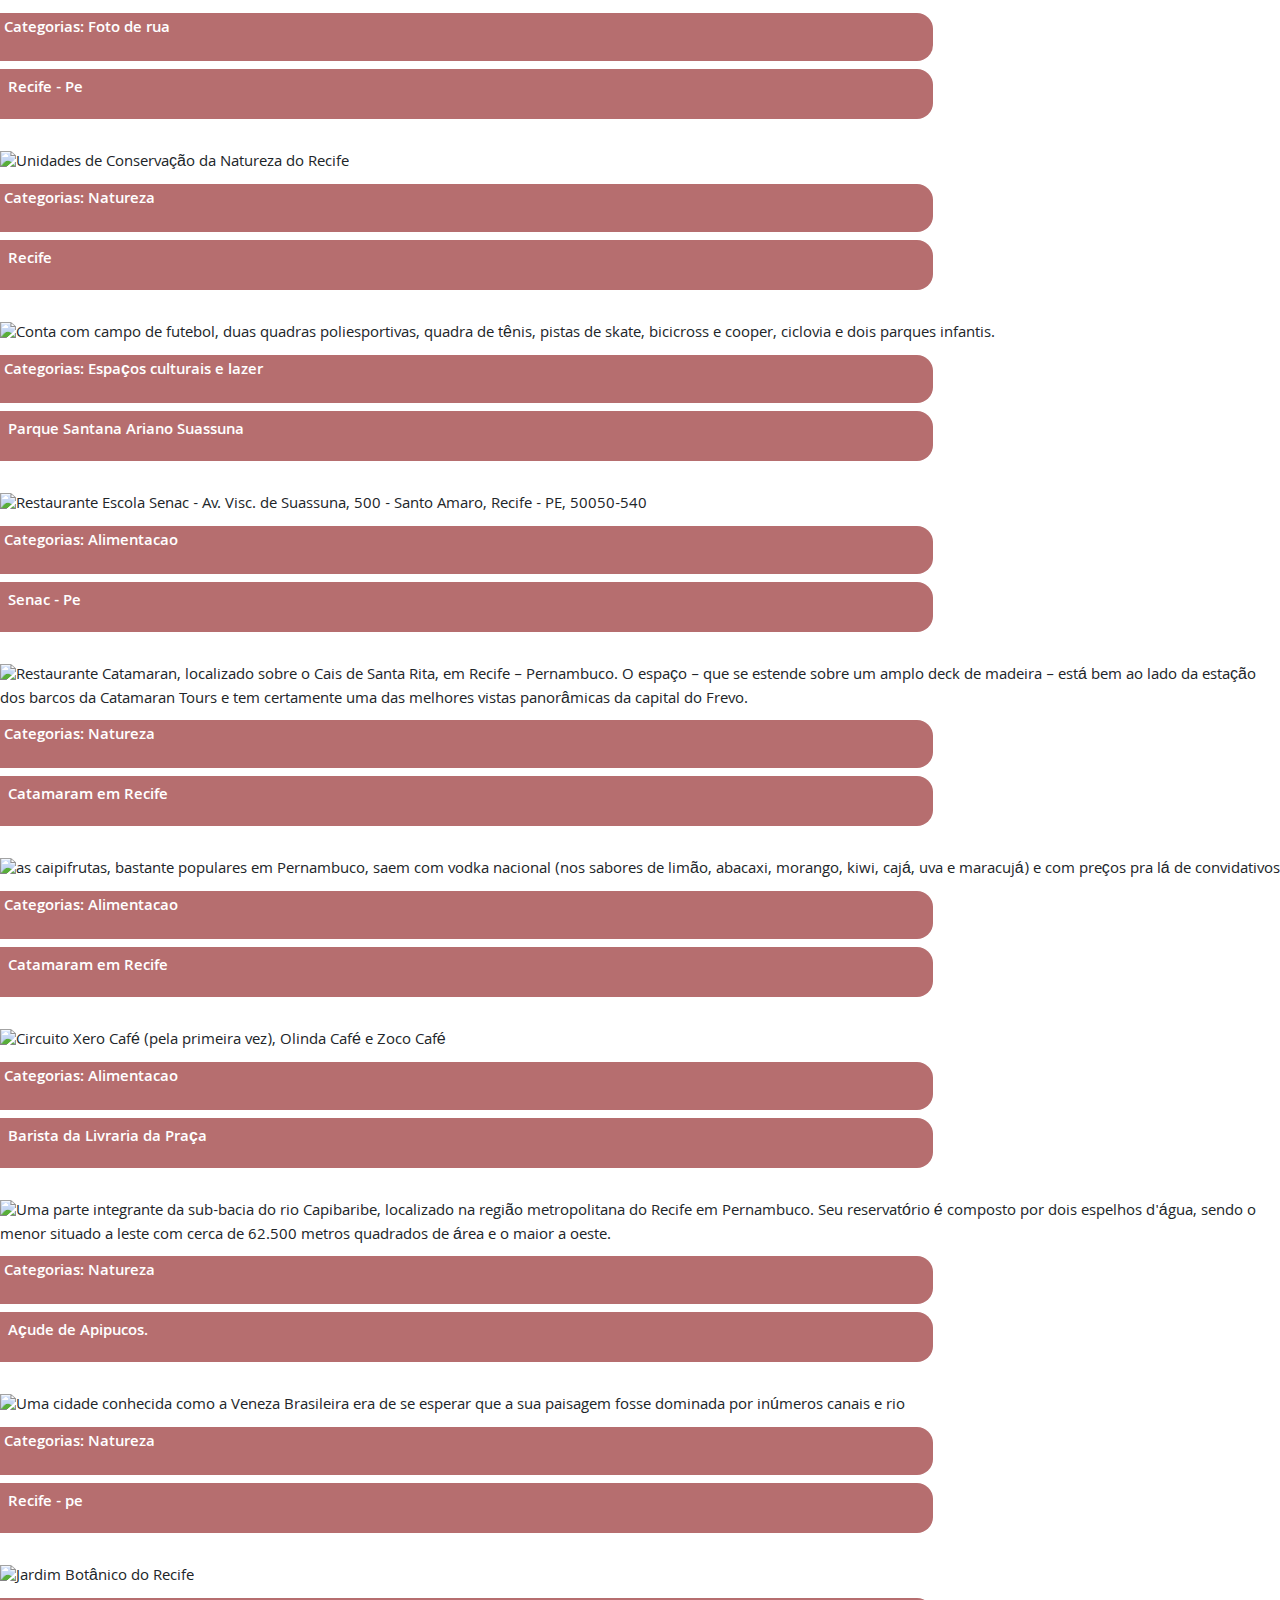
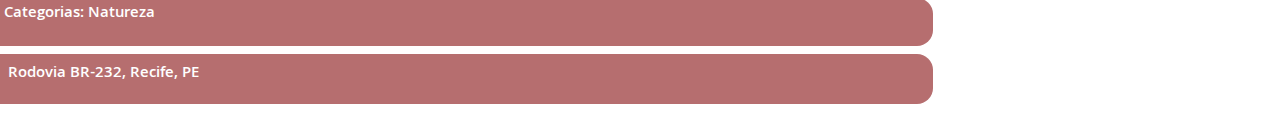
==== commit 0a96310e: "modais" ====
--- a/index.html
+++ b/index.html
@@ -25,17 +25,15 @@
 
         <div class="col-4 d-flex justify-content-center text-light mt-3">
           <!--RESPOSTA API-->
-          <p><span id="address">Sem localização  
-            
-          </span> <i class="fa-solid fa-location-dot fa-xs" style="color: rgb(236, 137, 23);"></i></p>
+          <p><span id="address">Sem localização</span> <i class="fa-solid fa-location-dot fa-xs" style="color: white;"></i></p>
           
         </div>
       </div>
 
       <form class="col-12 d-flex justify-content-center">
         <div class="container input-group mb-3">
-          <input type="text" class="form-control" placeholder="Insira sua busca aqui" aria-label="text filter" aria-describedby="submitButton" id="textField" style="border-radius: 30px;">
-         <button class="btn btn-outline-light" type="submit" id="submitButton" style="border-radius: 30px; color: rgb(241, 235, 235);">
+          <input type="text" class="form-control" placeholder="Insira sua busca aqui" aria-label="text filter" aria-describedby="submitButton" id="textField">
+          <button class="btn btn-outline-light" type="submit" id="submitButton">
             <i class="fa-solid fa-magnifying-glass"></i>
           </button>
         </div>
@@ -43,6 +41,20 @@
       
 
   </header>
+
+    <div class="modal fade" id="myModal" tabindex="-1" role="dialog" aria-labelledby="myModalLabel">
+      <div class="modal-dialog modal-dialog-centered modal" role="document">
+        <div class="modal-content">
+          <div class="modal-header">
+            <h4 class="modal-title" id="myModalLabel">Título do modal</h4>
+            <button type="button" class="close" data-dismiss="modal" aria-label="Fechar"><span aria-hidden="true">&times;</span></button>
+          </div>
+          <div class="modal-body" id="modalBody">
+            <!-- O conteúdo do modal será inserido aqui com JavaScript -->
+          </div>
+        </div>
+      </div>
+    </div>
 
   <div class="container mb-2 mt-2 ">
     <button type="button" class="btn btn-outline-dark btn-filter d-flex align-items-center justify-content-between px-3" id="filter-options">
@@ -90,7 +102,7 @@
     }
   </script>
 
-  
+  <script src="https://cdn.jsdelivr.net/npm/bootstrap@5.3.0-alpha3/dist/js/bootstrap.bundle.min.js" integrity="sha384-ENjdO4Dr2bkBIFxQpeoTz1HIcje39Wm4jDKdf19U8gI4ddQ3GYNS7NTKfAdVQSZe" crossorigin="anonymous"></script>
   <script src="./assets/js/bootstrap.min.js"></script>
   <script src="./assets/js/jquery.min.js"></script>
   <script src="./assets/js/popper.min.js"></script>
--- a/assets/css/style.css
+++ b/assets/css/style.css
@@ -30,6 +30,16 @@
   letter-spacing: -0.408px;
 }
 
+.img-div-modal {
+  width: 20vw;
+}
+
+.img-div-modal img {
+  object-fit: cover;
+  width: 100%;  
+}
+
+
 :not(.home) .home-footer { /*para o footer só aparecer na tela inical do pwa! favor não alterar.*/
   display: none;
 }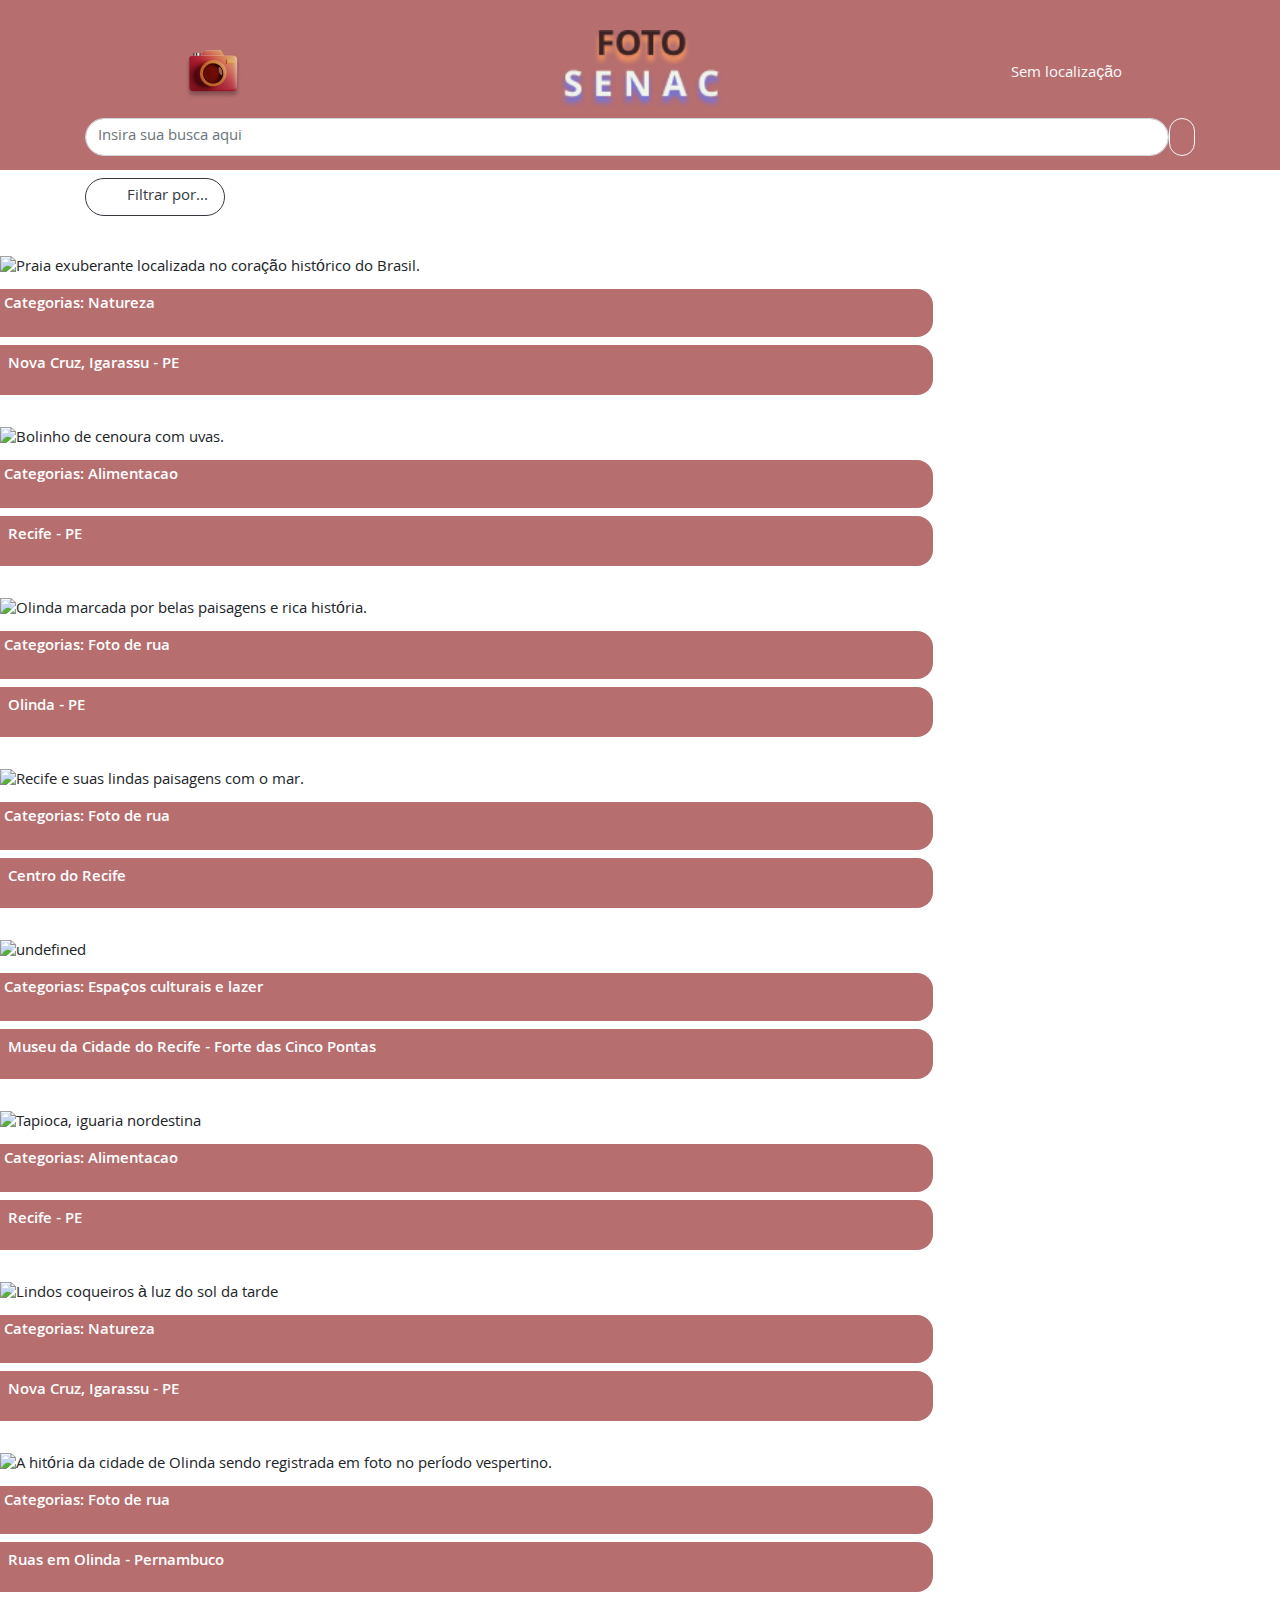
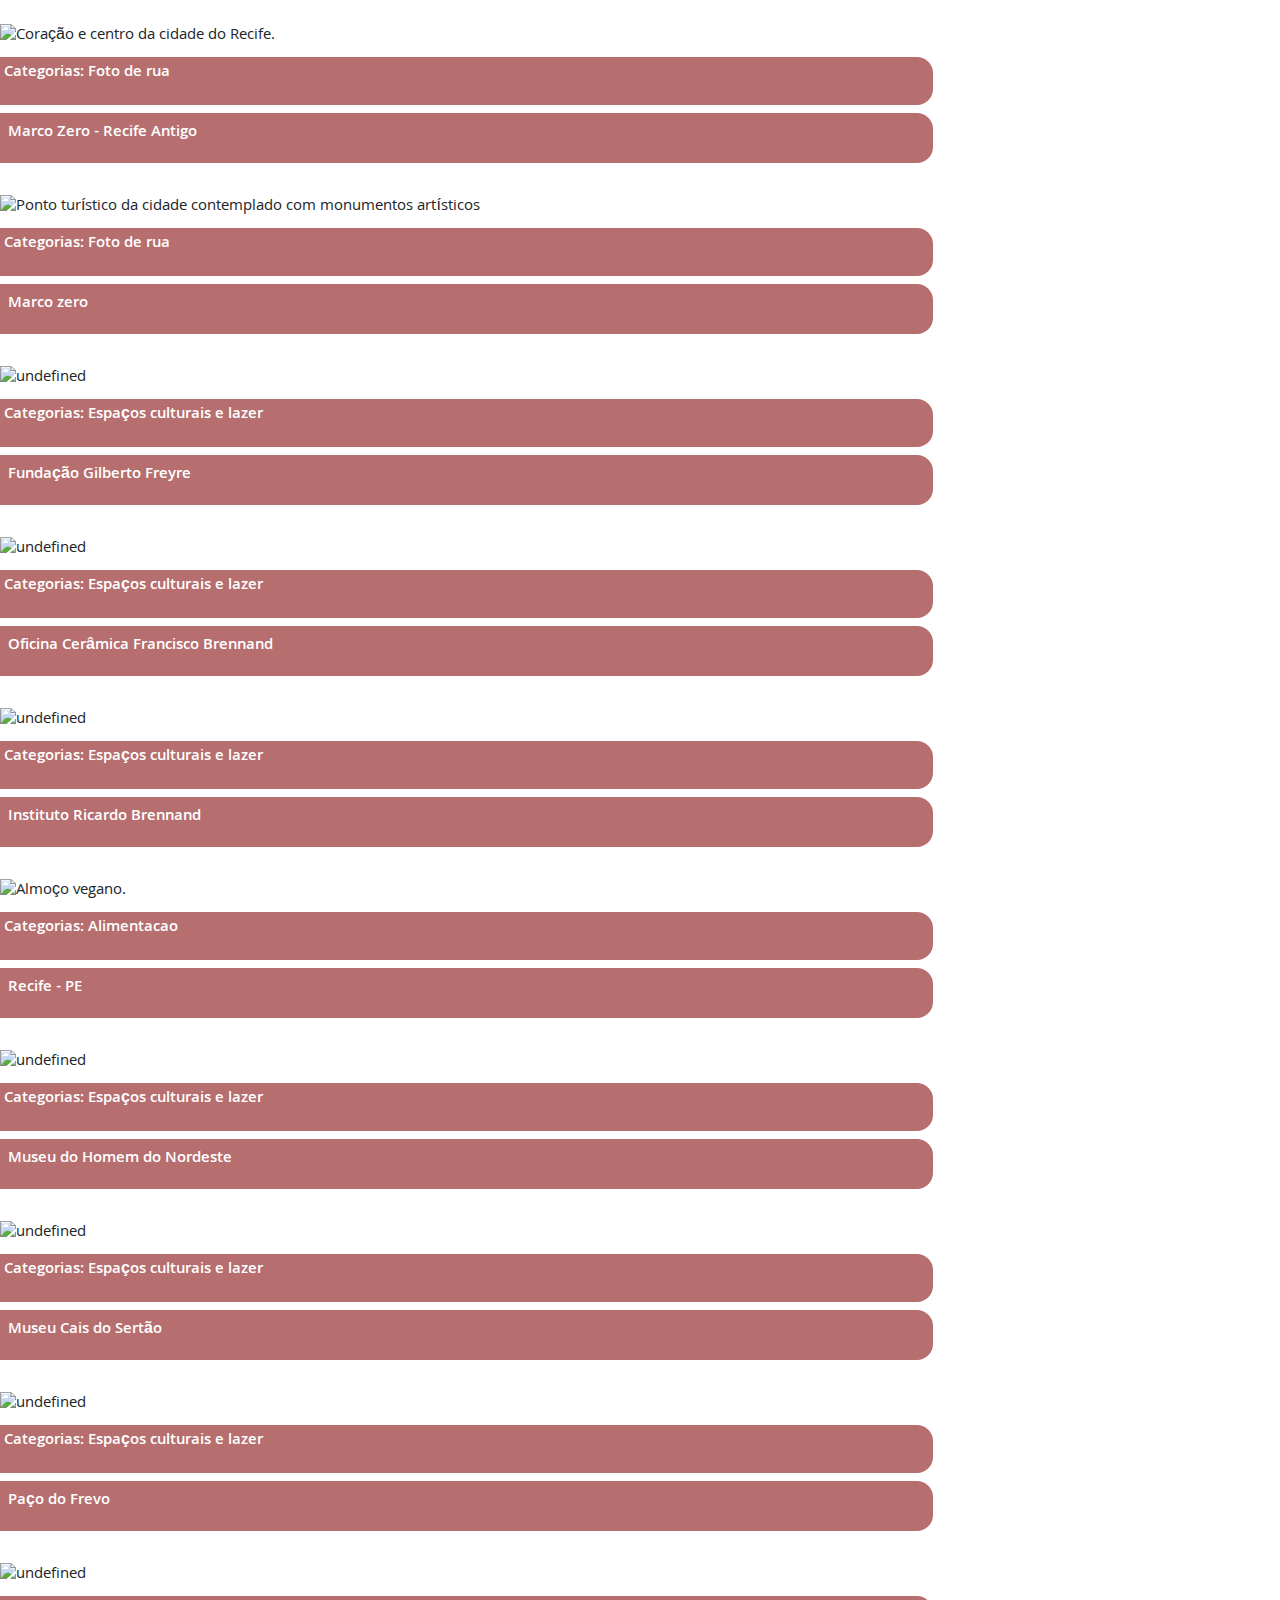
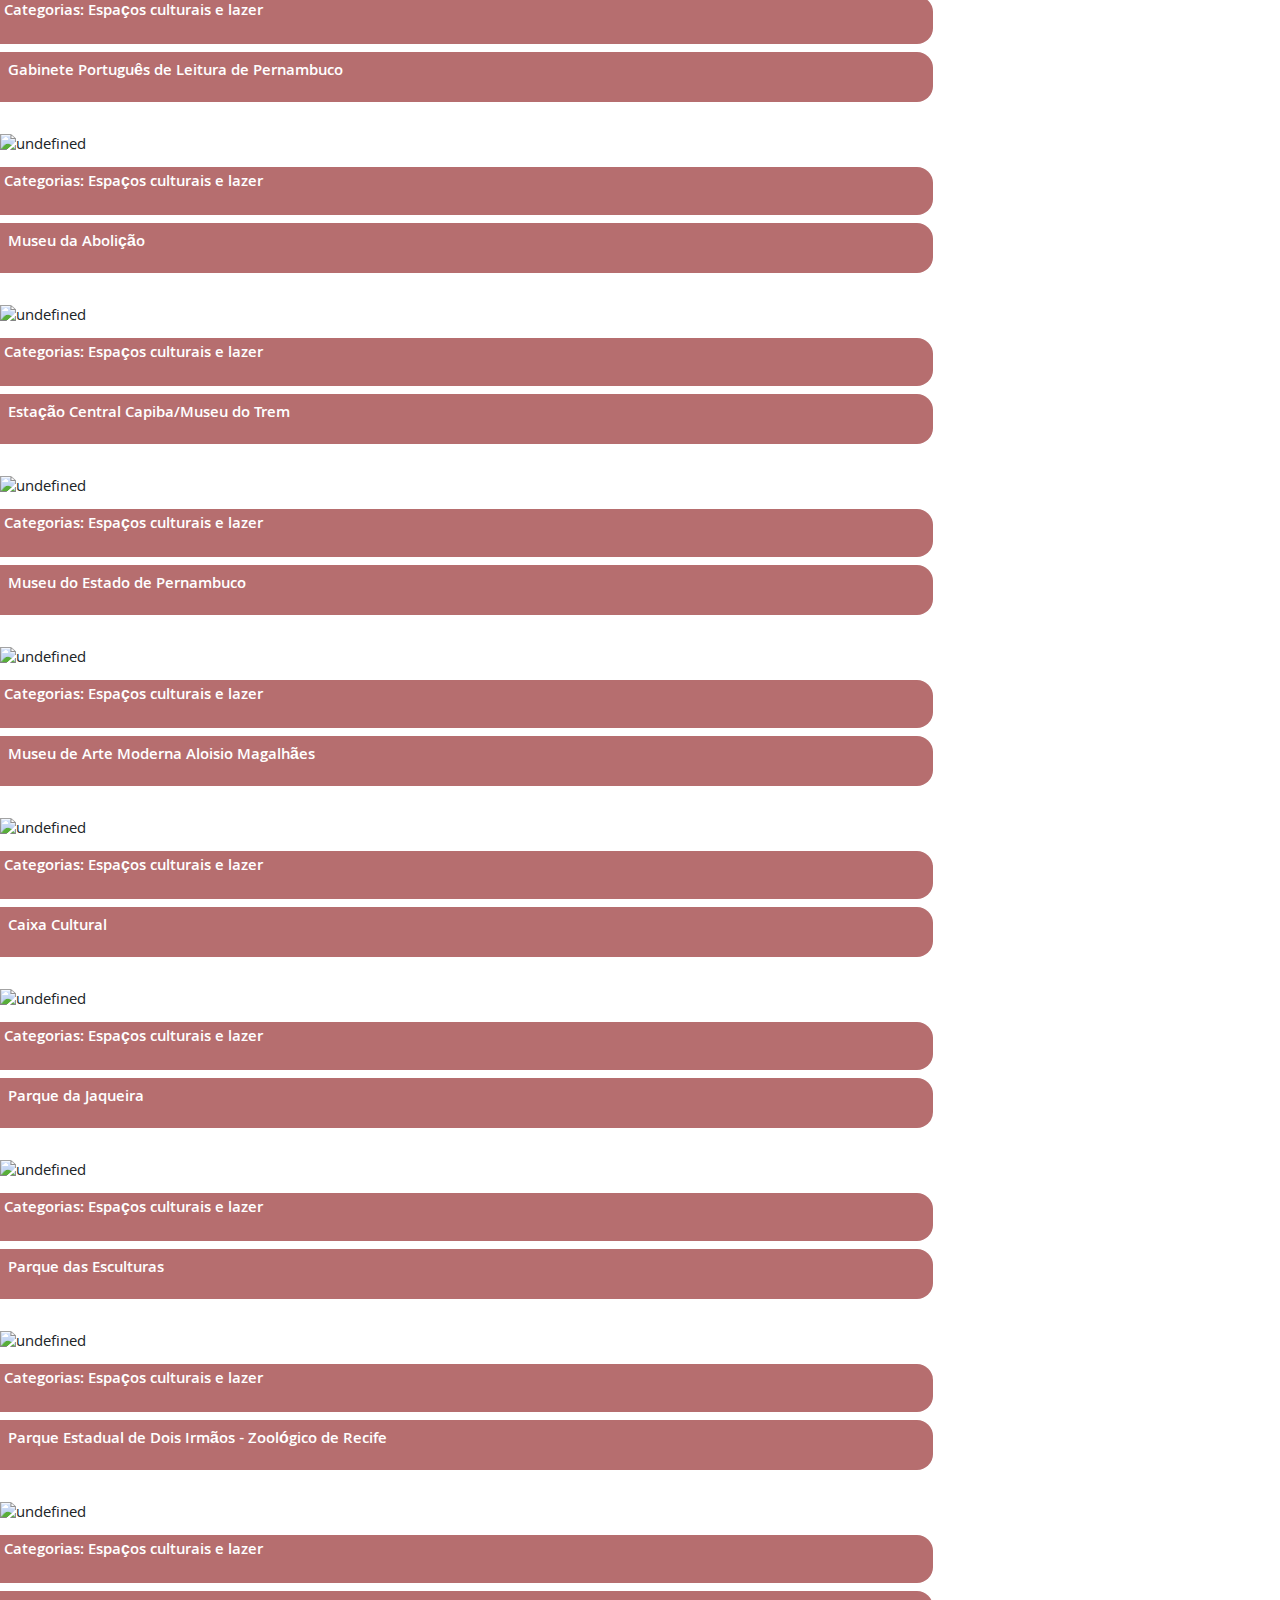
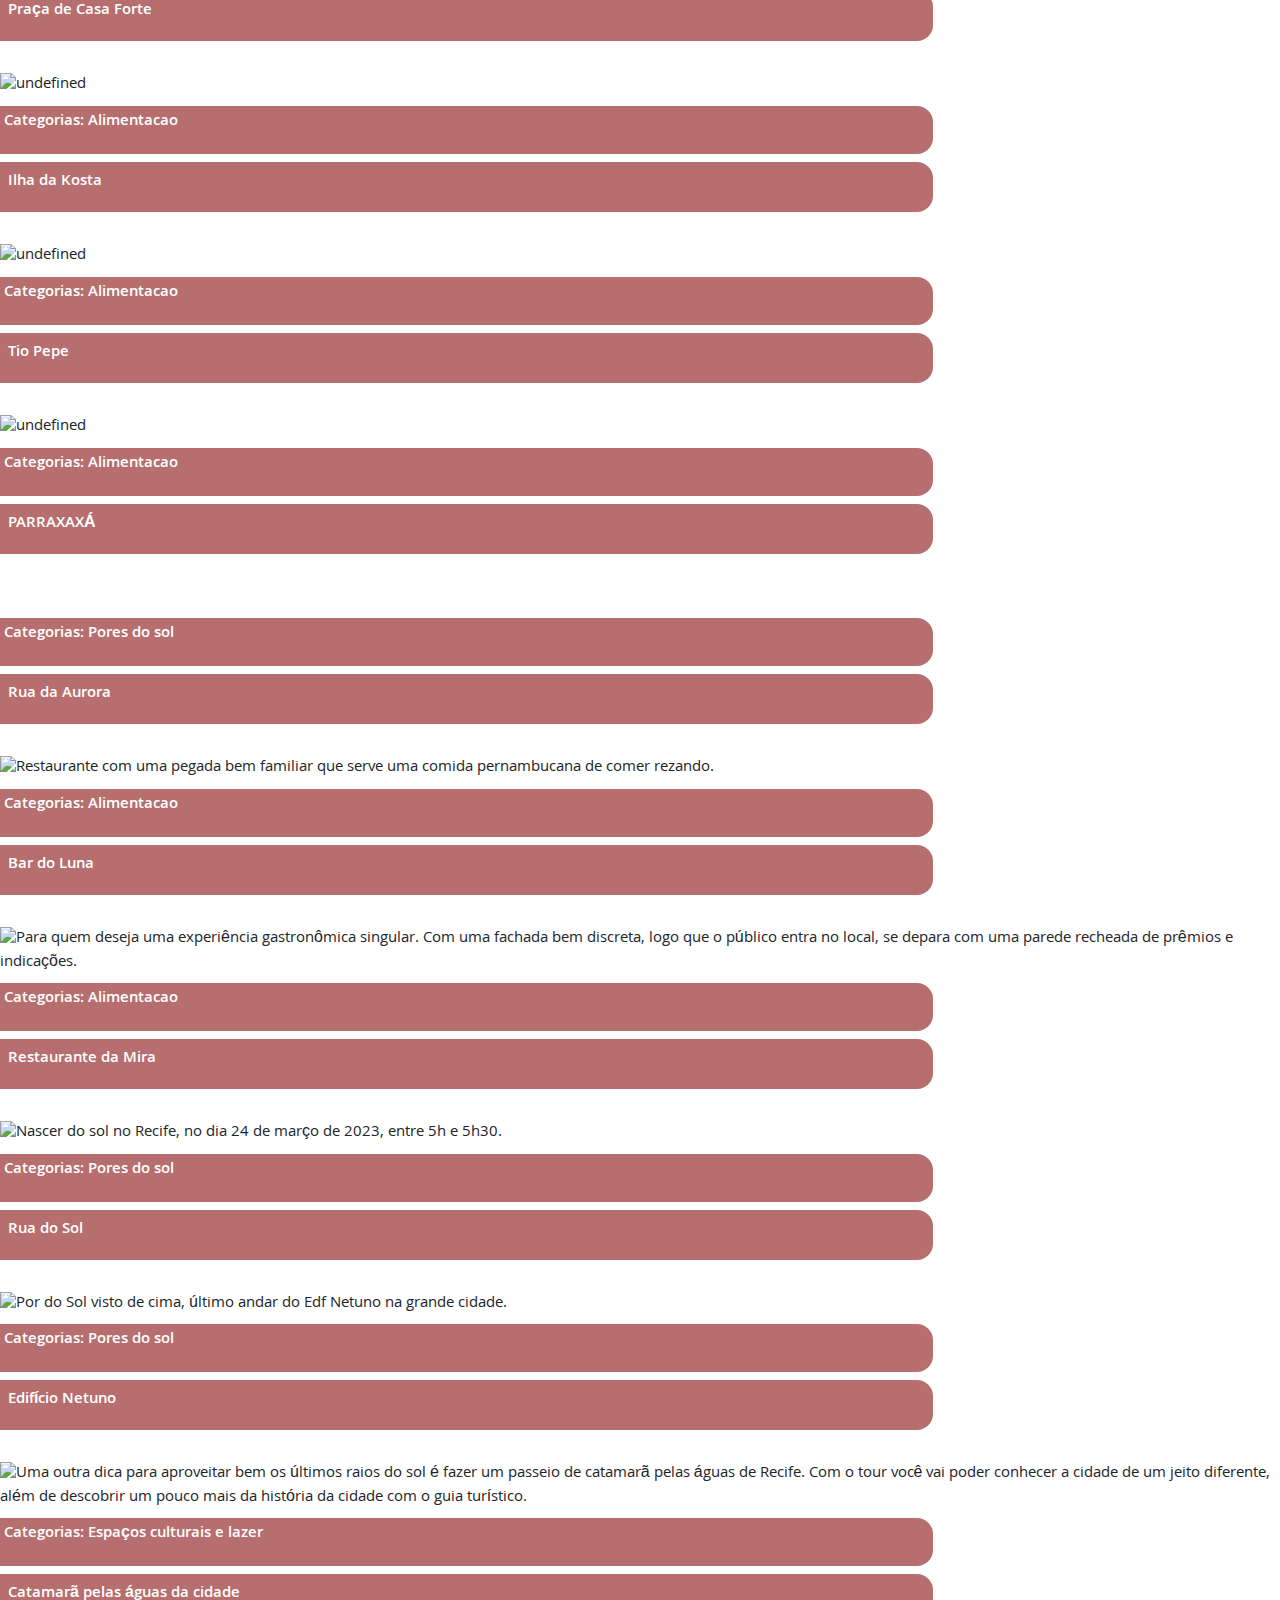
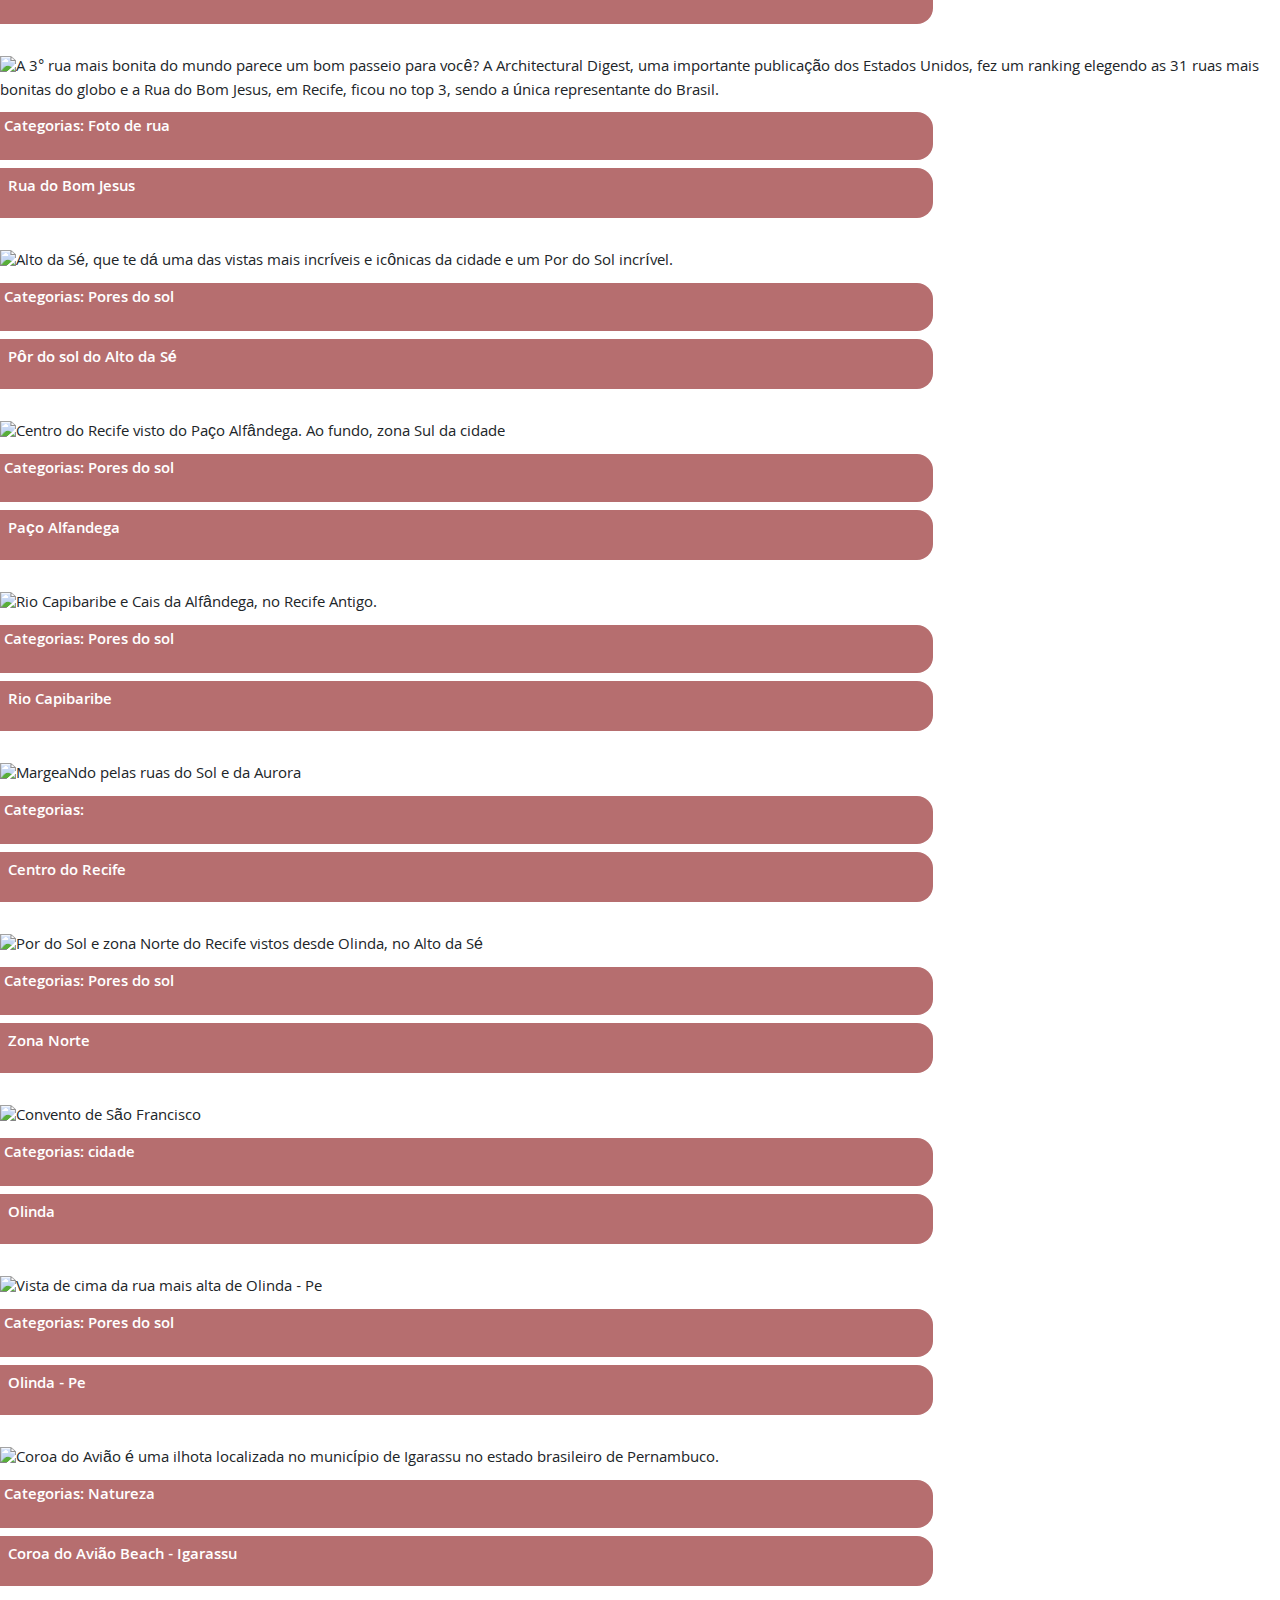
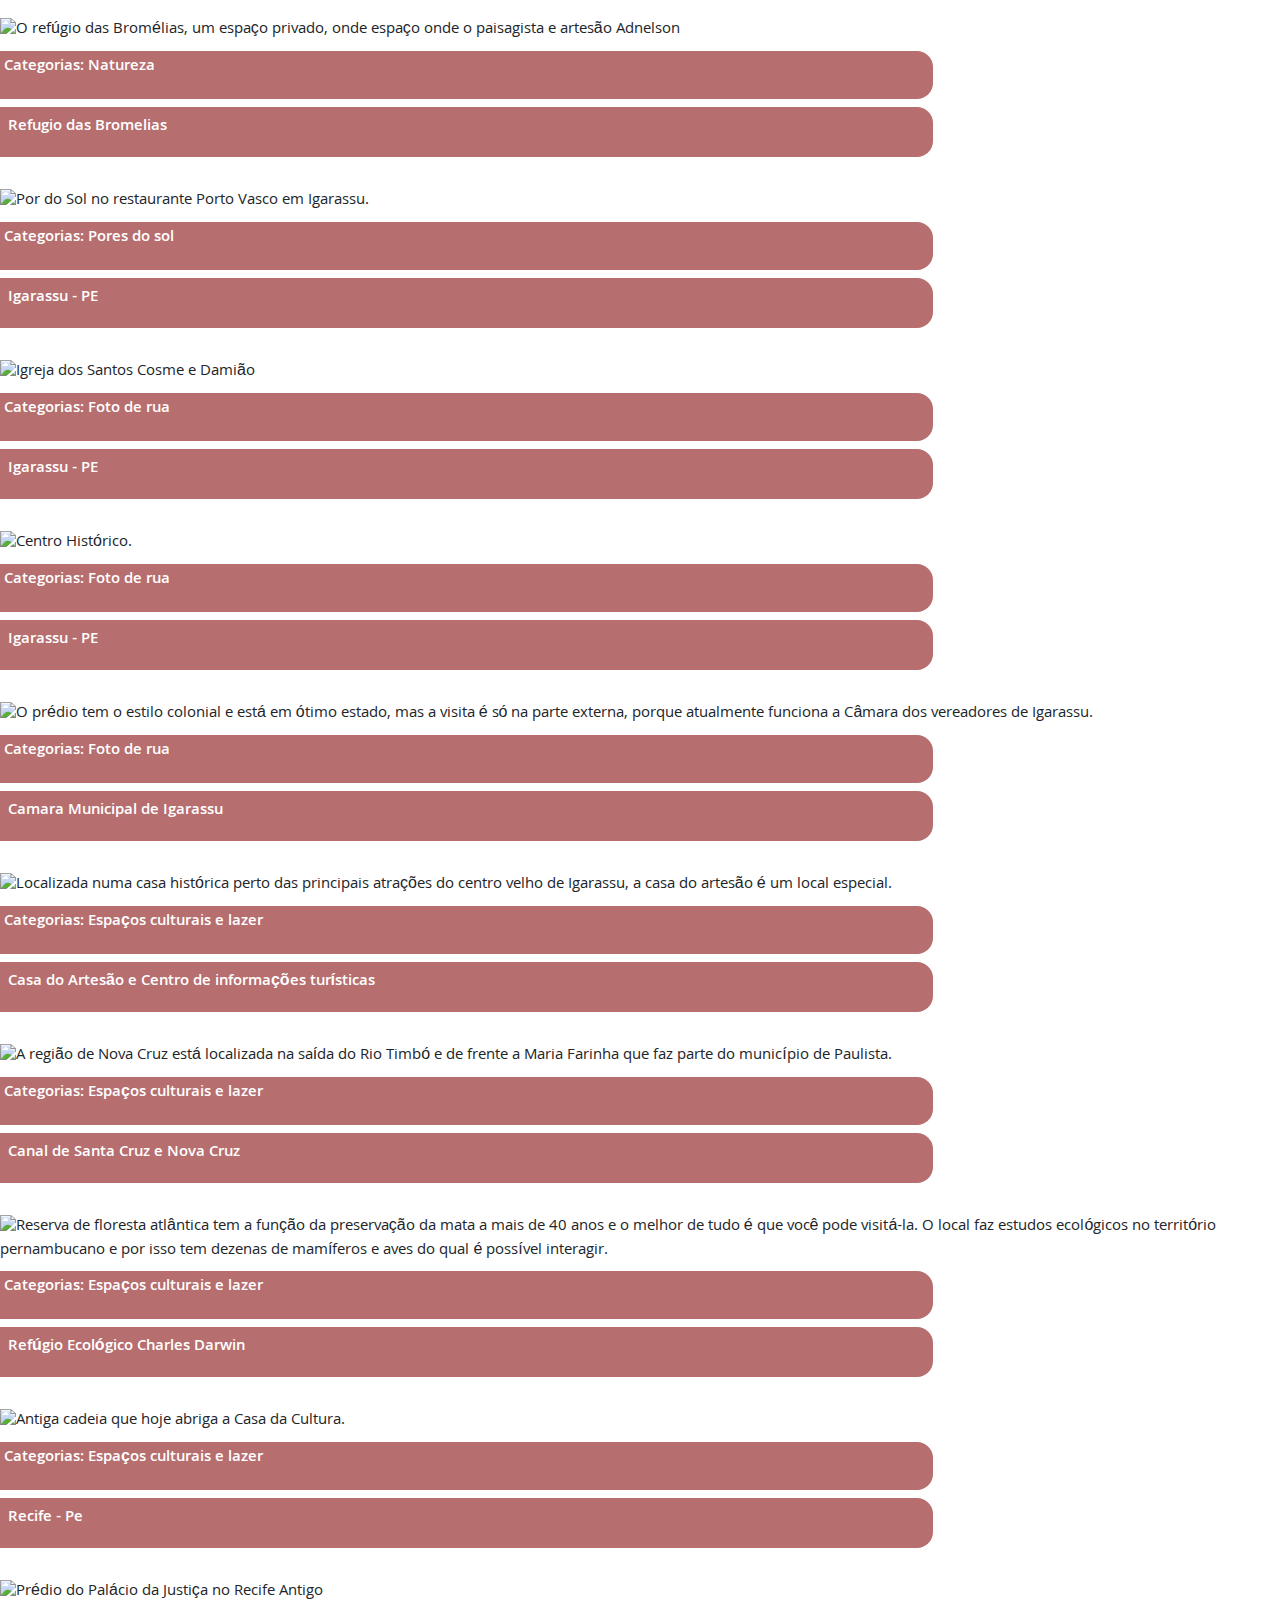
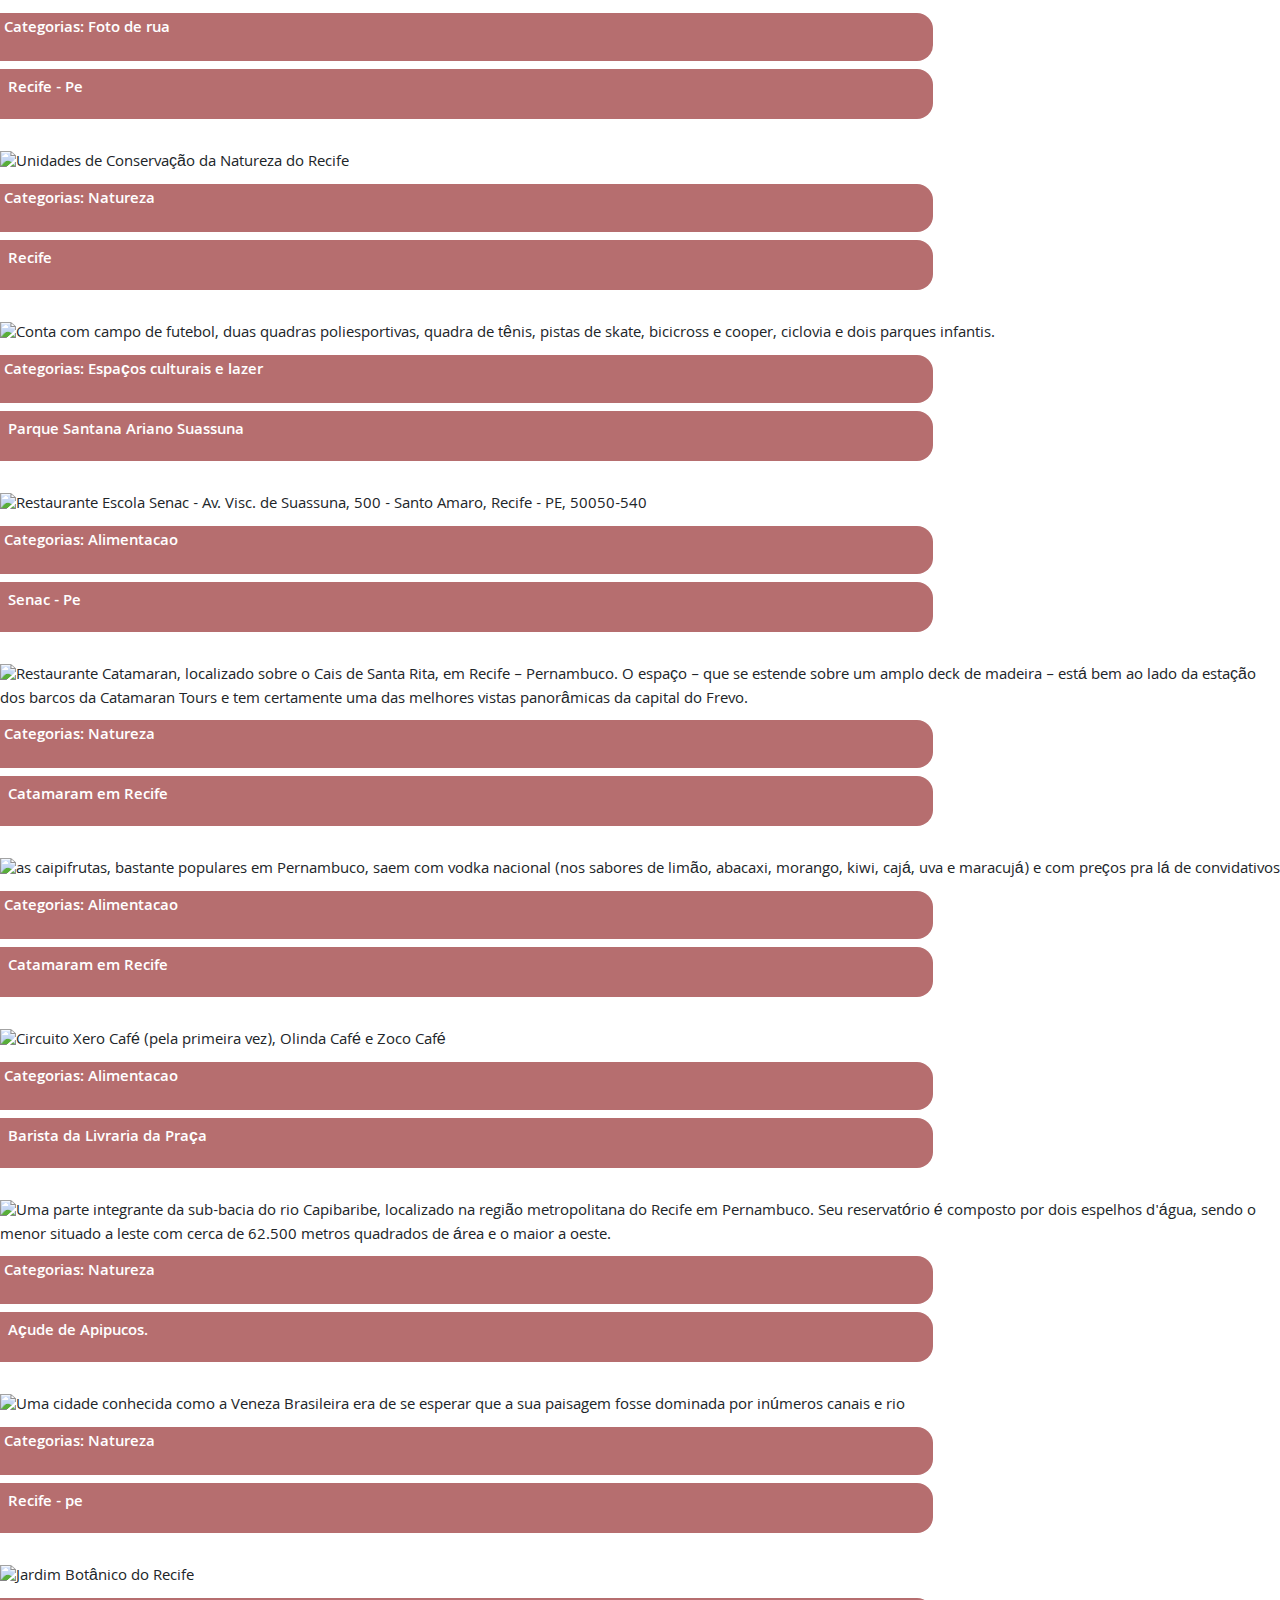
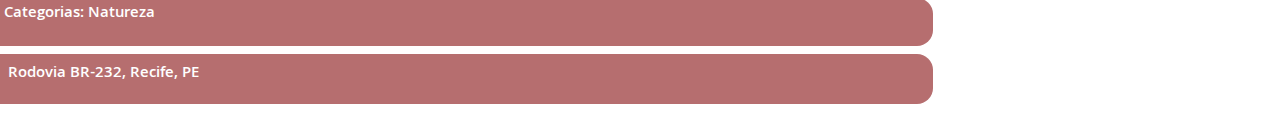
==== commit ada48cb5: "Merge branch 'main' of github.com:matheusfsantana/P.I-3  Please enter a commit message to explain wh" ====
--- a/index.html
+++ b/index.html
@@ -25,15 +25,17 @@
 
         <div class="col-4 d-flex justify-content-center text-light mt-3">
           <!--RESPOSTA API-->
-          <p><span id="address">Sem localização</span> <i class="fa-solid fa-location-dot fa-xs" style="color: white;"></i></p>
+          <p><span id="address">Sem localização  
+            
+          </span> <i class="fa-solid fa-location-dot fa-xs" style="color: rgb(236, 137, 23);"></i></p>
           
         </div>
       </div>
 
       <form class="col-12 d-flex justify-content-center">
         <div class="container input-group mb-3">
-          <input type="text" class="form-control" placeholder="Insira sua busca aqui" aria-label="text filter" aria-describedby="submitButton" id="textField">
-          <button class="btn btn-outline-light" type="submit" id="submitButton">
+          <input type="text" class="form-control" placeholder="Insira sua busca aqui" aria-label="text filter" aria-describedby="submitButton" id="textField" style="border-radius: 30px;">
+         <button class="btn btn-outline-light" type="submit" id="submitButton" style="border-radius: 30px; color: rgb(241, 235, 235);">
             <i class="fa-solid fa-magnifying-glass"></i>
           </button>
         </div>
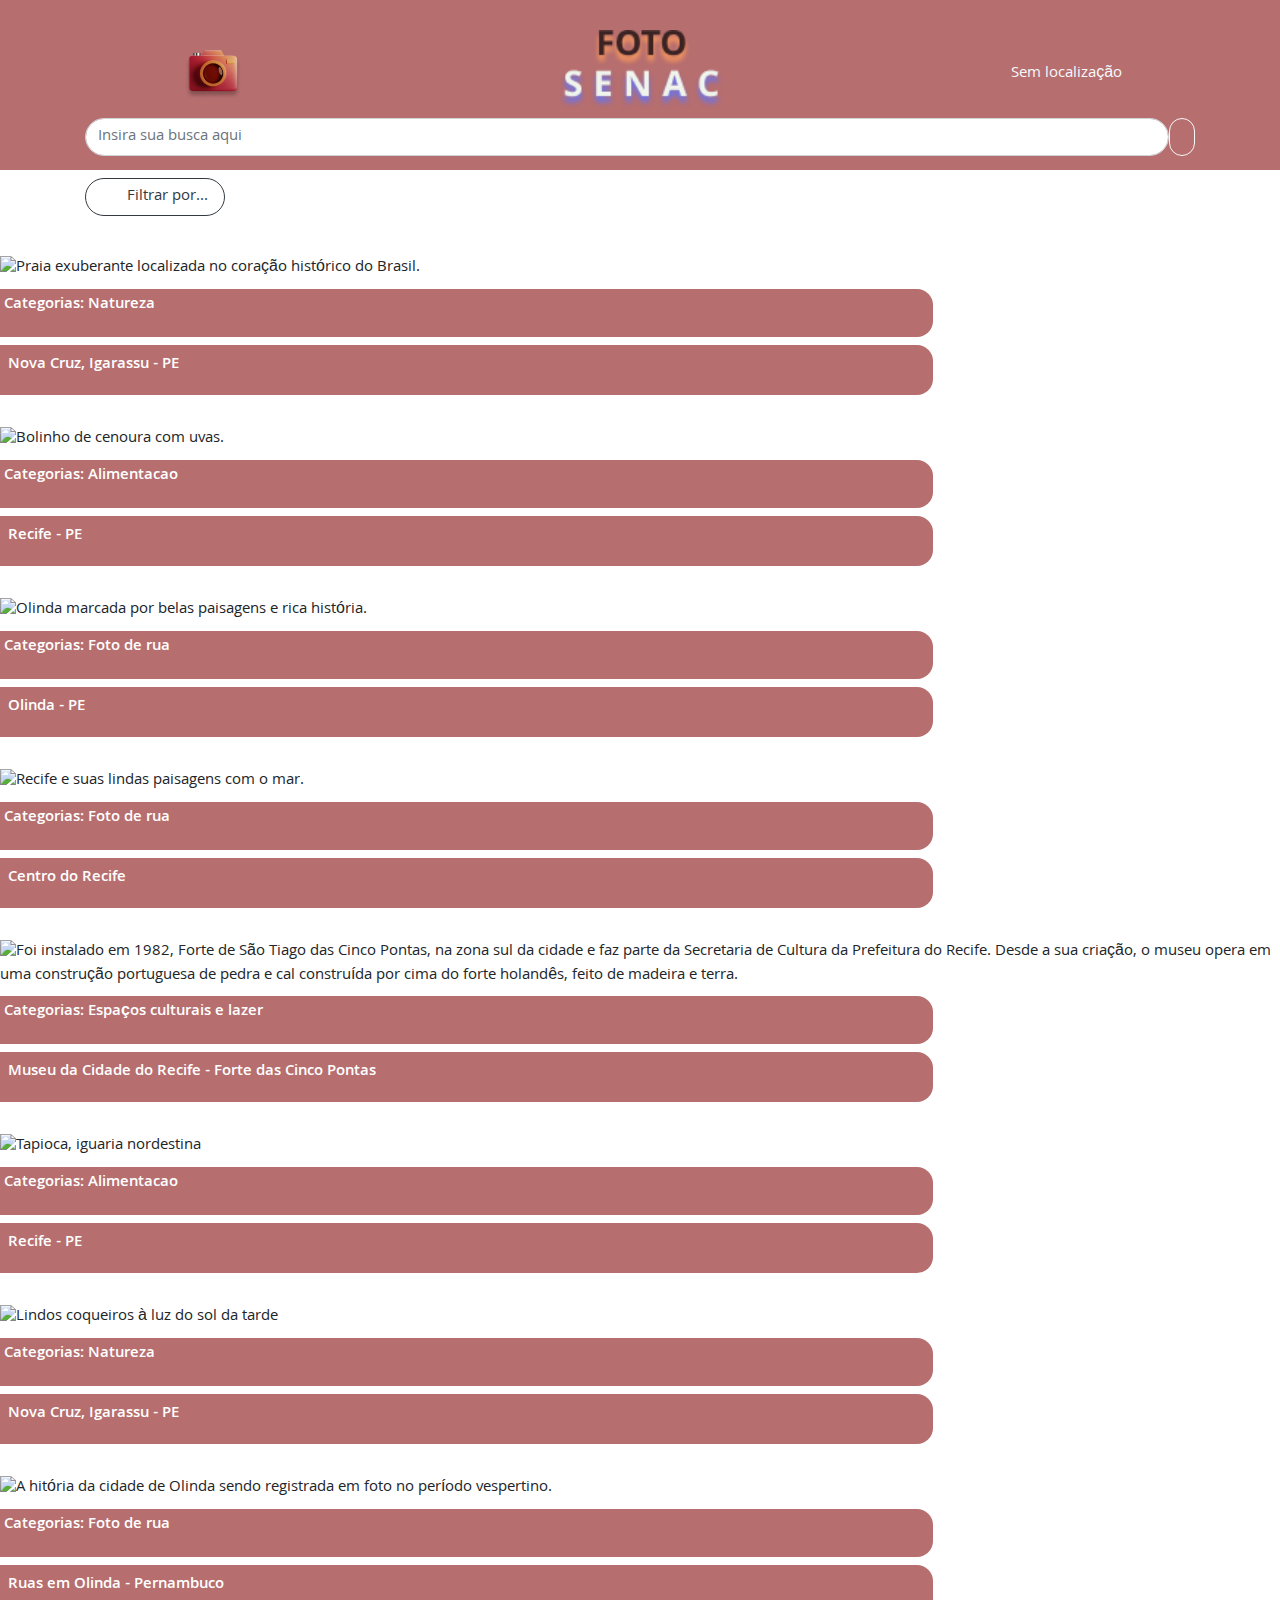
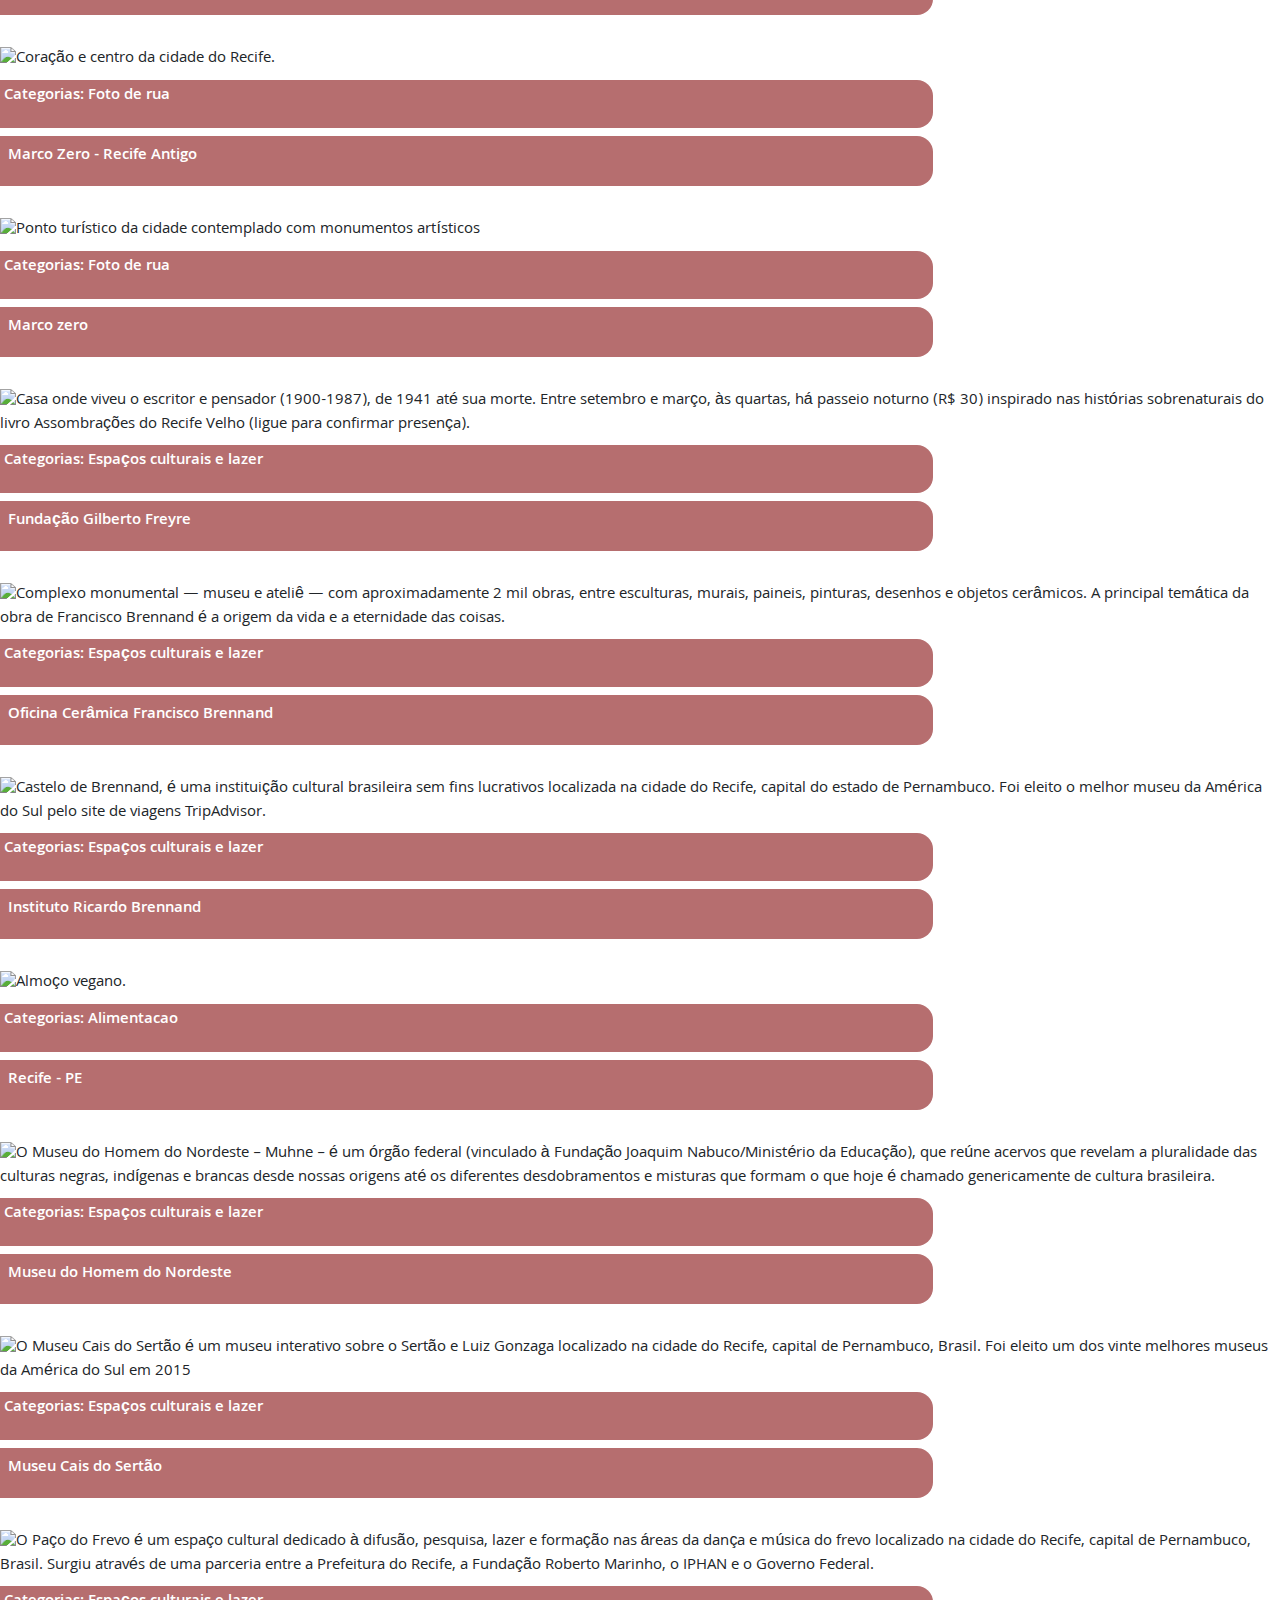
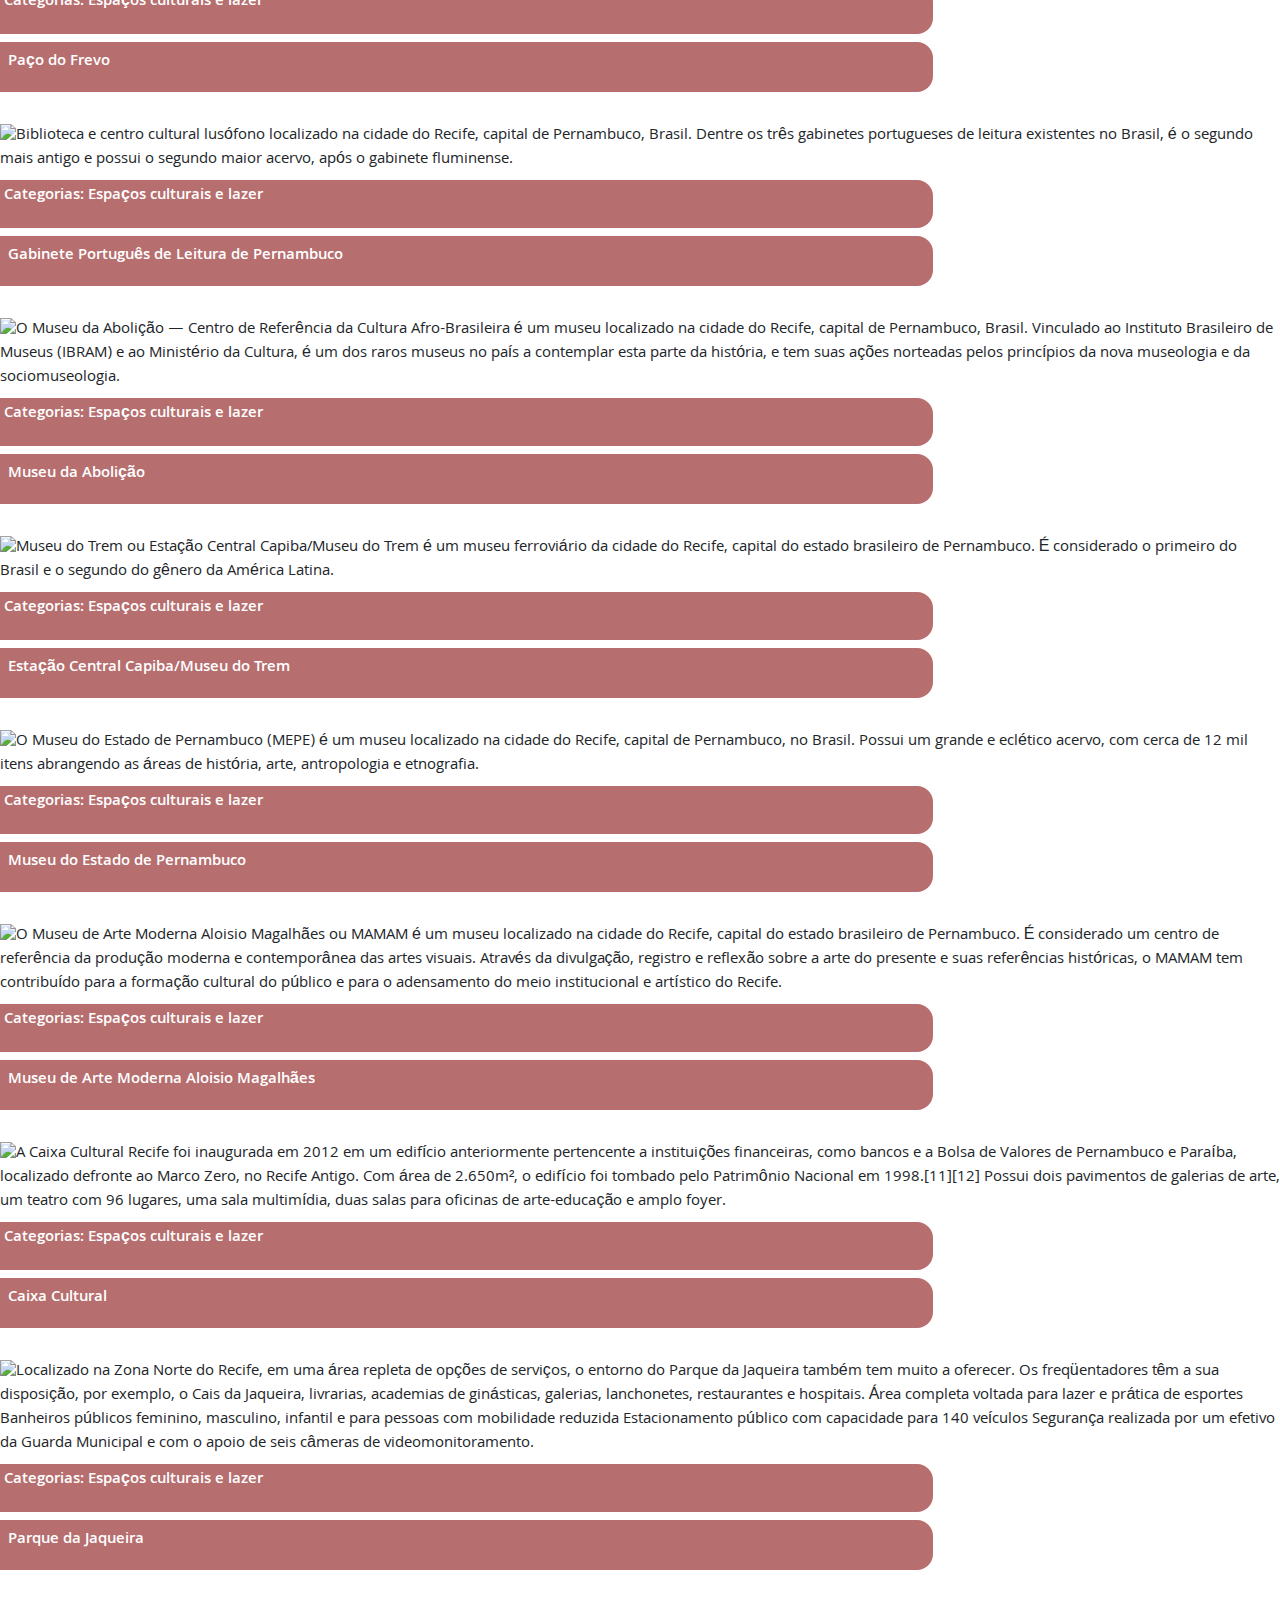
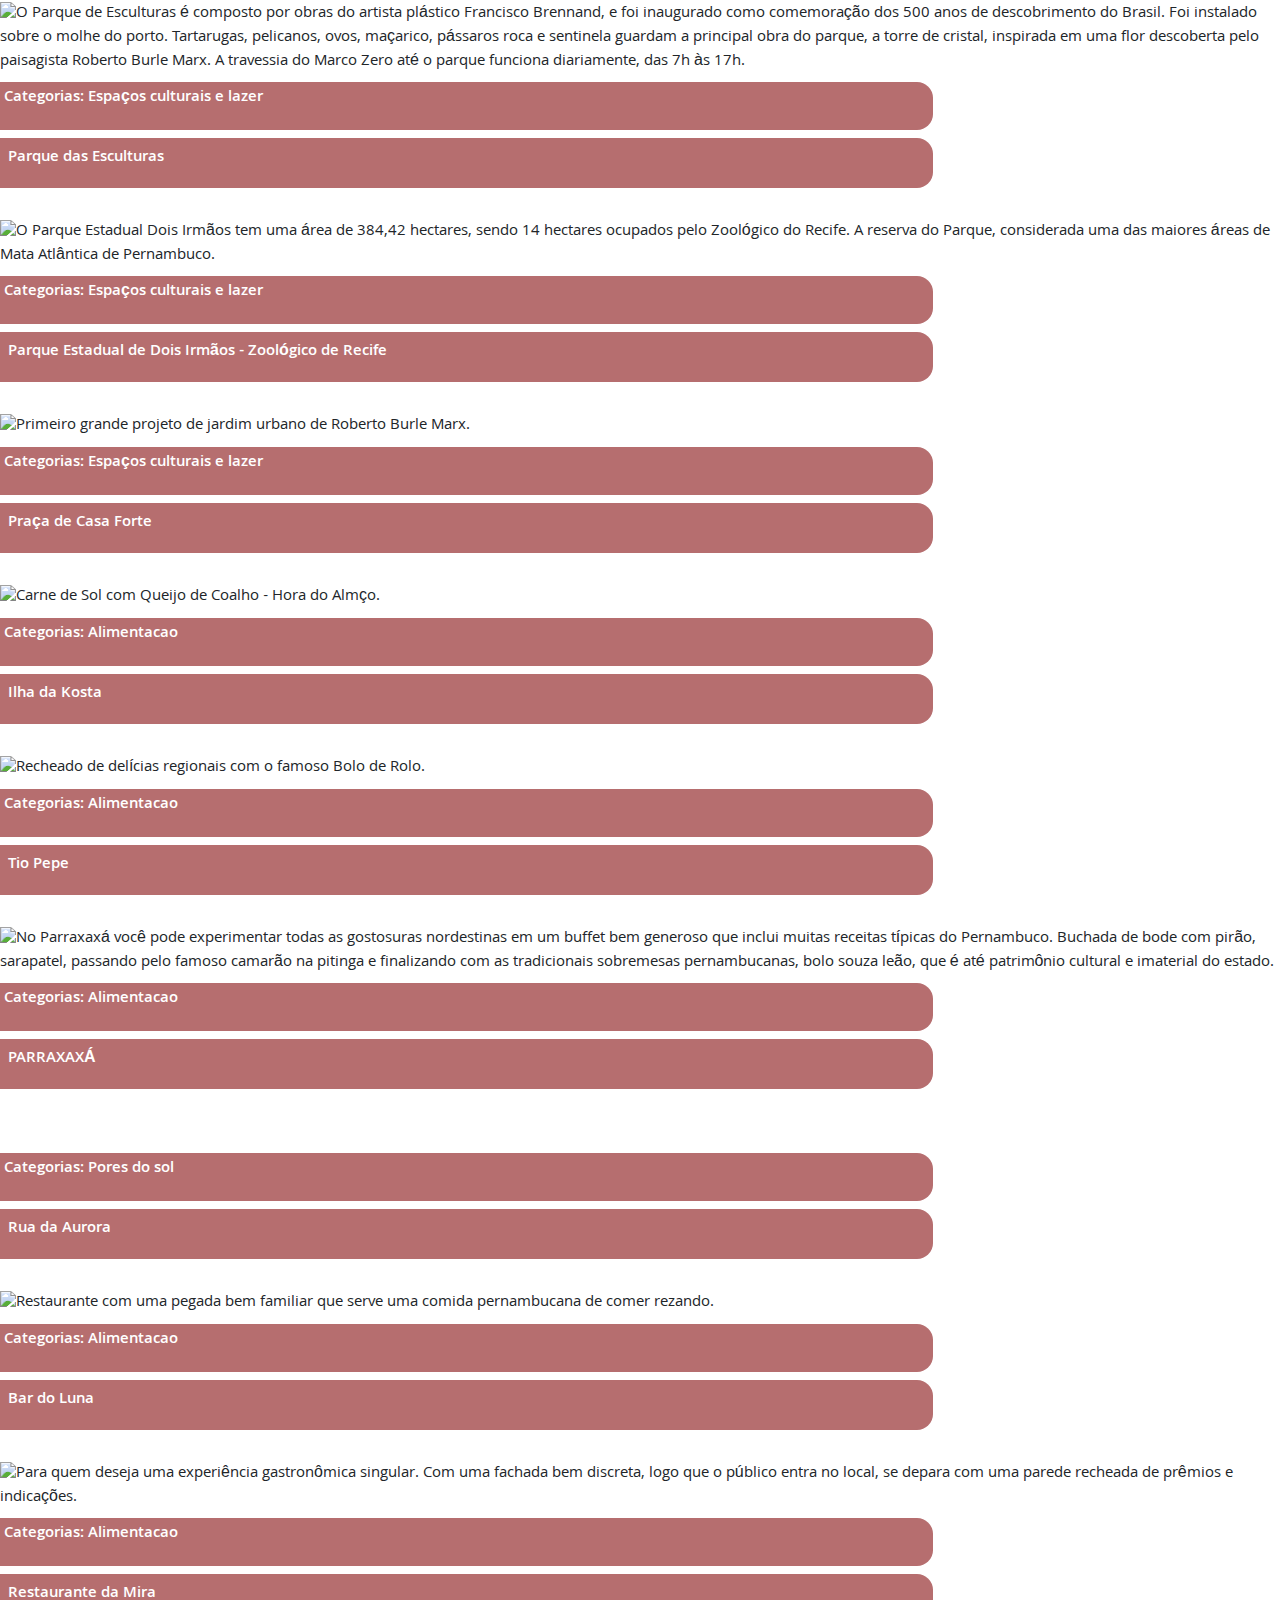
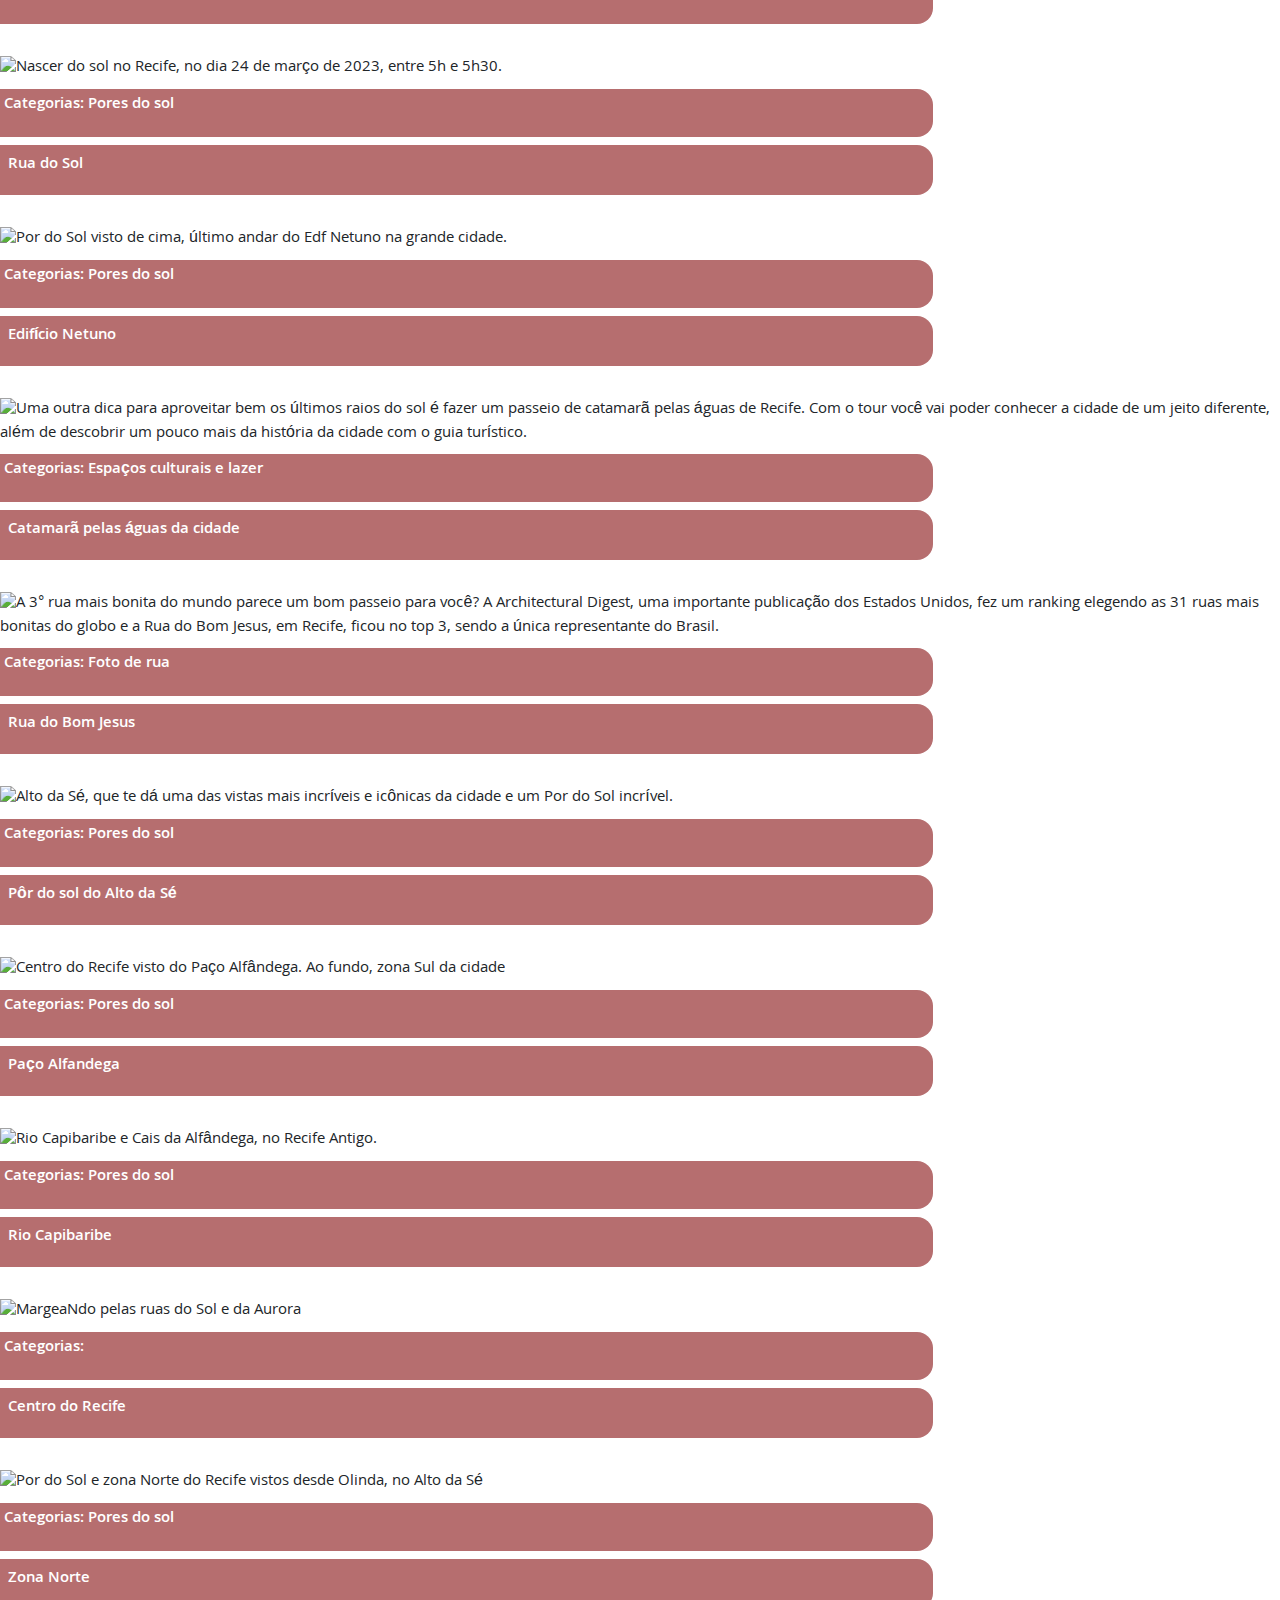
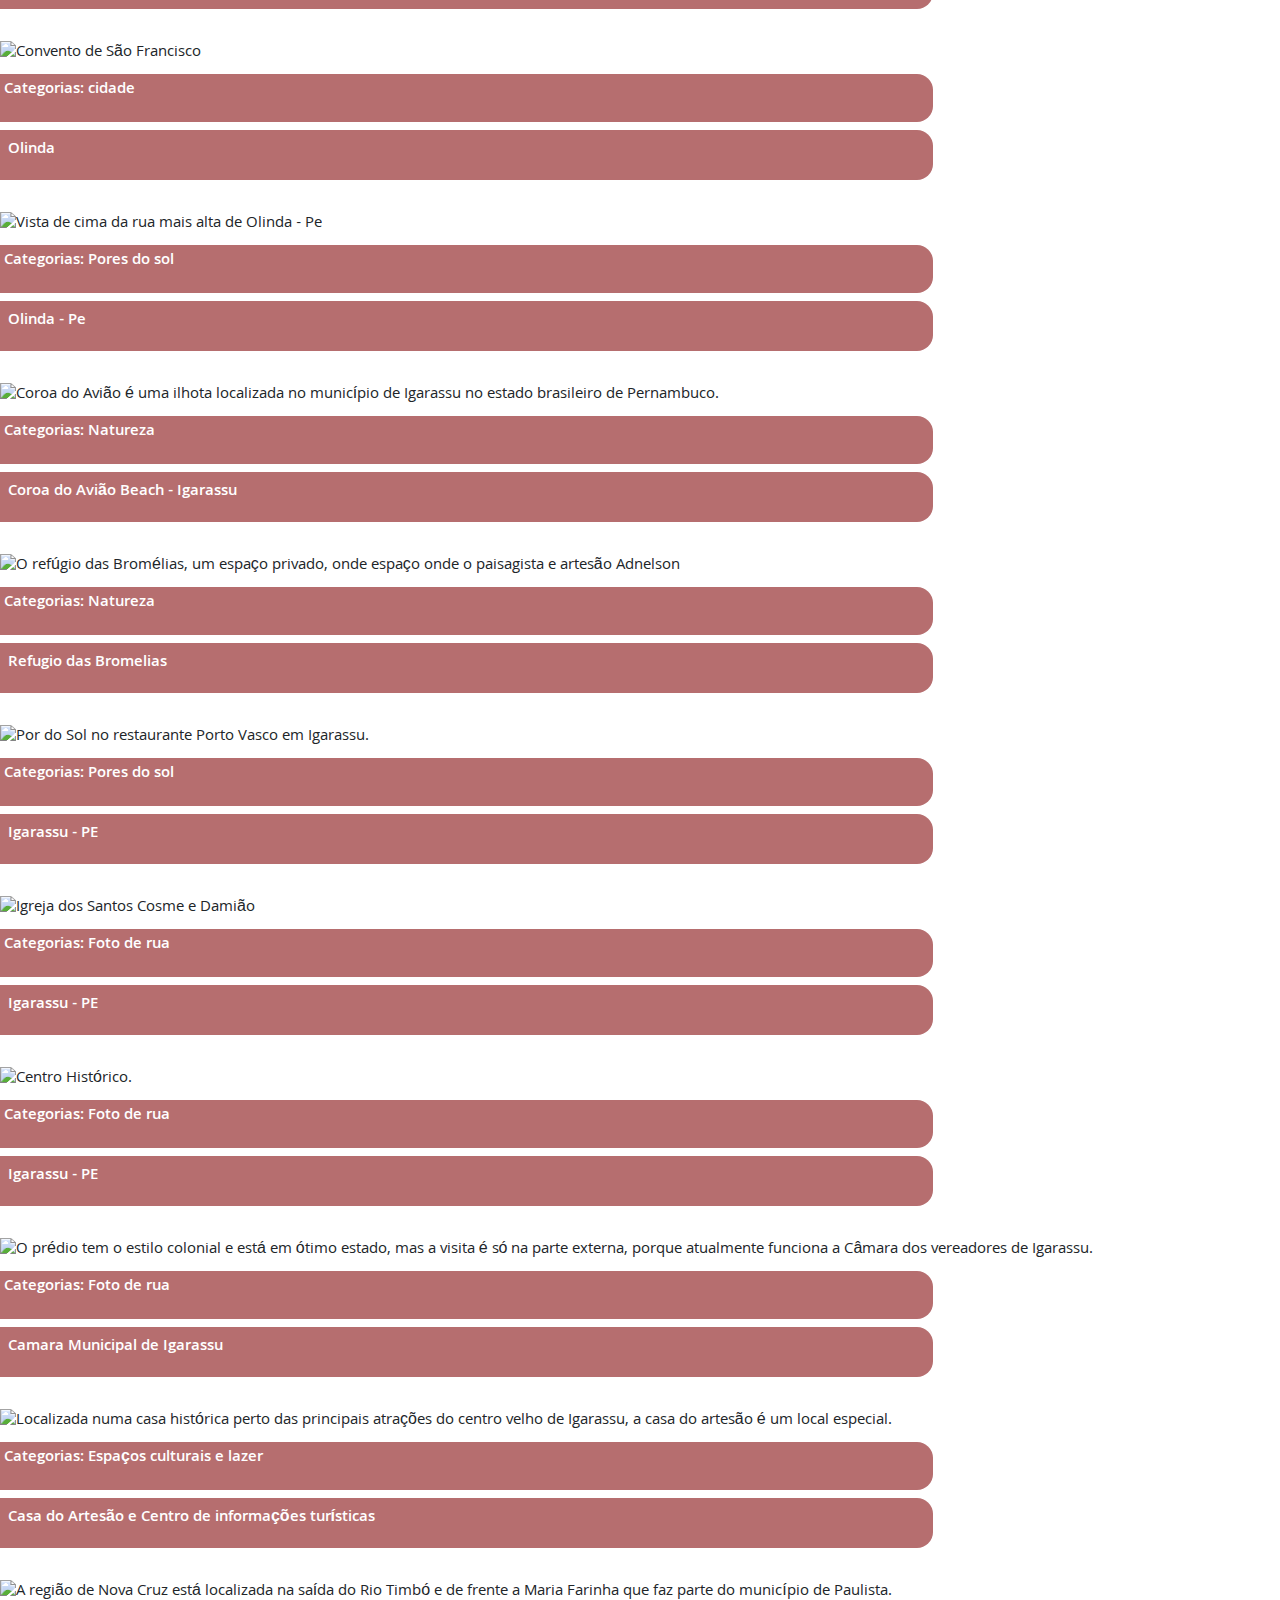
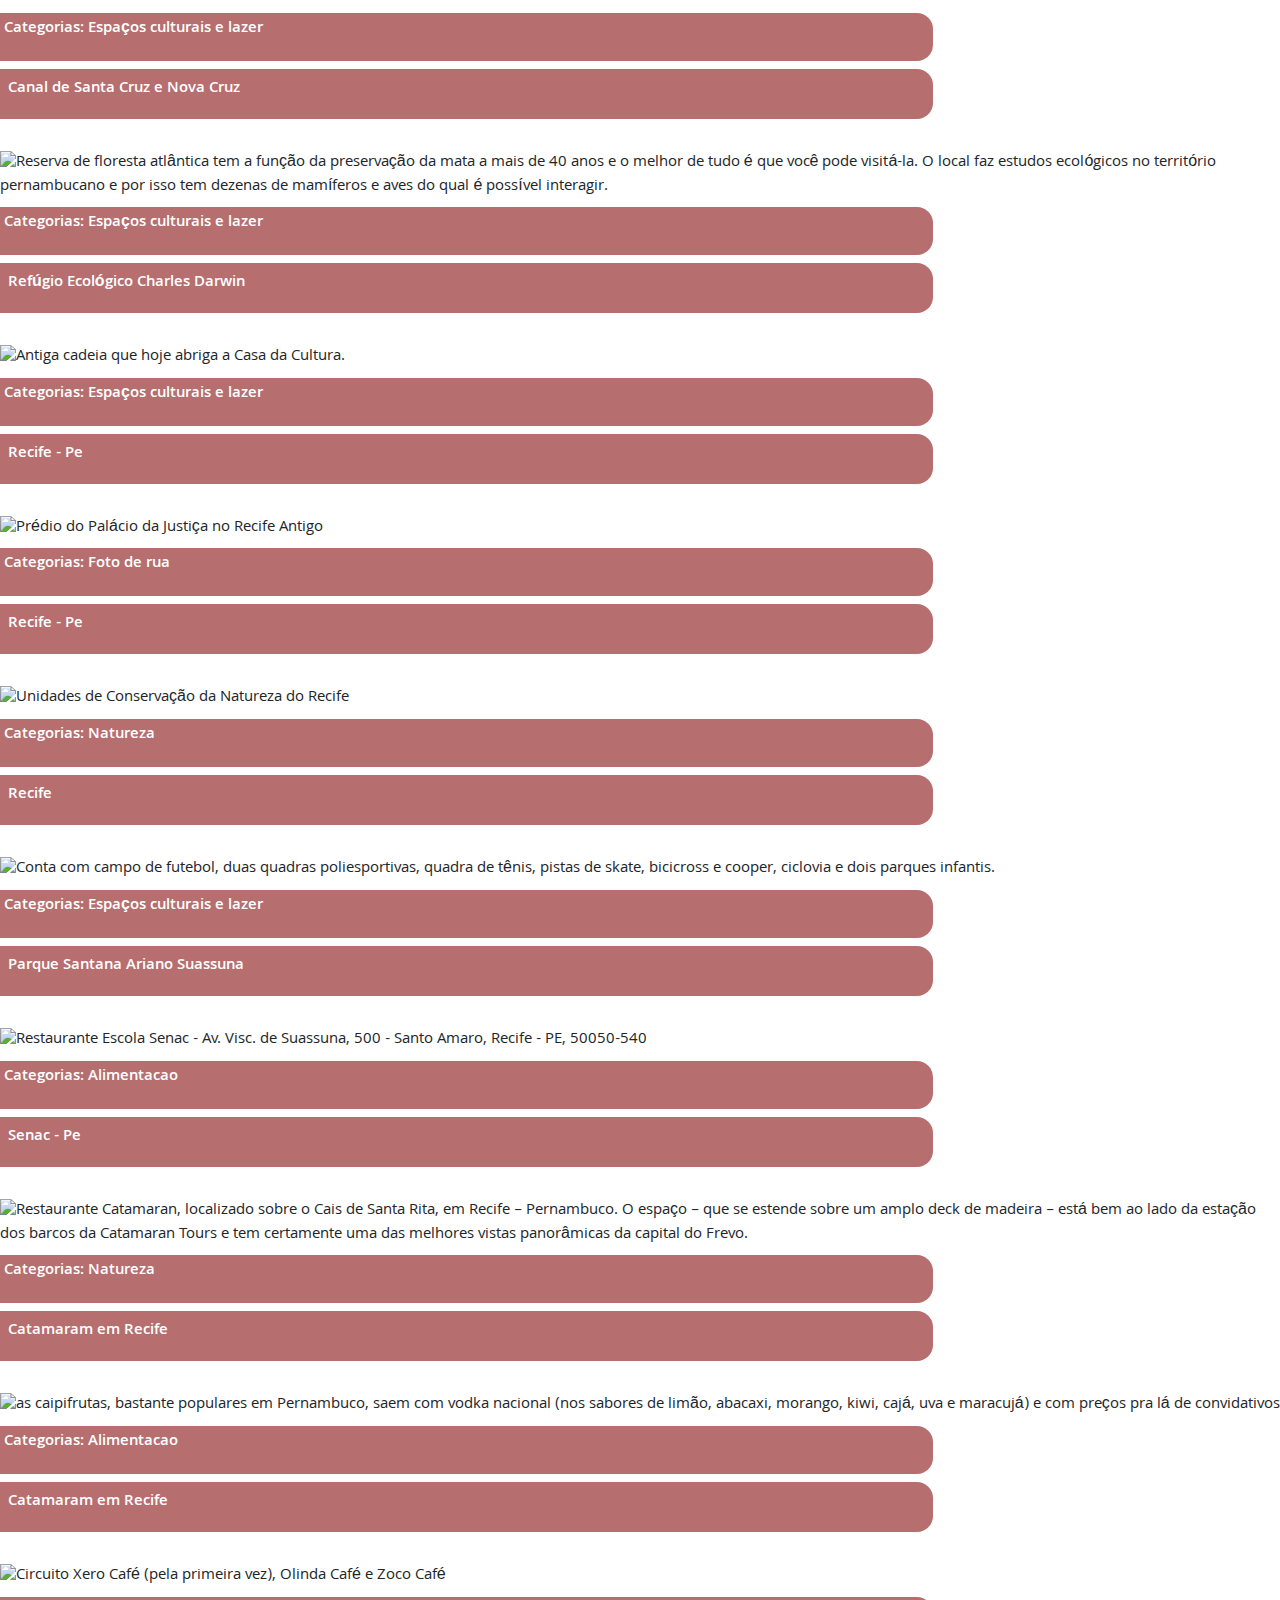
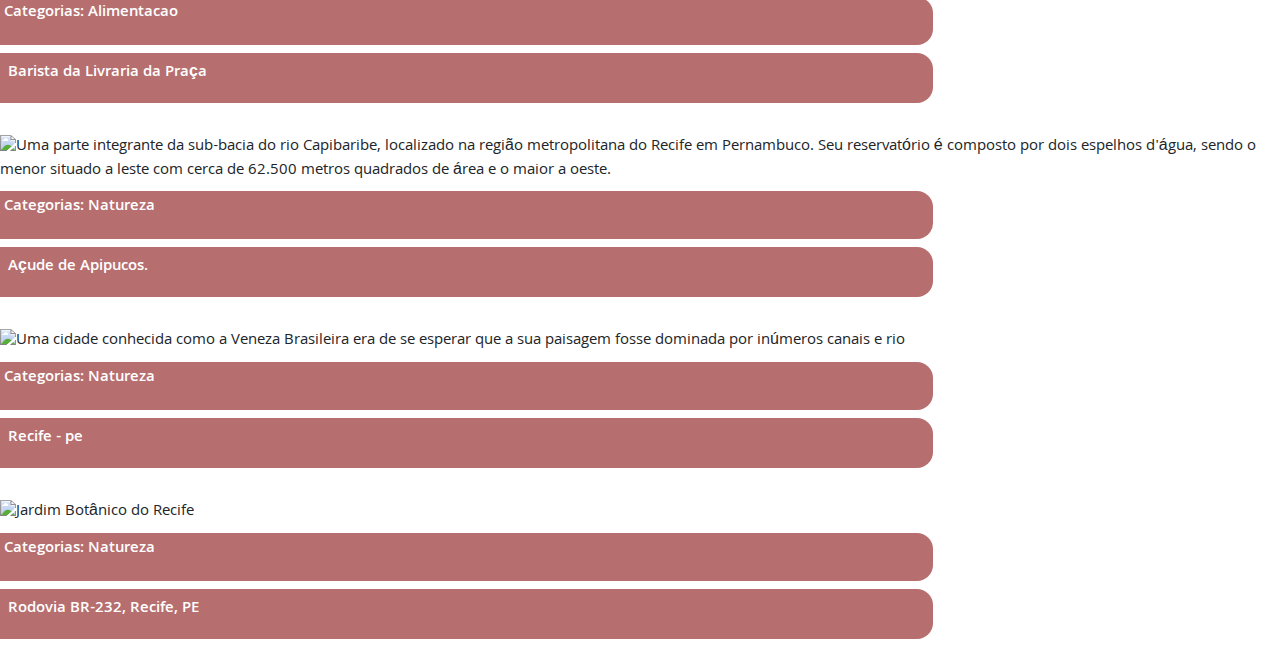
==== commit c9653326: "ajustando header" ====
--- a/index.html
+++ b/index.html
@@ -20,7 +20,7 @@
         </div>
 
         <div class="col-4 d-flex justify-content-center align-items-center">
-          <a href="/"><img src="./assets/img/logo-home.png" alt="logotipo foto senac" width="170px"></a>
+          <a href="/"><img class="img-fluid" src="./assets/img/logo-home.png" alt="logotipo foto senac" width="170px"></a>
         </div>
 
         <div class="col-4 d-flex justify-content-center text-light mt-3">
